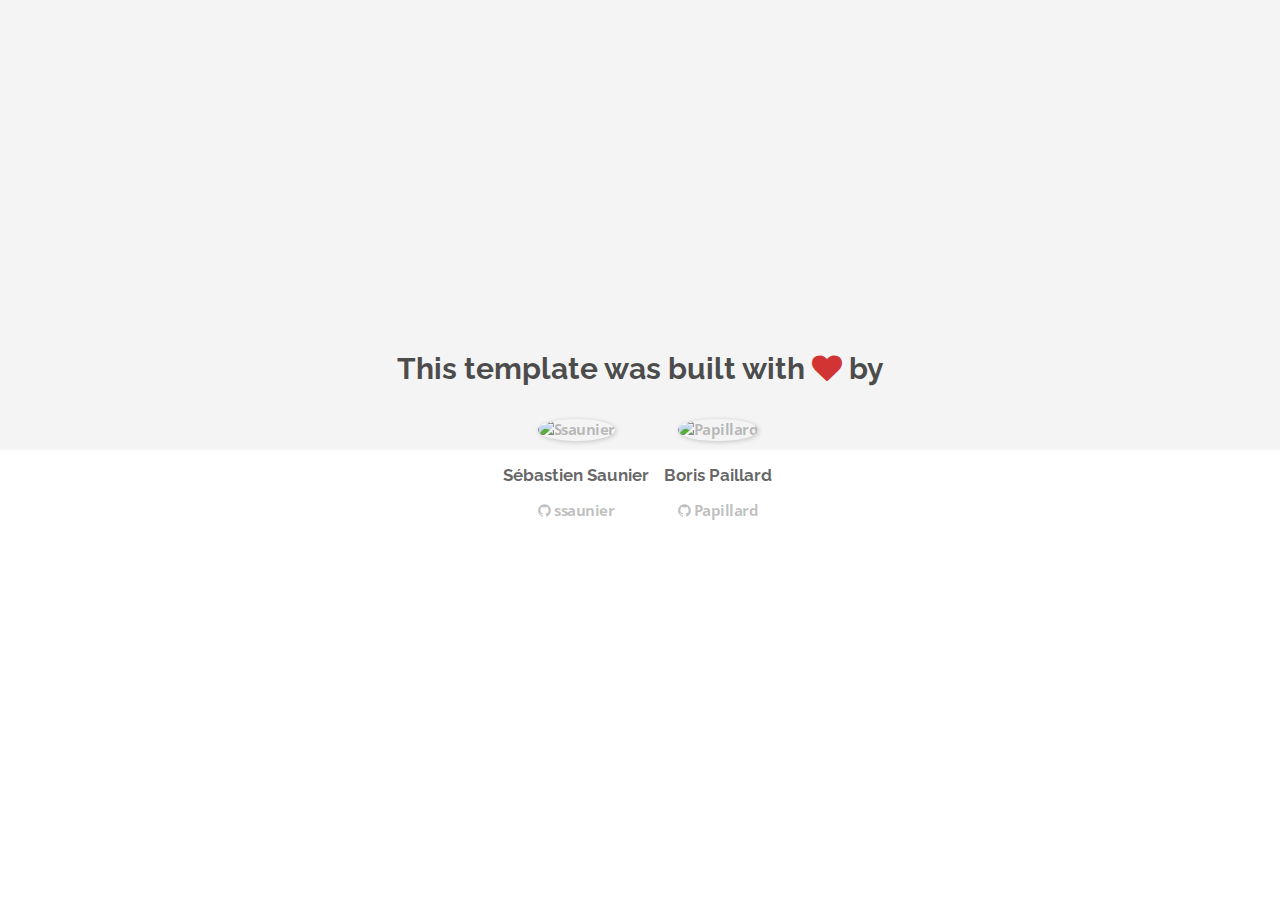
==== about.html @ d706201b "Automated commit at 2018-07-16 14:05:17 UTC by middleman-deploy 2.0.0-alpha" ====
<!doctype html>
<html>
  <head>
    <meta charset="utf-8">
    <meta http-equiv="x-ua-compatible" content="ie=edge">
    <meta name="viewport"
          content="width=device-width, initial-scale=1, shrink-to-fit=no">
    <!-- Use the title from a page's frontmatter if it has one -->
    <title>Le Wagon - Middleman - About</title>
    <link href="stylesheets/application-3c48b980.css" rel="stylesheet" />
    <script src="javascripts/application-93de88c9.js"></script>
    <link href="images/favicon-f15af148.png" rel="icon" type="image/png" />
  </head>
  <body>
    <div id="about">
  <div class="about-content">
    <h1>This template was built with <i class="fa fa-heart"></i> by</h1>
    <ul class="list-inline">
        <li>
<a href="https://kitt.lewagon.com/alumni/ssaunier" target="_blank">            <img src="https://kitt.lewagon.com/placeholder/users/ssaunier" class="img-circle" alt="Ssaunier" />
</a>          <h2>Sébastien Saunier</h2>
          <p>
<a href="https://github.com/ssaunier" target="_blank">              <i class="fa fa-github"></i> ssaunier
</a>          </p>
        </li>
        <li>
<a href="https://kitt.lewagon.com/alumni/Papillard" target="_blank">            <img src="https://kitt.lewagon.com/placeholder/users/Papillard" class="img-circle" alt="Papillard" />
</a>          <h2>Boris Paillard</h2>
          <p>
<a href="https://github.com/Papillard" target="_blank">              <i class="fa fa-github"></i> Papillard
</a>          </p>
        </li>
    </ul>
  </div>
</div>

  </body>
</html>
---- stylesheets/application-3c48b980.css ----
@import url("https://fonts.googleapis.com/css?family=Open+Sans:400,300,700|Raleway:400,100,300,700,500");/*!
 * Bootstrap v3.3.7 (http://getbootstrap.com)
 * Copyright 2011-2016 Twitter, Inc.
 * Licensed under MIT (https://github.com/twbs/bootstrap/blob/master/LICENSE)
 *//*! normalize.css v3.0.3 | MIT License | github.com/necolas/normalize.css */html{font-family:sans-serif;-ms-text-size-adjust:100%;-webkit-text-size-adjust:100%}body{margin:0}article,aside,details,figcaption,figure,footer,header,hgroup,main,menu,nav,section,summary{display:block}audio,canvas,progress,video{display:inline-block;vertical-align:baseline}audio:not([controls]){display:none;height:0}[hidden],template{display:none}a{background-color:transparent}a:active,a:hover{outline:0}abbr[title]{border-bottom:1px dotted}b,strong{font-weight:bold}dfn{font-style:italic}h1{font-size:2em;margin:0.67em 0}mark{background:#ff0;color:#000}small{font-size:80%}sub,sup{font-size:75%;line-height:0;position:relative;vertical-align:baseline}sup{top:-0.5em}sub{bottom:-0.25em}img{border:0}svg:not(:root){overflow:hidden}figure{margin:1em 40px}hr{-webkit-box-sizing:content-box;box-sizing:content-box;height:0}pre{overflow:auto}code,kbd,pre,samp{font-family:monospace, monospace;font-size:1em}button,input,optgroup,select,textarea{color:inherit;font:inherit;margin:0}button{overflow:visible}button,select{text-transform:none}button,html input[type="button"],input[type="reset"],input[type="submit"]{-webkit-appearance:button;cursor:pointer}button[disabled],html input[disabled]{cursor:default}button::-moz-focus-inner,input::-moz-focus-inner{border:0;padding:0}input{line-height:normal}input[type="checkbox"],input[type="radio"]{-webkit-box-sizing:border-box;box-sizing:border-box;padding:0}input[type="number"]::-webkit-inner-spin-button,input[type="number"]::-webkit-outer-spin-button{height:auto}input[type="search"]{-webkit-appearance:textfield;-webkit-box-sizing:content-box;box-sizing:content-box}input[type="search"]::-webkit-search-cancel-button,input[type="search"]::-webkit-search-decoration{-webkit-appearance:none}fieldset{border:1px solid #c0c0c0;margin:0 2px;padding:0.35em 0.625em 0.75em}legend{border:0;padding:0}textarea{overflow:auto}optgroup{font-weight:bold}table{border-collapse:collapse;border-spacing:0}td,th{padding:0}/*! Source: https://github.com/h5bp/html5-boilerplate/blob/master/src/css/main.css */@media print{*,*:before,*:after{background:transparent !important;color:#000 !important;-webkit-box-shadow:none !important;box-shadow:none !important;text-shadow:none !important}a,a:visited{text-decoration:underline}a[href]:after{content:" (" attr(href) ")"}abbr[title]:after{content:" (" attr(title) ")"}a[href^="#"]:after,a[href^="javascript:"]:after{content:""}pre,blockquote{border:1px solid #999;page-break-inside:avoid}thead{display:table-header-group}tr,img{page-break-inside:avoid}img{max-width:100% !important}p,h2,h3{orphans:3;widows:3}h2,h3{page-break-after:avoid}.navbar{display:none}.btn>.caret,.dropup>.btn>.caret{border-top-color:#000 !important}.label{border:1px solid #000}.table{border-collapse:collapse !important}.table td,.table th{background-color:#fff !important}.table-bordered th,.table-bordered td{border:1px solid #ddd !important}}@font-face{font-family:'Glyphicons Halflings';src:url("../assets/bootstrap/glyphicons-halflings-regular-86b6f62b.eot");src:url("../assets/bootstrap/glyphicons-halflings-regular-86b6f62b.eot?#iefix") format("embedded-opentype"),url("../assets/bootstrap/glyphicons-halflings-regular-ca35b697.woff2") format("woff2"),url("../assets/bootstrap/glyphicons-halflings-regular-278e49a8.woff") format("woff"),url("../assets/bootstrap/glyphicons-halflings-regular-44bc1850.ttf") format("truetype"),url("../assets/bootstrap/glyphicons-halflings-regular-de51a849.svg#glyphicons_halflingsregular") format("svg")}.glyphicon{position:relative;top:1px;display:inline-block;font-family:'Glyphicons Halflings';font-style:normal;font-weight:normal;line-height:1;-webkit-font-smoothing:antialiased;-moz-osx-font-smoothing:grayscale}.glyphicon-asterisk:before{content:"\002a"}.glyphicon-plus:before{content:"\002b"}.glyphicon-euro:before,.glyphicon-eur:before{content:"\20ac"}.glyphicon-minus:before{content:"\2212"}.glyphicon-cloud:before{content:"\2601"}.glyphicon-envelope:before{content:"\2709"}.glyphicon-pencil:before{content:"\270f"}.glyphicon-glass:before{content:"\e001"}.glyphicon-music:before{content:"\e002"}.glyphicon-search:before{content:"\e003"}.glyphicon-heart:before{content:"\e005"}.glyphicon-star:before{content:"\e006"}.glyphicon-star-empty:before{content:"\e007"}.glyphicon-user:before{content:"\e008"}.glyphicon-film:before{content:"\e009"}.glyphicon-th-large:before{content:"\e010"}.glyphicon-th:before{content:"\e011"}.glyphicon-th-list:before{content:"\e012"}.glyphicon-ok:before{content:"\e013"}.glyphicon-remove:before{content:"\e014"}.glyphicon-zoom-in:before{content:"\e015"}.glyphicon-zoom-out:before{content:"\e016"}.glyphicon-off:before{content:"\e017"}.glyphicon-signal:before{content:"\e018"}.glyphicon-cog:before{content:"\e019"}.glyphicon-trash:before{content:"\e020"}.glyphicon-home:before{content:"\e021"}.glyphicon-file:before{content:"\e022"}.glyphicon-time:before{content:"\e023"}.glyphicon-road:before{content:"\e024"}.glyphicon-download-alt:before{content:"\e025"}.glyphicon-download:before{content:"\e026"}.glyphicon-upload:before{content:"\e027"}.glyphicon-inbox:before{content:"\e028"}.glyphicon-play-circle:before{content:"\e029"}.glyphicon-repeat:before{content:"\e030"}.glyphicon-refresh:before{content:"\e031"}.glyphicon-list-alt:before{content:"\e032"}.glyphicon-lock:before{content:"\e033"}.glyphicon-flag:before{content:"\e034"}.glyphicon-headphones:before{content:"\e035"}.glyphicon-volume-off:before{content:"\e036"}.glyphicon-volume-down:before{content:"\e037"}.glyphicon-volume-up:before{content:"\e038"}.glyphicon-qrcode:before{content:"\e039"}.glyphicon-barcode:before{content:"\e040"}.glyphicon-tag:before{content:"\e041"}.glyphicon-tags:before{content:"\e042"}.glyphicon-book:before{content:"\e043"}.glyphicon-bookmark:before{content:"\e044"}.glyphicon-print:before{content:"\e045"}.glyphicon-camera:before{content:"\e046"}.glyphicon-font:before{content:"\e047"}.glyphicon-bold:before{content:"\e048"}.glyphicon-italic:before{content:"\e049"}.glyphicon-text-height:before{content:"\e050"}.glyphicon-text-width:before{content:"\e051"}.glyphicon-align-left:before{content:"\e052"}.glyphicon-align-center:before{content:"\e053"}.glyphicon-align-right:before{content:"\e054"}.glyphicon-align-justify:before{content:"\e055"}.glyphicon-list:before{content:"\e056"}.glyphicon-indent-left:before{content:"\e057"}.glyphicon-indent-right:before{content:"\e058"}.glyphicon-facetime-video:before{content:"\e059"}.glyphicon-picture:before{content:"\e060"}.glyphicon-map-marker:before{content:"\e062"}.glyphicon-adjust:before{content:"\e063"}.glyphicon-tint:before{content:"\e064"}.glyphicon-edit:before{content:"\e065"}.glyphicon-share:before{content:"\e066"}.glyphicon-check:before{content:"\e067"}.glyphicon-move:before{content:"\e068"}.glyphicon-step-backward:before{content:"\e069"}.glyphicon-fast-backward:before{content:"\e070"}.glyphicon-backward:before{content:"\e071"}.glyphicon-play:before{content:"\e072"}.glyphicon-pause:before{content:"\e073"}.glyphicon-stop:before{content:"\e074"}.glyphicon-forward:before{content:"\e075"}.glyphicon-fast-forward:before{content:"\e076"}.glyphicon-step-forward:before{content:"\e077"}.glyphicon-eject:before{content:"\e078"}.glyphicon-chevron-left:before{content:"\e079"}.glyphicon-chevron-right:before{content:"\e080"}.glyphicon-plus-sign:before{content:"\e081"}.glyphicon-minus-sign:before{content:"\e082"}.glyphicon-remove-sign:before{content:"\e083"}.glyphicon-ok-sign:before{content:"\e084"}.glyphicon-question-sign:before{content:"\e085"}.glyphicon-info-sign:before{content:"\e086"}.glyphicon-screenshot:before{content:"\e087"}.glyphicon-remove-circle:before{content:"\e088"}.glyphicon-ok-circle:before{content:"\e089"}.glyphicon-ban-circle:before{content:"\e090"}.glyphicon-arrow-left:before{content:"\e091"}.glyphicon-arrow-right:before{content:"\e092"}.glyphicon-arrow-up:before{content:"\e093"}.glyphicon-arrow-down:before{content:"\e094"}.glyphicon-share-alt:before{content:"\e095"}.glyphicon-resize-full:before{content:"\e096"}.glyphicon-resize-small:before{content:"\e097"}.glyphicon-exclamation-sign:before{content:"\e101"}.glyphicon-gift:before{content:"\e102"}.glyphicon-leaf:before{content:"\e103"}.glyphicon-fire:before{content:"\e104"}.glyphicon-eye-open:before{content:"\e105"}.glyphicon-eye-close:before{content:"\e106"}.glyphicon-warning-sign:before{content:"\e107"}.glyphicon-plane:before{content:"\e108"}.glyphicon-calendar:before{content:"\e109"}.glyphicon-random:before{content:"\e110"}.glyphicon-comment:before{content:"\e111"}.glyphicon-magnet:before{content:"\e112"}.glyphicon-chevron-up:before{content:"\e113"}.glyphicon-chevron-down:before{content:"\e114"}.glyphicon-retweet:before{content:"\e115"}.glyphicon-shopping-cart:before{content:"\e116"}.glyphicon-folder-close:before{content:"\e117"}.glyphicon-folder-open:before{content:"\e118"}.glyphicon-resize-vertical:before{content:"\e119"}.glyphicon-resize-horizontal:before{content:"\e120"}.glyphicon-hdd:before{content:"\e121"}.glyphicon-bullhorn:before{content:"\e122"}.glyphicon-bell:before{content:"\e123"}.glyphicon-certificate:before{content:"\e124"}.glyphicon-thumbs-up:before{content:"\e125"}.glyphicon-thumbs-down:before{content:"\e126"}.glyphicon-hand-right:before{content:"\e127"}.glyphicon-hand-left:before{content:"\e128"}.glyphicon-hand-up:before{content:"\e129"}.glyphicon-hand-down:before{content:"\e130"}.glyphicon-circle-arrow-right:before{content:"\e131"}.glyphicon-circle-arrow-left:before{content:"\e132"}.glyphicon-circle-arrow-up:before{content:"\e133"}.glyphicon-circle-arrow-down:before{content:"\e134"}.glyphicon-globe:before{content:"\e135"}.glyphicon-wrench:before{content:"\e136"}.glyphicon-tasks:before{content:"\e137"}.glyphicon-filter:before{content:"\e138"}.glyphicon-briefcase:before{content:"\e139"}.glyphicon-fullscreen:before{content:"\e140"}.glyphicon-dashboard:before{content:"\e141"}.glyphicon-paperclip:before{content:"\e142"}.glyphicon-heart-empty:before{content:"\e143"}.glyphicon-link:before{content:"\e144"}.glyphicon-phone:before{content:"\e145"}.glyphicon-pushpin:before{content:"\e146"}.glyphicon-usd:before{content:"\e148"}.glyphicon-gbp:before{content:"\e149"}.glyphicon-sort:before{content:"\e150"}.glyphicon-sort-by-alphabet:before{content:"\e151"}.glyphicon-sort-by-alphabet-alt:before{content:"\e152"}.glyphicon-sort-by-order:before{content:"\e153"}.glyphicon-sort-by-order-alt:before{content:"\e154"}.glyphicon-sort-by-attributes:before{content:"\e155"}.glyphicon-sort-by-attributes-alt:before{content:"\e156"}.glyphicon-unchecked:before{content:"\e157"}.glyphicon-expand:before{content:"\e158"}.glyphicon-collapse-down:before{content:"\e159"}.glyphicon-collapse-up:before{content:"\e160"}.glyphicon-log-in:before{content:"\e161"}.glyphicon-flash:before{content:"\e162"}.glyphicon-log-out:before{content:"\e163"}.glyphicon-new-window:before{content:"\e164"}.glyphicon-record:before{content:"\e165"}.glyphicon-save:before{content:"\e166"}.glyphicon-open:before{content:"\e167"}.glyphicon-saved:before{content:"\e168"}.glyphicon-import:before{content:"\e169"}.glyphicon-export:before{content:"\e170"}.glyphicon-send:before{content:"\e171"}.glyphicon-floppy-disk:before{content:"\e172"}.glyphicon-floppy-saved:before{content:"\e173"}.glyphicon-floppy-remove:before{content:"\e174"}.glyphicon-floppy-save:before{content:"\e175"}.glyphicon-floppy-open:before{content:"\e176"}.glyphicon-credit-card:before{content:"\e177"}.glyphicon-transfer:before{content:"\e178"}.glyphicon-cutlery:before{content:"\e179"}.glyphicon-header:before{content:"\e180"}.glyphicon-compressed:before{content:"\e181"}.glyphicon-earphone:before{content:"\e182"}.glyphicon-phone-alt:before{content:"\e183"}.glyphicon-tower:before{content:"\e184"}.glyphicon-stats:before{content:"\e185"}.glyphicon-sd-video:before{content:"\e186"}.glyphicon-hd-video:before{content:"\e187"}.glyphicon-subtitles:before{content:"\e188"}.glyphicon-sound-stereo:before{content:"\e189"}.glyphicon-sound-dolby:before{content:"\e190"}.glyphicon-sound-5-1:before{content:"\e191"}.glyphicon-sound-6-1:before{content:"\e192"}.glyphicon-sound-7-1:before{content:"\e193"}.glyphicon-copyright-mark:before{content:"\e194"}.glyphicon-registration-mark:before{content:"\e195"}.glyphicon-cloud-download:before{content:"\e197"}.glyphicon-cloud-upload:before{content:"\e198"}.glyphicon-tree-conifer:before{content:"\e199"}.glyphicon-tree-deciduous:before{content:"\e200"}.glyphicon-cd:before{content:"\e201"}.glyphicon-save-file:before{content:"\e202"}.glyphicon-open-file:before{content:"\e203"}.glyphicon-level-up:before{content:"\e204"}.glyphicon-copy:before{content:"\e205"}.glyphicon-paste:before{content:"\e206"}.glyphicon-alert:before{content:"\e209"}.glyphicon-equalizer:before{content:"\e210"}.glyphicon-king:before{content:"\e211"}.glyphicon-queen:before{content:"\e212"}.glyphicon-pawn:before{content:"\e213"}.glyphicon-bishop:before{content:"\e214"}.glyphicon-knight:before{content:"\e215"}.glyphicon-baby-formula:before{content:"\e216"}.glyphicon-tent:before{content:"\26fa"}.glyphicon-blackboard:before{content:"\e218"}.glyphicon-bed:before{content:"\e219"}.glyphicon-apple:before{content:"\f8ff"}.glyphicon-erase:before{content:"\e221"}.glyphicon-hourglass:before{content:"\231b"}.glyphicon-lamp:before{content:"\e223"}.glyphicon-duplicate:before{content:"\e224"}.glyphicon-piggy-bank:before{content:"\e225"}.glyphicon-scissors:before{content:"\e226"}.glyphicon-bitcoin:before{content:"\e227"}.glyphicon-btc:before{content:"\e227"}.glyphicon-xbt:before{content:"\e227"}.glyphicon-yen:before{content:"\00a5"}.glyphicon-jpy:before{content:"\00a5"}.glyphicon-ruble:before{content:"\20bd"}.glyphicon-rub:before{content:"\20bd"}.glyphicon-scale:before{content:"\e230"}.glyphicon-ice-lolly:before{content:"\e231"}.glyphicon-ice-lolly-tasted:before{content:"\e232"}.glyphicon-education:before{content:"\e233"}.glyphicon-option-horizontal:before{content:"\e234"}.glyphicon-option-vertical:before{content:"\e235"}.glyphicon-menu-hamburger:before{content:"\e236"}.glyphicon-modal-window:before{content:"\e237"}.glyphicon-oil:before{content:"\e238"}.glyphicon-grain:before{content:"\e239"}.glyphicon-sunglasses:before{content:"\e240"}.glyphicon-text-size:before{content:"\e241"}.glyphicon-text-color:before{content:"\e242"}.glyphicon-text-background:before{content:"\e243"}.glyphicon-object-align-top:before{content:"\e244"}.glyphicon-object-align-bottom:before{content:"\e245"}.glyphicon-object-align-horizontal:before{content:"\e246"}.glyphicon-object-align-left:before{content:"\e247"}.glyphicon-object-align-vertical:before{content:"\e248"}.glyphicon-object-align-right:before{content:"\e249"}.glyphicon-triangle-right:before{content:"\e250"}.glyphicon-triangle-left:before{content:"\e251"}.glyphicon-triangle-bottom:before{content:"\e252"}.glyphicon-triangle-top:before{content:"\e253"}.glyphicon-console:before{content:"\e254"}.glyphicon-superscript:before{content:"\e255"}.glyphicon-subscript:before{content:"\e256"}.glyphicon-menu-left:before{content:"\e257"}.glyphicon-menu-right:before{content:"\e258"}.glyphicon-menu-down:before{content:"\e259"}.glyphicon-menu-up:before{content:"\e260"}*{-webkit-box-sizing:border-box;box-sizing:border-box}*:before,*:after{-webkit-box-sizing:border-box;box-sizing:border-box}html{font-size:10px;-webkit-tap-highlight-color:transparent}body{font-family:"Open Sans", "Helvetica", "sans-serif";font-size:18px;line-height:1.42857143;color:#333333;background-color:#F4F4F4}input,button,select,textarea{font-family:inherit;font-size:inherit;line-height:inherit}a{color:#469AE0;text-decoration:none}a:hover,a:focus{color:#1f74ba;text-decoration:underline}a:focus{outline:5px auto -webkit-focus-ring-color;outline-offset:-2px}figure{margin:0}img{vertical-align:middle}.img-responsive{display:block;max-width:100%;height:auto}.img-rounded{border-radius:2px}.img-thumbnail{padding:4px;line-height:1.42857143;background-color:#F4F4F4;border:1px solid #ddd;border-radius:2px;-webkit-transition:all 0.2s ease-in-out;transition:all 0.2s ease-in-out;display:inline-block;max-width:100%;height:auto}.img-circle{border-radius:50%}hr{margin-top:25px;margin-bottom:25px;border:0;border-top:1px solid #eeeeee}.sr-only{position:absolute;width:1px;height:1px;margin:-1px;padding:0;overflow:hidden;clip:rect(0, 0, 0, 0);border:0}.sr-only-focusable:active,.sr-only-focusable:focus{position:static;width:auto;height:auto;margin:0;overflow:visible;clip:auto}[role="button"]{cursor:pointer}h1,h2,h3,h4,h5,h6,.h1,.h2,.h3,.h4,.h5,.h6{font-family:"Raleway", "Helvetica", "sans-serif";font-weight:500;line-height:1.1;color:inherit}h1 small,h1 .small,h2 small,h2 .small,h3 small,h3 .small,h4 small,h4 .small,h5 small,h5 .small,h6 small,h6 .small,.h1 small,.h1 .small,.h2 small,.h2 .small,.h3 small,.h3 .small,.h4 small,.h4 .small,.h5 small,.h5 .small,.h6 small,.h6 .small{font-weight:normal;line-height:1;color:#777777}h1,.h1,h2,.h2,h3,.h3{margin-top:25px;margin-bottom:12.5px}h1 small,h1 .small,.h1 small,.h1 .small,h2 small,h2 .small,.h2 small,.h2 .small,h3 small,h3 .small,.h3 small,.h3 .small{font-size:65%}h4,.h4,h5,.h5,h6,.h6{margin-top:12.5px;margin-bottom:12.5px}h4 small,h4 .small,.h4 small,.h4 .small,h5 small,h5 .small,.h5 small,.h5 .small,h6 small,h6 .small,.h6 small,.h6 .small{font-size:75%}h1,.h1{font-size:46px}h2,.h2{font-size:38px}h3,.h3{font-size:31px}h4,.h4{font-size:23px}h5,.h5{font-size:18px}h6,.h6{font-size:16px}p{margin:0 0 12.5px}.lead{margin-bottom:25px;font-size:20px;font-weight:300;line-height:1.4}@media (min-width: 768px){.lead{font-size:27px}}small,.small{font-size:88%}mark,.mark{background-color:#fcf8e3;padding:.2em}.text-left{text-align:left}.text-right{text-align:right}.text-center{text-align:center}.text-justify{text-align:justify}.text-nowrap{white-space:nowrap}.text-lowercase{text-transform:lowercase}.text-uppercase,.initialism{text-transform:uppercase}.text-capitalize{text-transform:capitalize}.text-muted{color:#777777}.text-primary{color:#469AE0}a.text-primary:hover,a.text-primary:focus{color:#2381d0}.text-success{color:#3c763d}a.text-success:hover,a.text-success:focus{color:#2b542c}.text-info{color:#31708f}a.text-info:hover,a.text-info:focus{color:#245269}.text-warning{color:#8a6d3b}a.text-warning:hover,a.text-warning:focus{color:#66512c}.text-danger{color:#a94442}a.text-danger:hover,a.text-danger:focus{color:#843534}.bg-primary{color:#fff}.bg-primary{background-color:#469AE0}a.bg-primary:hover,a.bg-primary:focus{background-color:#2381d0}.bg-success{background-color:#dff0d8}a.bg-success:hover,a.bg-success:focus{background-color:#c1e2b3}.bg-info{background-color:#d9edf7}a.bg-info:hover,a.bg-info:focus{background-color:#afd9ee}.bg-warning{background-color:#fcf8e3}a.bg-warning:hover,a.bg-warning:focus{background-color:#f7ecb5}.bg-danger{background-color:#f2dede}a.bg-danger:hover,a.bg-danger:focus{background-color:#e4b9b9}.page-header{padding-bottom:11.5px;margin:50px 0 25px;border-bottom:1px solid #eeeeee}ul,ol{margin-top:0;margin-bottom:12.5px}ul ul,ul ol,ol ul,ol ol{margin-bottom:0}.list-unstyled{padding-left:0;list-style:none}.list-inline{padding-left:0;list-style:none;margin-left:-5px}.list-inline>li{display:inline-block;padding-left:5px;padding-right:5px}dl{margin-top:0;margin-bottom:25px}dt,dd{line-height:1.42857143}dt{font-weight:bold}dd{margin-left:0}.dl-horizontal dd:before,.dl-horizontal dd:after{content:" ";display:table}.dl-horizontal dd:after{clear:both}@media (min-width: 768px){.dl-horizontal dt{float:left;width:160px;clear:left;text-align:right;overflow:hidden;text-overflow:ellipsis;white-space:nowrap}.dl-horizontal dd{margin-left:180px}}abbr[title],abbr[data-original-title]{cursor:help;border-bottom:1px dotted #777777}.initialism{font-size:90%}blockquote{padding:12.5px 25px;margin:0 0 25px;font-size:22.5px;border-left:5px solid #eeeeee}blockquote p:last-child,blockquote ul:last-child,blockquote ol:last-child{margin-bottom:0}blockquote footer,blockquote small,blockquote .small{display:block;font-size:80%;line-height:1.42857143;color:#777777}blockquote footer:before,blockquote small:before,blockquote .small:before{content:'\2014 \00A0'}.blockquote-reverse,blockquote.pull-right{padding-right:15px;padding-left:0;border-right:5px solid #eeeeee;border-left:0;text-align:right}.blockquote-reverse footer:before,.blockquote-reverse small:before,.blockquote-reverse .small:before,blockquote.pull-right footer:before,blockquote.pull-right small:before,blockquote.pull-right .small:before{content:''}.blockquote-reverse footer:after,.blockquote-reverse small:after,.blockquote-reverse .small:after,blockquote.pull-right footer:after,blockquote.pull-right small:after,blockquote.pull-right .small:after{content:'\00A0 \2014'}address{margin-bottom:25px;font-style:normal;line-height:1.42857143}code,kbd,pre,samp{font-family:Menlo, Monaco, Consolas, "Courier New", monospace}code{padding:2px 4px;font-size:90%;color:#c7254e;background-color:#f9f2f4;border-radius:2px}kbd{padding:2px 4px;font-size:90%;color:#fff;background-color:#333;border-radius:2px;-webkit-box-shadow:inset 0 -1px 0 rgba(0,0,0,0.25);box-shadow:inset 0 -1px 0 rgba(0,0,0,0.25)}kbd kbd{padding:0;font-size:100%;font-weight:bold;-webkit-box-shadow:none;box-shadow:none}pre{display:block;padding:12px;margin:0 0 12.5px;font-size:17px;line-height:1.42857143;word-break:break-all;word-wrap:break-word;color:#333333;background-color:#f5f5f5;border:1px solid #ccc;border-radius:2px}pre code{padding:0;font-size:inherit;color:inherit;white-space:pre-wrap;background-color:transparent;border-radius:0}.pre-scrollable{max-height:340px;overflow-y:scroll}.container{margin-right:auto;margin-left:auto;padding-left:15px;padding-right:15px}.container:before,.container:after{content:" ";display:table}.container:after{clear:both}@media (min-width: 768px){.container{width:750px}}@media (min-width: 992px){.container{width:970px}}@media (min-width: 1200px){.container{width:1170px}}.container-fluid{margin-right:auto;margin-left:auto;padding-left:15px;padding-right:15px}.container-fluid:before,.container-fluid:after{content:" ";display:table}.container-fluid:after{clear:both}.row{margin-left:-15px;margin-right:-15px}.row:before,.row:after{content:" ";display:table}.row:after{clear:both}.col-xs-1,.col-sm-1,.col-md-1,.col-lg-1,.col-xs-2,.col-sm-2,.col-md-2,.col-lg-2,.col-xs-3,.col-sm-3,.col-md-3,.col-lg-3,.col-xs-4,.col-sm-4,.col-md-4,.col-lg-4,.col-xs-5,.col-sm-5,.col-md-5,.col-lg-5,.col-xs-6,.col-sm-6,.col-md-6,.col-lg-6,.col-xs-7,.col-sm-7,.col-md-7,.col-lg-7,.col-xs-8,.col-sm-8,.col-md-8,.col-lg-8,.col-xs-9,.col-sm-9,.col-md-9,.col-lg-9,.col-xs-10,.col-sm-10,.col-md-10,.col-lg-10,.col-xs-11,.col-sm-11,.col-md-11,.col-lg-11,.col-xs-12,.col-sm-12,.col-md-12,.col-lg-12{position:relative;min-height:1px;padding-left:15px;padding-right:15px}.col-xs-1,.col-xs-2,.col-xs-3,.col-xs-4,.col-xs-5,.col-xs-6,.col-xs-7,.col-xs-8,.col-xs-9,.col-xs-10,.col-xs-11,.col-xs-12{float:left}.col-xs-1{width:8.33333333%}.col-xs-2{width:16.66666667%}.col-xs-3{width:25%}.col-xs-4{width:33.33333333%}.col-xs-5{width:41.66666667%}.col-xs-6{width:50%}.col-xs-7{width:58.33333333%}.col-xs-8{width:66.66666667%}.col-xs-9{width:75%}.col-xs-10{width:83.33333333%}.col-xs-11{width:91.66666667%}.col-xs-12{width:100%}.col-xs-pull-0{right:auto}.col-xs-pull-1{right:8.33333333%}.col-xs-pull-2{right:16.66666667%}.col-xs-pull-3{right:25%}.col-xs-pull-4{right:33.33333333%}.col-xs-pull-5{right:41.66666667%}.col-xs-pull-6{right:50%}.col-xs-pull-7{right:58.33333333%}.col-xs-pull-8{right:66.66666667%}.col-xs-pull-9{right:75%}.col-xs-pull-10{right:83.33333333%}.col-xs-pull-11{right:91.66666667%}.col-xs-pull-12{right:100%}.col-xs-push-0{left:auto}.col-xs-push-1{left:8.33333333%}.col-xs-push-2{left:16.66666667%}.col-xs-push-3{left:25%}.col-xs-push-4{left:33.33333333%}.col-xs-push-5{left:41.66666667%}.col-xs-push-6{left:50%}.col-xs-push-7{left:58.33333333%}.col-xs-push-8{left:66.66666667%}.col-xs-push-9{left:75%}.col-xs-push-10{left:83.33333333%}.col-xs-push-11{left:91.66666667%}.col-xs-push-12{left:100%}.col-xs-offset-0{margin-left:0%}.col-xs-offset-1{margin-left:8.33333333%}.col-xs-offset-2{margin-left:16.66666667%}.col-xs-offset-3{margin-left:25%}.col-xs-offset-4{margin-left:33.33333333%}.col-xs-offset-5{margin-left:41.66666667%}.col-xs-offset-6{margin-left:50%}.col-xs-offset-7{margin-left:58.33333333%}.col-xs-offset-8{margin-left:66.66666667%}.col-xs-offset-9{margin-left:75%}.col-xs-offset-10{margin-left:83.33333333%}.col-xs-offset-11{margin-left:91.66666667%}.col-xs-offset-12{margin-left:100%}@media (min-width: 768px){.col-sm-1,.col-sm-2,.col-sm-3,.col-sm-4,.col-sm-5,.col-sm-6,.col-sm-7,.col-sm-8,.col-sm-9,.col-sm-10,.col-sm-11,.col-sm-12{float:left}.col-sm-1{width:8.33333333%}.col-sm-2{width:16.66666667%}.col-sm-3{width:25%}.col-sm-4{width:33.33333333%}.col-sm-5{width:41.66666667%}.col-sm-6{width:50%}.col-sm-7{width:58.33333333%}.col-sm-8{width:66.66666667%}.col-sm-9{width:75%}.col-sm-10{width:83.33333333%}.col-sm-11{width:91.66666667%}.col-sm-12{width:100%}.col-sm-pull-0{right:auto}.col-sm-pull-1{right:8.33333333%}.col-sm-pull-2{right:16.66666667%}.col-sm-pull-3{right:25%}.col-sm-pull-4{right:33.33333333%}.col-sm-pull-5{right:41.66666667%}.col-sm-pull-6{right:50%}.col-sm-pull-7{right:58.33333333%}.col-sm-pull-8{right:66.66666667%}.col-sm-pull-9{right:75%}.col-sm-pull-10{right:83.33333333%}.col-sm-pull-11{right:91.66666667%}.col-sm-pull-12{right:100%}.col-sm-push-0{left:auto}.col-sm-push-1{left:8.33333333%}.col-sm-push-2{left:16.66666667%}.col-sm-push-3{left:25%}.col-sm-push-4{left:33.33333333%}.col-sm-push-5{left:41.66666667%}.col-sm-push-6{left:50%}.col-sm-push-7{left:58.33333333%}.col-sm-push-8{left:66.66666667%}.col-sm-push-9{left:75%}.col-sm-push-10{left:83.33333333%}.col-sm-push-11{left:91.66666667%}.col-sm-push-12{left:100%}.col-sm-offset-0{margin-left:0%}.col-sm-offset-1{margin-left:8.33333333%}.col-sm-offset-2{margin-left:16.66666667%}.col-sm-offset-3{margin-left:25%}.col-sm-offset-4{margin-left:33.33333333%}.col-sm-offset-5{margin-left:41.66666667%}.col-sm-offset-6{margin-left:50%}.col-sm-offset-7{margin-left:58.33333333%}.col-sm-offset-8{margin-left:66.66666667%}.col-sm-offset-9{margin-left:75%}.col-sm-offset-10{margin-left:83.33333333%}.col-sm-offset-11{margin-left:91.66666667%}.col-sm-offset-12{margin-left:100%}}@media (min-width: 992px){.col-md-1,.col-md-2,.col-md-3,.col-md-4,.col-md-5,.col-md-6,.col-md-7,.col-md-8,.col-md-9,.col-md-10,.col-md-11,.col-md-12{float:left}.col-md-1{width:8.33333333%}.col-md-2{width:16.66666667%}.col-md-3{width:25%}.col-md-4{width:33.33333333%}.col-md-5{width:41.66666667%}.col-md-6{width:50%}.col-md-7{width:58.33333333%}.col-md-8{width:66.66666667%}.col-md-9{width:75%}.col-md-10{width:83.33333333%}.col-md-11{width:91.66666667%}.col-md-12{width:100%}.col-md-pull-0{right:auto}.col-md-pull-1{right:8.33333333%}.col-md-pull-2{right:16.66666667%}.col-md-pull-3{right:25%}.col-md-pull-4{right:33.33333333%}.col-md-pull-5{right:41.66666667%}.col-md-pull-6{right:50%}.col-md-pull-7{right:58.33333333%}.col-md-pull-8{right:66.66666667%}.col-md-pull-9{right:75%}.col-md-pull-10{right:83.33333333%}.col-md-pull-11{right:91.66666667%}.col-md-pull-12{right:100%}.col-md-push-0{left:auto}.col-md-push-1{left:8.33333333%}.col-md-push-2{left:16.66666667%}.col-md-push-3{left:25%}.col-md-push-4{left:33.33333333%}.col-md-push-5{left:41.66666667%}.col-md-push-6{left:50%}.col-md-push-7{left:58.33333333%}.col-md-push-8{left:66.66666667%}.col-md-push-9{left:75%}.col-md-push-10{left:83.33333333%}.col-md-push-11{left:91.66666667%}.col-md-push-12{left:100%}.col-md-offset-0{margin-left:0%}.col-md-offset-1{margin-left:8.33333333%}.col-md-offset-2{margin-left:16.66666667%}.col-md-offset-3{margin-left:25%}.col-md-offset-4{margin-left:33.33333333%}.col-md-offset-5{margin-left:41.66666667%}.col-md-offset-6{margin-left:50%}.col-md-offset-7{margin-left:58.33333333%}.col-md-offset-8{margin-left:66.66666667%}.col-md-offset-9{margin-left:75%}.col-md-offset-10{margin-left:83.33333333%}.col-md-offset-11{margin-left:91.66666667%}.col-md-offset-12{margin-left:100%}}@media (min-width: 1200px){.col-lg-1,.col-lg-2,.col-lg-3,.col-lg-4,.col-lg-5,.col-lg-6,.col-lg-7,.col-lg-8,.col-lg-9,.col-lg-10,.col-lg-11,.col-lg-12{float:left}.col-lg-1{width:8.33333333%}.col-lg-2{width:16.66666667%}.col-lg-3{width:25%}.col-lg-4{width:33.33333333%}.col-lg-5{width:41.66666667%}.col-lg-6{width:50%}.col-lg-7{width:58.33333333%}.col-lg-8{width:66.66666667%}.col-lg-9{width:75%}.col-lg-10{width:83.33333333%}.col-lg-11{width:91.66666667%}.col-lg-12{width:100%}.col-lg-pull-0{right:auto}.col-lg-pull-1{right:8.33333333%}.col-lg-pull-2{right:16.66666667%}.col-lg-pull-3{right:25%}.col-lg-pull-4{right:33.33333333%}.col-lg-pull-5{right:41.66666667%}.col-lg-pull-6{right:50%}.col-lg-pull-7{right:58.33333333%}.col-lg-pull-8{right:66.66666667%}.col-lg-pull-9{right:75%}.col-lg-pull-10{right:83.33333333%}.col-lg-pull-11{right:91.66666667%}.col-lg-pull-12{right:100%}.col-lg-push-0{left:auto}.col-lg-push-1{left:8.33333333%}.col-lg-push-2{left:16.66666667%}.col-lg-push-3{left:25%}.col-lg-push-4{left:33.33333333%}.col-lg-push-5{left:41.66666667%}.col-lg-push-6{left:50%}.col-lg-push-7{left:58.33333333%}.col-lg-push-8{left:66.66666667%}.col-lg-push-9{left:75%}.col-lg-push-10{left:83.33333333%}.col-lg-push-11{left:91.66666667%}.col-lg-push-12{left:100%}.col-lg-offset-0{margin-left:0%}.col-lg-offset-1{margin-left:8.33333333%}.col-lg-offset-2{margin-left:16.66666667%}.col-lg-offset-3{margin-left:25%}.col-lg-offset-4{margin-left:33.33333333%}.col-lg-offset-5{margin-left:41.66666667%}.col-lg-offset-6{margin-left:50%}.col-lg-offset-7{margin-left:58.33333333%}.col-lg-offset-8{margin-left:66.66666667%}.col-lg-offset-9{margin-left:75%}.col-lg-offset-10{margin-left:83.33333333%}.col-lg-offset-11{margin-left:91.66666667%}.col-lg-offset-12{margin-left:100%}}table{background-color:transparent}caption{padding-top:8px;padding-bottom:8px;color:#777777;text-align:left}th{text-align:left}.table{width:100%;max-width:100%;margin-bottom:25px}.table>thead>tr>th,.table>thead>tr>td,.table>tbody>tr>th,.table>tbody>tr>td,.table>tfoot>tr>th,.table>tfoot>tr>td{padding:8px;line-height:1.42857143;vertical-align:top;border-top:1px solid #ddd}.table>thead>tr>th{vertical-align:bottom;border-bottom:2px solid #ddd}.table>caption+thead>tr:first-child>th,.table>caption+thead>tr:first-child>td,.table>colgroup+thead>tr:first-child>th,.table>colgroup+thead>tr:first-child>td,.table>thead:first-child>tr:first-child>th,.table>thead:first-child>tr:first-child>td{border-top:0}.table>tbody+tbody{border-top:2px solid #ddd}.table .table{background-color:#F4F4F4}.table-condensed>thead>tr>th,.table-condensed>thead>tr>td,.table-condensed>tbody>tr>th,.table-condensed>tbody>tr>td,.table-condensed>tfoot>tr>th,.table-condensed>tfoot>tr>td{padding:5px}.table-bordered{border:1px solid #ddd}.table-bordered>thead>tr>th,.table-bordered>thead>tr>td,.table-bordered>tbody>tr>th,.table-bordered>tbody>tr>td,.table-bordered>tfoot>tr>th,.table-bordered>tfoot>tr>td{border:1px solid #ddd}.table-bordered>thead>tr>th,.table-bordered>thead>tr>td{border-bottom-width:2px}.table-striped>tbody>tr:nth-of-type(odd){background-color:#f9f9f9}.table-hover>tbody>tr:hover{background-color:#f5f5f5}table col[class*="col-"]{position:static;float:none;display:table-column}table td[class*="col-"],table th[class*="col-"]{position:static;float:none;display:table-cell}.table>thead>tr>td.active,.table>thead>tr>th.active,.table>thead>tr.active>td,.table>thead>tr.active>th,.table>tbody>tr>td.active,.table>tbody>tr>th.active,.table>tbody>tr.active>td,.table>tbody>tr.active>th,.table>tfoot>tr>td.active,.table>tfoot>tr>th.active,.table>tfoot>tr.active>td,.table>tfoot>tr.active>th{background-color:#f5f5f5}.table-hover>tbody>tr>td.active:hover,.table-hover>tbody>tr>th.active:hover,.table-hover>tbody>tr.active:hover>td,.table-hover>tbody>tr:hover>.active,.table-hover>tbody>tr.active:hover>th{background-color:#e8e8e8}.table>thead>tr>td.success,.table>thead>tr>th.success,.table>thead>tr.success>td,.table>thead>tr.success>th,.table>tbody>tr>td.success,.table>tbody>tr>th.success,.table>tbody>tr.success>td,.table>tbody>tr.success>th,.table>tfoot>tr>td.success,.table>tfoot>tr>th.success,.table>tfoot>tr.success>td,.table>tfoot>tr.success>th{background-color:#dff0d8}.table-hover>tbody>tr>td.success:hover,.table-hover>tbody>tr>th.success:hover,.table-hover>tbody>tr.success:hover>td,.table-hover>tbody>tr:hover>.success,.table-hover>tbody>tr.success:hover>th{background-color:#d0e9c6}.table>thead>tr>td.info,.table>thead>tr>th.info,.table>thead>tr.info>td,.table>thead>tr.info>th,.table>tbody>tr>td.info,.table>tbody>tr>th.info,.table>tbody>tr.info>td,.table>tbody>tr.info>th,.table>tfoot>tr>td.info,.table>tfoot>tr>th.info,.table>tfoot>tr.info>td,.table>tfoot>tr.info>th{background-color:#d9edf7}.table-hover>tbody>tr>td.info:hover,.table-hover>tbody>tr>th.info:hover,.table-hover>tbody>tr.info:hover>td,.table-hover>tbody>tr:hover>.info,.table-hover>tbody>tr.info:hover>th{background-color:#c4e3f3}.table>thead>tr>td.warning,.table>thead>tr>th.warning,.table>thead>tr.warning>td,.table>thead>tr.warning>th,.table>tbody>tr>td.warning,.table>tbody>tr>th.warning,.table>tbody>tr.warning>td,.table>tbody>tr.warning>th,.table>tfoot>tr>td.warning,.table>tfoot>tr>th.warning,.table>tfoot>tr.warning>td,.table>tfoot>tr.warning>th{background-color:#fcf8e3}.table-hover>tbody>tr>td.warning:hover,.table-hover>tbody>tr>th.warning:hover,.table-hover>tbody>tr.warning:hover>td,.table-hover>tbody>tr:hover>.warning,.table-hover>tbody>tr.warning:hover>th{background-color:#faf2cc}.table>thead>tr>td.danger,.table>thead>tr>th.danger,.table>thead>tr.danger>td,.table>thead>tr.danger>th,.table>tbody>tr>td.danger,.table>tbody>tr>th.danger,.table>tbody>tr.danger>td,.table>tbody>tr.danger>th,.table>tfoot>tr>td.danger,.table>tfoot>tr>th.danger,.table>tfoot>tr.danger>td,.table>tfoot>tr.danger>th{background-color:#f2dede}.table-hover>tbody>tr>td.danger:hover,.table-hover>tbody>tr>th.danger:hover,.table-hover>tbody>tr.danger:hover>td,.table-hover>tbody>tr:hover>.danger,.table-hover>tbody>tr.danger:hover>th{background-color:#ebcccc}.table-responsive{overflow-x:auto;min-height:0.01%}@media screen and (max-width: 767px){.table-responsive{width:100%;margin-bottom:18.75px;overflow-y:hidden;-ms-overflow-style:-ms-autohiding-scrollbar;border:1px solid #ddd}.table-responsive>.table{margin-bottom:0}.table-responsive>.table>thead>tr>th,.table-responsive>.table>thead>tr>td,.table-responsive>.table>tbody>tr>th,.table-responsive>.table>tbody>tr>td,.table-responsive>.table>tfoot>tr>th,.table-responsive>.table>tfoot>tr>td{white-space:nowrap}.table-responsive>.table-bordered{border:0}.table-responsive>.table-bordered>thead>tr>th:first-child,.table-responsive>.table-bordered>thead>tr>td:first-child,.table-responsive>.table-bordered>tbody>tr>th:first-child,.table-responsive>.table-bordered>tbody>tr>td:first-child,.table-responsive>.table-bordered>tfoot>tr>th:first-child,.table-responsive>.table-bordered>tfoot>tr>td:first-child{border-left:0}.table-responsive>.table-bordered>thead>tr>th:last-child,.table-responsive>.table-bordered>thead>tr>td:last-child,.table-responsive>.table-bordered>tbody>tr>th:last-child,.table-responsive>.table-bordered>tbody>tr>td:last-child,.table-responsive>.table-bordered>tfoot>tr>th:last-child,.table-responsive>.table-bordered>tfoot>tr>td:last-child{border-right:0}.table-responsive>.table-bordered>tbody>tr:last-child>th,.table-responsive>.table-bordered>tbody>tr:last-child>td,.table-responsive>.table-bordered>tfoot>tr:last-child>th,.table-responsive>.table-bordered>tfoot>tr:last-child>td{border-bottom:0}}fieldset{padding:0;margin:0;border:0;min-width:0}legend{display:block;width:100%;padding:0;margin-bottom:25px;font-size:27px;line-height:inherit;color:#333333;border:0;border-bottom:1px solid #e5e5e5}label{display:inline-block;max-width:100%;margin-bottom:5px;font-weight:bold}input[type="search"]{-webkit-box-sizing:border-box;box-sizing:border-box}input[type="radio"],input[type="checkbox"]{margin:4px 0 0;margin-top:1px \9;line-height:normal}input[type="file"]{display:block}input[type="range"]{display:block;width:100%}select[multiple],select[size]{height:auto}input[type="file"]:focus,input[type="radio"]:focus,input[type="checkbox"]:focus{outline:5px auto -webkit-focus-ring-color;outline-offset:-2px}output{display:block;padding-top:7px;font-size:18px;line-height:1.42857143;color:#000000}.form-control{display:block;width:100%;height:39px;padding:6px 12px;font-size:18px;line-height:1.42857143;color:#000000;background-color:#fff;background-image:none;border:1px solid #ccc;border-radius:2px;-webkit-box-shadow:inset 0 1px 1px rgba(0,0,0,0.075);box-shadow:inset 0 1px 1px rgba(0,0,0,0.075);-webkit-transition:border-color ease-in-out 0.15s, box-shadow ease-in-out 0.15s;-webkit-transition:border-color ease-in-out 0.15s, -webkit-box-shadow ease-in-out 0.15s;transition:border-color ease-in-out 0.15s, -webkit-box-shadow ease-in-out 0.15s;transition:border-color ease-in-out 0.15s, box-shadow ease-in-out 0.15s;transition:border-color ease-in-out 0.15s, box-shadow ease-in-out 0.15s, -webkit-box-shadow ease-in-out 0.15s}.form-control:focus{border-color:#66afe9;outline:0;-webkit-box-shadow:inset 0 1px 1px rgba(0,0,0,0.075),0 0 8px rgba(102,175,233,0.6);box-shadow:inset 0 1px 1px rgba(0,0,0,0.075),0 0 8px rgba(102,175,233,0.6)}.form-control::-moz-placeholder{color:#999;opacity:1}.form-control:-ms-input-placeholder{color:#999}.form-control::-webkit-input-placeholder{color:#999}.form-control::-ms-expand{border:0;background-color:transparent}.form-control[disabled],.form-control[readonly],fieldset[disabled] .form-control{background-color:#eeeeee;opacity:1}.form-control[disabled],fieldset[disabled] .form-control{cursor:not-allowed}textarea.form-control{height:auto}input[type="search"]{-webkit-appearance:none}@media screen and (-webkit-min-device-pixel-ratio: 0){input[type="date"].form-control,input[type="time"].form-control,input[type="datetime-local"].form-control,input[type="month"].form-control{line-height:39px}input[type="date"].input-sm,.input-group-sm>input[type="date"].form-control,.input-group-sm>input[type="date"].input-group-addon,.input-group-sm>.input-group-btn>input[type="date"].btn,.input-group-sm input[type="date"],input[type="time"].input-sm,.input-group-sm>input[type="time"].form-control,.input-group-sm>input[type="time"].input-group-addon,.input-group-sm>.input-group-btn>input[type="time"].btn,.input-group-sm input[type="time"],input[type="datetime-local"].input-sm,.input-group-sm>input[type="datetime-local"].form-control,.input-group-sm>input[type="datetime-local"].input-group-addon,.input-group-sm>.input-group-btn>input[type="datetime-local"].btn,.input-group-sm input[type="datetime-local"],input[type="month"].input-sm,.input-group-sm>input[type="month"].form-control,.input-group-sm>input[type="month"].input-group-addon,.input-group-sm>.input-group-btn>input[type="month"].btn,.input-group-sm input[type="month"]{line-height:36px}input[type="date"].input-lg,.input-group-lg>input[type="date"].form-control,.input-group-lg>input[type="date"].input-group-addon,.input-group-lg>.input-group-btn>input[type="date"].btn,.input-group-lg input[type="date"],input[type="time"].input-lg,.input-group-lg>input[type="time"].form-control,.input-group-lg>input[type="time"].input-group-addon,.input-group-lg>.input-group-btn>input[type="time"].btn,.input-group-lg input[type="time"],input[type="datetime-local"].input-lg,.input-group-lg>input[type="datetime-local"].form-control,.input-group-lg>input[type="datetime-local"].input-group-addon,.input-group-lg>.input-group-btn>input[type="datetime-local"].btn,.input-group-lg input[type="datetime-local"],input[type="month"].input-lg,.input-group-lg>input[type="month"].form-control,.input-group-lg>input[type="month"].input-group-addon,.input-group-lg>.input-group-btn>input[type="month"].btn,.input-group-lg input[type="month"]{line-height:53px}}.form-group{margin-bottom:15px}.radio,.checkbox{position:relative;display:block;margin-top:10px;margin-bottom:10px}.radio label,.checkbox label{min-height:25px;padding-left:20px;margin-bottom:0;font-weight:normal;cursor:pointer}.radio input[type="radio"],.radio-inline input[type="radio"],.checkbox input[type="checkbox"],.checkbox-inline input[type="checkbox"]{position:absolute;margin-left:-20px;margin-top:4px \9}.radio+.radio,.checkbox+.checkbox{margin-top:-5px}.radio-inline,.checkbox-inline{position:relative;display:inline-block;padding-left:20px;margin-bottom:0;vertical-align:middle;font-weight:normal;cursor:pointer}.radio-inline+.radio-inline,.checkbox-inline+.checkbox-inline{margin-top:0;margin-left:10px}input[type="radio"][disabled],input[type="radio"].disabled,fieldset[disabled] input[type="radio"],input[type="checkbox"][disabled],input[type="checkbox"].disabled,fieldset[disabled] input[type="checkbox"]{cursor:not-allowed}.radio-inline.disabled,fieldset[disabled] .radio-inline,.checkbox-inline.disabled,fieldset[disabled] .checkbox-inline{cursor:not-allowed}.radio.disabled label,fieldset[disabled] .radio label,.checkbox.disabled label,fieldset[disabled] .checkbox label{cursor:not-allowed}.form-control-static{padding-top:7px;padding-bottom:7px;margin-bottom:0;min-height:43px}.form-control-static.input-lg,.input-group-lg>.form-control-static.form-control,.input-group-lg>.form-control-static.input-group-addon,.input-group-lg>.input-group-btn>.form-control-static.btn,.form-control-static.input-sm,.input-group-sm>.form-control-static.form-control,.input-group-sm>.form-control-static.input-group-addon,.input-group-sm>.input-group-btn>.form-control-static.btn{padding-left:0;padding-right:0}.input-sm,.input-group-sm>.form-control,.input-group-sm>.input-group-addon,.input-group-sm>.input-group-btn>.btn{height:36px;padding:5px 10px;font-size:16px;line-height:1.5;border-radius:2px}select.input-sm,.input-group-sm>select.form-control,.input-group-sm>select.input-group-addon,.input-group-sm>.input-group-btn>select.btn{height:36px;line-height:36px}textarea.input-sm,.input-group-sm>textarea.form-control,.input-group-sm>textarea.input-group-addon,.input-group-sm>.input-group-btn>textarea.btn,select[multiple].input-sm,.input-group-sm>select[multiple].form-control,.input-group-sm>select[multiple].input-group-addon,.input-group-sm>.input-group-btn>select[multiple].btn{height:auto}.form-group-sm .form-control{height:36px;padding:5px 10px;font-size:16px;line-height:1.5;border-radius:2px}.form-group-sm select.form-control{height:36px;line-height:36px}.form-group-sm textarea.form-control,.form-group-sm select[multiple].form-control{height:auto}.form-group-sm .form-control-static{height:36px;min-height:41px;padding:6px 10px;font-size:16px;line-height:1.5}.input-lg,.input-group-lg>.form-control,.input-group-lg>.input-group-addon,.input-group-lg>.input-group-btn>.btn{height:53px;padding:10px 16px;font-size:23px;line-height:1.3333333;border-radius:2px}select.input-lg,.input-group-lg>select.form-control,.input-group-lg>select.input-group-addon,.input-group-lg>.input-group-btn>select.btn{height:53px;line-height:53px}textarea.input-lg,.input-group-lg>textarea.form-control,.input-group-lg>textarea.input-group-addon,.input-group-lg>.input-group-btn>textarea.btn,select[multiple].input-lg,.input-group-lg>select[multiple].form-control,.input-group-lg>select[multiple].input-group-addon,.input-group-lg>.input-group-btn>select[multiple].btn{height:auto}.form-group-lg .form-control{height:53px;padding:10px 16px;font-size:23px;line-height:1.3333333;border-radius:2px}.form-group-lg select.form-control{height:53px;line-height:53px}.form-group-lg textarea.form-control,.form-group-lg select[multiple].form-control{height:auto}.form-group-lg .form-control-static{height:53px;min-height:48px;padding:11px 16px;font-size:23px;line-height:1.3333333}.has-feedback{position:relative}.has-feedback .form-control{padding-right:48.75px}.form-control-feedback{position:absolute;top:0;right:0;z-index:2;display:block;width:39px;height:39px;line-height:39px;text-align:center;pointer-events:none}.input-lg+.form-control-feedback,.input-group-lg>.form-control+.form-control-feedback,.input-group-lg>.input-group-addon+.form-control-feedback,.input-group-lg>.input-group-btn>.btn+.form-control-feedback,.input-group-lg+.form-control-feedback,.form-group-lg .form-control+.form-control-feedback{width:53px;height:53px;line-height:53px}.input-sm+.form-control-feedback,.input-group-sm>.form-control+.form-control-feedback,.input-group-sm>.input-group-addon+.form-control-feedback,.input-group-sm>.input-group-btn>.btn+.form-control-feedback,.input-group-sm+.form-control-feedback,.form-group-sm .form-control+.form-control-feedback{width:36px;height:36px;line-height:36px}.has-success .help-block,.has-success .control-label,.has-success .radio,.has-success .checkbox,.has-success .radio-inline,.has-success .checkbox-inline,.has-success.radio label,.has-success.checkbox label,.has-success.radio-inline label,.has-success.checkbox-inline label{color:#3c763d}.has-success .form-control{border-color:#3c763d;-webkit-box-shadow:inset 0 1px 1px rgba(0,0,0,0.075);box-shadow:inset 0 1px 1px rgba(0,0,0,0.075)}.has-success .form-control:focus{border-color:#2b542c;-webkit-box-shadow:inset 0 1px 1px rgba(0,0,0,0.075),0 0 6px #67b168;box-shadow:inset 0 1px 1px rgba(0,0,0,0.075),0 0 6px #67b168}.has-success .input-group-addon{color:#3c763d;border-color:#3c763d;background-color:#dff0d8}.has-success .form-control-feedback{color:#3c763d}.has-warning .help-block,.has-warning .control-label,.has-warning .radio,.has-warning .checkbox,.has-warning .radio-inline,.has-warning .checkbox-inline,.has-warning.radio label,.has-warning.checkbox label,.has-warning.radio-inline label,.has-warning.checkbox-inline label{color:#8a6d3b}.has-warning .form-control{border-color:#8a6d3b;-webkit-box-shadow:inset 0 1px 1px rgba(0,0,0,0.075);box-shadow:inset 0 1px 1px rgba(0,0,0,0.075)}.has-warning .form-control:focus{border-color:#66512c;-webkit-box-shadow:inset 0 1px 1px rgba(0,0,0,0.075),0 0 6px #c0a16b;box-shadow:inset 0 1px 1px rgba(0,0,0,0.075),0 0 6px #c0a16b}.has-warning .input-group-addon{color:#8a6d3b;border-color:#8a6d3b;background-color:#fcf8e3}.has-warning .form-control-feedback{color:#8a6d3b}.has-error .help-block,.has-error .control-label,.has-error .radio,.has-error .checkbox,.has-error .radio-inline,.has-error .checkbox-inline,.has-error.radio label,.has-error.checkbox label,.has-error.radio-inline label,.has-error.checkbox-inline label{color:#a94442}.has-error .form-control{border-color:#a94442;-webkit-box-shadow:inset 0 1px 1px rgba(0,0,0,0.075);box-shadow:inset 0 1px 1px rgba(0,0,0,0.075)}.has-error .form-control:focus{border-color:#843534;-webkit-box-shadow:inset 0 1px 1px rgba(0,0,0,0.075),0 0 6px #ce8483;box-shadow:inset 0 1px 1px rgba(0,0,0,0.075),0 0 6px #ce8483}.has-error .input-group-addon{color:#a94442;border-color:#a94442;background-color:#f2dede}.has-error .form-control-feedback{color:#a94442}.has-feedback label ~ .form-control-feedback{top:30px}.has-feedback label.sr-only ~ .form-control-feedback{top:0}.help-block{display:block;margin-top:5px;margin-bottom:10px;color:#737373}@media (min-width: 768px){.form-inline .form-group{display:inline-block;margin-bottom:0;vertical-align:middle}.form-inline .form-control{display:inline-block;width:auto;vertical-align:middle}.form-inline .form-control-static{display:inline-block}.form-inline .input-group{display:inline-table;vertical-align:middle}.form-inline .input-group .input-group-addon,.form-inline .input-group .input-group-btn,.form-inline .input-group .form-control{width:auto}.form-inline .input-group>.form-control{width:100%}.form-inline .control-label{margin-bottom:0;vertical-align:middle}.form-inline .radio,.form-inline .checkbox{display:inline-block;margin-top:0;margin-bottom:0;vertical-align:middle}.form-inline .radio label,.form-inline .checkbox label{padding-left:0}.form-inline .radio input[type="radio"],.form-inline .checkbox input[type="checkbox"]{position:relative;margin-left:0}.form-inline .has-feedback .form-control-feedback{top:0}}.form-horizontal .radio,.form-horizontal .checkbox,.form-horizontal .radio-inline,.form-horizontal .checkbox-inline{margin-top:0;margin-bottom:0;padding-top:7px}.form-horizontal .radio,.form-horizontal .checkbox{min-height:32px}.form-horizontal .form-group{margin-left:-15px;margin-right:-15px}.form-horizontal .form-group:before,.form-horizontal .form-group:after{content:" ";display:table}.form-horizontal .form-group:after{clear:both}@media (min-width: 768px){.form-horizontal .control-label{text-align:right;margin-bottom:0;padding-top:7px}}.form-horizontal .has-feedback .form-control-feedback{right:15px}@media (min-width: 768px){.form-horizontal .form-group-lg .control-label{padding-top:11px;font-size:23px}}@media (min-width: 768px){.form-horizontal .form-group-sm .control-label{padding-top:6px;font-size:16px}}.btn{display:inline-block;margin-bottom:0;font-weight:normal;text-align:center;vertical-align:middle;-ms-touch-action:manipulation;touch-action:manipulation;cursor:pointer;background-image:none;border:1px solid transparent;white-space:nowrap;padding:6px 12px;font-size:18px;line-height:1.42857143;border-radius:2px;-webkit-user-select:none;-moz-user-select:none;-ms-user-select:none;user-select:none}.btn:focus,.btn.focus,.btn:active:focus,.btn:active.focus,.btn.active:focus,.btn.active.focus{outline:5px auto -webkit-focus-ring-color;outline-offset:-2px}.btn:hover,.btn:focus,.btn.focus{color:#333;text-decoration:none}.btn:active,.btn.active{outline:0;background-image:none;-webkit-box-shadow:inset 0 3px 5px rgba(0,0,0,0.125);box-shadow:inset 0 3px 5px rgba(0,0,0,0.125)}.btn.disabled,.btn[disabled],fieldset[disabled] .btn{cursor:not-allowed;opacity:0.65;filter:alpha(opacity=65);-webkit-box-shadow:none;box-shadow:none}a.btn.disabled,fieldset[disabled] a.btn{pointer-events:none}.btn-default{color:#333;background-color:#fff;border-color:#ccc}.btn-default:focus,.btn-default.focus{color:#333;background-color:#e6e6e6;border-color:#8c8c8c}.btn-default:hover{color:#333;background-color:#e6e6e6;border-color:#adadad}.btn-default:active,.btn-default.active,.open>.btn-default.dropdown-toggle{color:#333;background-color:#e6e6e6;border-color:#adadad}.btn-default:active:hover,.btn-default:active:focus,.btn-default:active.focus,.btn-default.active:hover,.btn-default.active:focus,.btn-default.active.focus,.open>.btn-default.dropdown-toggle:hover,.open>.btn-default.dropdown-toggle:focus,.open>.btn-default.dropdown-toggle.focus{color:#333;background-color:#d4d4d4;border-color:#8c8c8c}.btn-default:active,.btn-default.active,.open>.btn-default.dropdown-toggle{background-image:none}.btn-default.disabled:hover,.btn-default.disabled:focus,.btn-default.disabled.focus,.btn-default[disabled]:hover,.btn-default[disabled]:focus,.btn-default[disabled].focus,fieldset[disabled] .btn-default:hover,fieldset[disabled] .btn-default:focus,fieldset[disabled] .btn-default.focus{background-color:#fff;border-color:#ccc}.btn-default .badge{color:#fff;background-color:#333}.btn-primary{color:#fff;background-color:#469AE0;border-color:#308edc}.btn-primary:focus,.btn-primary.focus{color:#fff;background-color:#2381d0;border-color:#144b79}.btn-primary:hover{color:#fff;background-color:#2381d0;border-color:#1e6eb2}.btn-primary:active,.btn-primary.active,.open>.btn-primary.dropdown-toggle{color:#fff;background-color:#2381d0;border-color:#1e6eb2}.btn-primary:active:hover,.btn-primary:active:focus,.btn-primary:active.focus,.btn-primary.active:hover,.btn-primary.active:focus,.btn-primary.active.focus,.open>.btn-primary.dropdown-toggle:hover,.open>.btn-primary.dropdown-toggle:focus,.open>.btn-primary.dropdown-toggle.focus{color:#fff;background-color:#1e6eb2;border-color:#144b79}.btn-primary:active,.btn-primary.active,.open>.btn-primary.dropdown-toggle{background-image:none}.btn-primary.disabled:hover,.btn-primary.disabled:focus,.btn-primary.disabled.focus,.btn-primary[disabled]:hover,.btn-primary[disabled]:focus,.btn-primary[disabled].focus,fieldset[disabled] .btn-primary:hover,fieldset[disabled] .btn-primary:focus,fieldset[disabled] .btn-primary.focus{background-color:#469AE0;border-color:#308edc}.btn-primary .badge{color:#469AE0;background-color:#fff}.btn-success{color:#fff;background-color:#32B796;border-color:#2da386}.btn-success:focus,.btn-success.focus{color:#fff;background-color:#278f75;border-color:#113f34}.btn-success:hover{color:#fff;background-color:#278f75;border-color:#1f735e}.btn-success:active,.btn-success.active,.open>.btn-success.dropdown-toggle{color:#fff;background-color:#278f75;border-color:#1f735e}.btn-success:active:hover,.btn-success:active:focus,.btn-success:active.focus,.btn-success.active:hover,.btn-success.active:focus,.btn-success.active.focus,.open>.btn-success.dropdown-toggle:hover,.open>.btn-success.dropdown-toggle:focus,.open>.btn-success.dropdown-toggle.focus{color:#fff;background-color:#1f735e;border-color:#113f34}.btn-success:active,.btn-success.active,.open>.btn-success.dropdown-toggle{background-image:none}.btn-success.disabled:hover,.btn-success.disabled:focus,.btn-success.disabled.focus,.btn-success[disabled]:hover,.btn-success[disabled]:focus,.btn-success[disabled].focus,fieldset[disabled] .btn-success:hover,fieldset[disabled] .btn-success:focus,fieldset[disabled] .btn-success.focus{background-color:#32B796;border-color:#2da386}.btn-success .badge{color:#32B796;background-color:#fff}.btn-info{color:#fff;background-color:#FDB631;border-color:#fdad18}.btn-info:focus,.btn-info.focus{color:#fff;background-color:#f9a302;border-color:#946101}.btn-info:hover{color:#fff;background-color:#f9a302;border-color:#d58c02}.btn-info:active,.btn-info.active,.open>.btn-info.dropdown-toggle{color:#fff;background-color:#f9a302;border-color:#d58c02}.btn-info:active:hover,.btn-info:active:focus,.btn-info:active.focus,.btn-info.active:hover,.btn-info.active:focus,.btn-info.active.focus,.open>.btn-info.dropdown-toggle:hover,.open>.btn-info.dropdown-toggle:focus,.open>.btn-info.dropdown-toggle.focus{color:#fff;background-color:#d58c02;border-color:#946101}.btn-info:active,.btn-info.active,.open>.btn-info.dropdown-toggle{background-image:none}.btn-info.disabled:hover,.btn-info.disabled:focus,.btn-info.disabled.focus,.btn-info[disabled]:hover,.btn-info[disabled]:focus,.btn-info[disabled].focus,fieldset[disabled] .btn-info:hover,fieldset[disabled] .btn-info:focus,fieldset[disabled] .btn-info.focus{background-color:#FDB631;border-color:#fdad18}.btn-info .badge{color:#FDB631;background-color:#fff}.btn-warning{color:#fff;background-color:#E67E22;border-color:#d67118}.btn-warning:focus,.btn-warning.focus{color:#fff;background-color:#bf6516;border-color:#64350b}.btn-warning:hover{color:#fff;background-color:#bf6516;border-color:#9f5412}.btn-warning:active,.btn-warning.active,.open>.btn-warning.dropdown-toggle{color:#fff;background-color:#bf6516;border-color:#9f5412}.btn-warning:active:hover,.btn-warning:active:focus,.btn-warning:active.focus,.btn-warning.active:hover,.btn-warning.active:focus,.btn-warning.active.focus,.open>.btn-warning.dropdown-toggle:hover,.open>.btn-warning.dropdown-toggle:focus,.open>.btn-warning.dropdown-toggle.focus{color:#fff;background-color:#9f5412;border-color:#64350b}.btn-warning:active,.btn-warning.active,.open>.btn-warning.dropdown-toggle{background-image:none}.btn-warning.disabled:hover,.btn-warning.disabled:focus,.btn-warning.disabled.focus,.btn-warning[disabled]:hover,.btn-warning[disabled]:focus,.btn-warning[disabled].focus,fieldset[disabled] .btn-warning:hover,fieldset[disabled] .btn-warning:focus,fieldset[disabled] .btn-warning.focus{background-color:#E67E22;border-color:#d67118}.btn-warning .badge{color:#E67E22;background-color:#fff}.btn-danger{color:#fff;background-color:#EE5F5B;border-color:#ec4844}.btn-danger:focus,.btn-danger.focus{color:#fff;background-color:#e9322d;border-color:#9f1411}.btn-danger:hover{color:#fff;background-color:#e9322d;border-color:#dc1c17}.btn-danger:active,.btn-danger.active,.open>.btn-danger.dropdown-toggle{color:#fff;background-color:#e9322d;border-color:#dc1c17}.btn-danger:active:hover,.btn-danger:active:focus,.btn-danger:active.focus,.btn-danger.active:hover,.btn-danger.active:focus,.btn-danger.active.focus,.open>.btn-danger.dropdown-toggle:hover,.open>.btn-danger.dropdown-toggle:focus,.open>.btn-danger.dropdown-toggle.focus{color:#fff;background-color:#dc1c17;border-color:#9f1411}.btn-danger:active,.btn-danger.active,.open>.btn-danger.dropdown-toggle{background-image:none}.btn-danger.disabled:hover,.btn-danger.disabled:focus,.btn-danger.disabled.focus,.btn-danger[disabled]:hover,.btn-danger[disabled]:focus,.btn-danger[disabled].focus,fieldset[disabled] .btn-danger:hover,fieldset[disabled] .btn-danger:focus,fieldset[disabled] .btn-danger.focus{background-color:#EE5F5B;border-color:#ec4844}.btn-danger .badge{color:#EE5F5B;background-color:#fff}.btn-link{color:#469AE0;font-weight:normal;border-radius:0}.btn-link,.btn-link:active,.btn-link.active,.btn-link[disabled],fieldset[disabled] .btn-link{background-color:transparent;-webkit-box-shadow:none;box-shadow:none}.btn-link,.btn-link:hover,.btn-link:focus,.btn-link:active{border-color:transparent}.btn-link:hover,.btn-link:focus{color:#1f74ba;text-decoration:underline;background-color:transparent}.btn-link[disabled]:hover,.btn-link[disabled]:focus,fieldset[disabled] .btn-link:hover,fieldset[disabled] .btn-link:focus{color:#777777;text-decoration:none}.btn-lg,.btn-group-lg>.btn{padding:10px 16px;font-size:23px;line-height:1.3333333;border-radius:2px}.btn-sm,.btn-group-sm>.btn{padding:5px 10px;font-size:16px;line-height:1.5;border-radius:2px}.btn-xs,.btn-group-xs>.btn{padding:1px 5px;font-size:16px;line-height:1.5;border-radius:2px}.btn-block{display:block;width:100%}.btn-block+.btn-block{margin-top:5px}input[type="submit"].btn-block,input[type="reset"].btn-block,input[type="button"].btn-block{width:100%}.fade{opacity:0;-webkit-transition:opacity 0.15s linear;transition:opacity 0.15s linear}.fade.in{opacity:1}.collapse{display:none}.collapse.in{display:block}tr.collapse.in{display:table-row}tbody.collapse.in{display:table-row-group}.collapsing{position:relative;height:0;overflow:hidden;-webkit-transition-property:height, visibility;transition-property:height, visibility;-webkit-transition-duration:0.35s;transition-duration:0.35s;-webkit-transition-timing-function:ease;transition-timing-function:ease}.caret{display:inline-block;width:0;height:0;margin-left:2px;vertical-align:middle;border-top:4px dashed;border-top:4px solid \9;border-right:4px solid transparent;border-left:4px solid transparent}.dropup,.dropdown{position:relative}.dropdown-toggle:focus{outline:0}.dropdown-menu{position:absolute;top:100%;left:0;z-index:1000;display:none;float:left;min-width:160px;padding:5px 0;margin:2px 0 0;list-style:none;font-size:18px;text-align:left;background-color:#fff;border:1px solid #ccc;border:1px solid rgba(0,0,0,0.15);border-radius:2px;-webkit-box-shadow:0 6px 12px rgba(0,0,0,0.175);box-shadow:0 6px 12px rgba(0,0,0,0.175);background-clip:padding-box}.dropdown-menu.pull-right{right:0;left:auto}.dropdown-menu .divider{height:1px;margin:11.5px 0;overflow:hidden;background-color:#e5e5e5}.dropdown-menu>li>a{display:block;padding:3px 20px;clear:both;font-weight:normal;line-height:1.42857143;color:#333333;white-space:nowrap}.dropdown-menu>li>a:hover,.dropdown-menu>li>a:focus{text-decoration:none;color:#262626;background-color:#f5f5f5}.dropdown-menu>.active>a,.dropdown-menu>.active>a:hover,.dropdown-menu>.active>a:focus{color:#fff;text-decoration:none;outline:0;background-color:#469AE0}.dropdown-menu>.disabled>a,.dropdown-menu>.disabled>a:hover,.dropdown-menu>.disabled>a:focus{color:#777777}.dropdown-menu>.disabled>a:hover,.dropdown-menu>.disabled>a:focus{text-decoration:none;background-color:transparent;background-image:none;filter:progid:DXImageTransform.Microsoft.gradient(enabled = false);cursor:not-allowed}.open>.dropdown-menu{display:block}.open>a{outline:0}.dropdown-menu-right{left:auto;right:0}.dropdown-menu-left{left:0;right:auto}.dropdown-header{display:block;padding:3px 20px;font-size:16px;line-height:1.42857143;color:#777777;white-space:nowrap}.dropdown-backdrop{position:fixed;left:0;right:0;bottom:0;top:0;z-index:990}.pull-right>.dropdown-menu{right:0;left:auto}.dropup .caret,.navbar-fixed-bottom .dropdown .caret{border-top:0;border-bottom:4px dashed;border-bottom:4px solid \9;content:""}.dropup .dropdown-menu,.navbar-fixed-bottom .dropdown .dropdown-menu{top:auto;bottom:100%;margin-bottom:2px}@media (min-width: 768px){.navbar-right .dropdown-menu{right:0;left:auto}.navbar-right .dropdown-menu-left{left:0;right:auto}}.btn-group,.btn-group-vertical{position:relative;display:inline-block;vertical-align:middle}.btn-group>.btn,.btn-group-vertical>.btn{position:relative;float:left}.btn-group>.btn:hover,.btn-group>.btn:focus,.btn-group>.btn:active,.btn-group>.btn.active,.btn-group-vertical>.btn:hover,.btn-group-vertical>.btn:focus,.btn-group-vertical>.btn:active,.btn-group-vertical>.btn.active{z-index:2}.btn-group .btn+.btn,.btn-group .btn+.btn-group,.btn-group .btn-group+.btn,.btn-group .btn-group+.btn-group{margin-left:-1px}.btn-toolbar{margin-left:-5px}.btn-toolbar:before,.btn-toolbar:after{content:" ";display:table}.btn-toolbar:after{clear:both}.btn-toolbar .btn,.btn-toolbar .btn-group,.btn-toolbar .input-group{float:left}.btn-toolbar>.btn,.btn-toolbar>.btn-group,.btn-toolbar>.input-group{margin-left:5px}.btn-group>.btn:not(:first-child):not(:last-child):not(.dropdown-toggle){border-radius:0}.btn-group>.btn:first-child{margin-left:0}.btn-group>.btn:first-child:not(:last-child):not(.dropdown-toggle){border-bottom-right-radius:0;border-top-right-radius:0}.btn-group>.btn:last-child:not(:first-child),.btn-group>.dropdown-toggle:not(:first-child){border-bottom-left-radius:0;border-top-left-radius:0}.btn-group>.btn-group{float:left}.btn-group>.btn-group:not(:first-child):not(:last-child)>.btn{border-radius:0}.btn-group>.btn-group:first-child:not(:last-child)>.btn:last-child,.btn-group>.btn-group:first-child:not(:last-child)>.dropdown-toggle{border-bottom-right-radius:0;border-top-right-radius:0}.btn-group>.btn-group:last-child:not(:first-child)>.btn:first-child{border-bottom-left-radius:0;border-top-left-radius:0}.btn-group .dropdown-toggle:active,.btn-group.open .dropdown-toggle{outline:0}.btn-group>.btn+.dropdown-toggle{padding-left:8px;padding-right:8px}.btn-group>.btn-lg+.dropdown-toggle,.btn-group-lg.btn-group>.btn+.dropdown-toggle{padding-left:12px;padding-right:12px}.btn-group.open .dropdown-toggle{-webkit-box-shadow:inset 0 3px 5px rgba(0,0,0,0.125);box-shadow:inset 0 3px 5px rgba(0,0,0,0.125)}.btn-group.open .dropdown-toggle.btn-link{-webkit-box-shadow:none;box-shadow:none}.btn .caret{margin-left:0}.btn-lg .caret,.btn-group-lg>.btn .caret{border-width:5px 5px 0;border-bottom-width:0}.dropup .btn-lg .caret,.dropup .btn-group-lg>.btn .caret{border-width:0 5px 5px}.btn-group-vertical>.btn,.btn-group-vertical>.btn-group,.btn-group-vertical>.btn-group>.btn{display:block;float:none;width:100%;max-width:100%}.btn-group-vertical>.btn-group:before,.btn-group-vertical>.btn-group:after{content:" ";display:table}.btn-group-vertical>.btn-group:after{clear:both}.btn-group-vertical>.btn-group>.btn{float:none}.btn-group-vertical>.btn+.btn,.btn-group-vertical>.btn+.btn-group,.btn-group-vertical>.btn-group+.btn,.btn-group-vertical>.btn-group+.btn-group{margin-top:-1px;margin-left:0}.btn-group-vertical>.btn:not(:first-child):not(:last-child){border-radius:0}.btn-group-vertical>.btn:first-child:not(:last-child){border-top-right-radius:2px;border-top-left-radius:2px;border-bottom-right-radius:0;border-bottom-left-radius:0}.btn-group-vertical>.btn:last-child:not(:first-child){border-top-right-radius:0;border-top-left-radius:0;border-bottom-right-radius:2px;border-bottom-left-radius:2px}.btn-group-vertical>.btn-group:not(:first-child):not(:last-child)>.btn{border-radius:0}.btn-group-vertical>.btn-group:first-child:not(:last-child)>.btn:last-child,.btn-group-vertical>.btn-group:first-child:not(:last-child)>.dropdown-toggle{border-bottom-right-radius:0;border-bottom-left-radius:0}.btn-group-vertical>.btn-group:last-child:not(:first-child)>.btn:first-child{border-top-right-radius:0;border-top-left-radius:0}.btn-group-justified{display:table;width:100%;table-layout:fixed;border-collapse:separate}.btn-group-justified>.btn,.btn-group-justified>.btn-group{float:none;display:table-cell;width:1%}.btn-group-justified>.btn-group .btn{width:100%}.btn-group-justified>.btn-group .dropdown-menu{left:auto}[data-toggle="buttons"]>.btn input[type="radio"],[data-toggle="buttons"]>.btn input[type="checkbox"],[data-toggle="buttons"]>.btn-group>.btn input[type="radio"],[data-toggle="buttons"]>.btn-group>.btn input[type="checkbox"]{position:absolute;clip:rect(0, 0, 0, 0);pointer-events:none}.input-group{position:relative;display:table;border-collapse:separate}.input-group[class*="col-"]{float:none;padding-left:0;padding-right:0}.input-group .form-control{position:relative;z-index:2;float:left;width:100%;margin-bottom:0}.input-group .form-control:focus{z-index:3}.input-group-addon,.input-group-btn,.input-group .form-control{display:table-cell}.input-group-addon:not(:first-child):not(:last-child),.input-group-btn:not(:first-child):not(:last-child),.input-group .form-control:not(:first-child):not(:last-child){border-radius:0}.input-group-addon,.input-group-btn{width:1%;white-space:nowrap;vertical-align:middle}.input-group-addon{padding:6px 12px;font-size:18px;font-weight:normal;line-height:1;color:#000000;text-align:center;background-color:#eeeeee;border:1px solid #ccc;border-radius:2px}.input-group-addon.input-sm,.input-group-sm>.input-group-addon,.input-group-sm>.input-group-btn>.input-group-addon.btn{padding:5px 10px;font-size:16px;border-radius:2px}.input-group-addon.input-lg,.input-group-lg>.input-group-addon,.input-group-lg>.input-group-btn>.input-group-addon.btn{padding:10px 16px;font-size:23px;border-radius:2px}.input-group-addon input[type="radio"],.input-group-addon input[type="checkbox"]{margin-top:0}.input-group .form-control:first-child,.input-group-addon:first-child,.input-group-btn:first-child>.btn,.input-group-btn:first-child>.btn-group>.btn,.input-group-btn:first-child>.dropdown-toggle,.input-group-btn:last-child>.btn:not(:last-child):not(.dropdown-toggle),.input-group-btn:last-child>.btn-group:not(:last-child)>.btn{border-bottom-right-radius:0;border-top-right-radius:0}.input-group-addon:first-child{border-right:0}.input-group .form-control:last-child,.input-group-addon:last-child,.input-group-btn:last-child>.btn,.input-group-btn:last-child>.btn-group>.btn,.input-group-btn:last-child>.dropdown-toggle,.input-group-btn:first-child>.btn:not(:first-child),.input-group-btn:first-child>.btn-group:not(:first-child)>.btn{border-bottom-left-radius:0;border-top-left-radius:0}.input-group-addon:last-child{border-left:0}.input-group-btn{position:relative;font-size:0;white-space:nowrap}.input-group-btn>.btn{position:relative}.input-group-btn>.btn+.btn{margin-left:-1px}.input-group-btn>.btn:hover,.input-group-btn>.btn:focus,.input-group-btn>.btn:active{z-index:2}.input-group-btn:first-child>.btn,.input-group-btn:first-child>.btn-group{margin-right:-1px}.input-group-btn:last-child>.btn,.input-group-btn:last-child>.btn-group{z-index:2;margin-left:-1px}.nav{margin-bottom:0;padding-left:0;list-style:none}.nav:before,.nav:after{content:" ";display:table}.nav:after{clear:both}.nav>li{position:relative;display:block}.nav>li>a{position:relative;display:block;padding:10px 15px}.nav>li>a:hover,.nav>li>a:focus{text-decoration:none;background-color:#eeeeee}.nav>li.disabled>a{color:#777777}.nav>li.disabled>a:hover,.nav>li.disabled>a:focus{color:#777777;text-decoration:none;background-color:transparent;cursor:not-allowed}.nav .open>a,.nav .open>a:hover,.nav .open>a:focus{background-color:#eeeeee;border-color:#469AE0}.nav .nav-divider{height:1px;margin:11.5px 0;overflow:hidden;background-color:#e5e5e5}.nav>li>a>img{max-width:none}.nav-tabs{border-bottom:1px solid #ddd}.nav-tabs>li{float:left;margin-bottom:-1px}.nav-tabs>li>a{margin-right:2px;line-height:1.42857143;border:1px solid transparent;border-radius:2px 2px 0 0}.nav-tabs>li>a:hover{border-color:#eeeeee #eeeeee #ddd}.nav-tabs>li.active>a,.nav-tabs>li.active>a:hover,.nav-tabs>li.active>a:focus{color:#000000;background-color:#F4F4F4;border:1px solid #ddd;border-bottom-color:transparent;cursor:default}.nav-pills>li{float:left}.nav-pills>li>a{border-radius:2px}.nav-pills>li+li{margin-left:2px}.nav-pills>li.active>a,.nav-pills>li.active>a:hover,.nav-pills>li.active>a:focus{color:#fff;background-color:#469AE0}.nav-stacked>li{float:none}.nav-stacked>li+li{margin-top:2px;margin-left:0}.nav-justified,.nav-tabs.nav-justified{width:100%}.nav-justified>li,.nav-tabs.nav-justified>li{float:none}.nav-justified>li>a,.nav-tabs.nav-justified>li>a{text-align:center;margin-bottom:5px}.nav-justified>.dropdown .dropdown-menu{top:auto;left:auto}@media (min-width: 768px){.nav-justified>li,.nav-tabs.nav-justified>li{display:table-cell;width:1%}.nav-justified>li>a,.nav-tabs.nav-justified>li>a{margin-bottom:0}}.nav-tabs-justified,.nav-tabs.nav-justified{border-bottom:0}.nav-tabs-justified>li>a,.nav-tabs.nav-justified>li>a{margin-right:0;border-radius:2px}.nav-tabs-justified>.active>a,.nav-tabs.nav-justified>.active>a,.nav-tabs-justified>.active>a:hover,.nav-tabs.nav-justified>.active>a:hover,.nav-tabs-justified>.active>a:focus,.nav-tabs.nav-justified>.active>a:focus{border:1px solid #ddd}@media (min-width: 768px){.nav-tabs-justified>li>a,.nav-tabs.nav-justified>li>a{border-bottom:1px solid #ddd;border-radius:2px 2px 0 0}.nav-tabs-justified>.active>a,.nav-tabs.nav-justified>.active>a,.nav-tabs-justified>.active>a:hover,.nav-tabs.nav-justified>.active>a:hover,.nav-tabs-justified>.active>a:focus,.nav-tabs.nav-justified>.active>a:focus{border-bottom-color:#F4F4F4}}.tab-content>.tab-pane{display:none}.tab-content>.active{display:block}.nav-tabs .dropdown-menu{margin-top:-1px;border-top-right-radius:0;border-top-left-radius:0}.navbar{position:relative;min-height:50px;margin-bottom:25px;border:1px solid transparent}.navbar:before,.navbar:after{content:" ";display:table}.navbar:after{clear:both}@media (min-width: 768px){.navbar{border-radius:2px}}.navbar-header:before,.navbar-header:after{content:" ";display:table}.navbar-header:after{clear:both}@media (min-width: 768px){.navbar-header{float:left}}.navbar-collapse{overflow-x:visible;padding-right:15px;padding-left:15px;border-top:1px solid transparent;-webkit-box-shadow:inset 0 1px 0 rgba(255,255,255,0.1);box-shadow:inset 0 1px 0 rgba(255,255,255,0.1);-webkit-overflow-scrolling:touch}.navbar-collapse:before,.navbar-collapse:after{content:" ";display:table}.navbar-collapse:after{clear:both}.navbar-collapse.in{overflow-y:auto}@media (min-width: 768px){.navbar-collapse{width:auto;border-top:0;-webkit-box-shadow:none;box-shadow:none}.navbar-collapse.collapse{display:block !important;height:auto !important;padding-bottom:0;overflow:visible !important}.navbar-collapse.in{overflow-y:visible}.navbar-fixed-top .navbar-collapse,.navbar-static-top .navbar-collapse,.navbar-fixed-bottom .navbar-collapse{padding-left:0;padding-right:0}}.navbar-fixed-top .navbar-collapse,.navbar-fixed-bottom .navbar-collapse{max-height:340px}@media (max-device-width: 480px) and (orientation: landscape){.navbar-fixed-top .navbar-collapse,.navbar-fixed-bottom .navbar-collapse{max-height:200px}}.container>.navbar-header,.container>.navbar-collapse,.container-fluid>.navbar-header,.container-fluid>.navbar-collapse{margin-right:-15px;margin-left:-15px}@media (min-width: 768px){.container>.navbar-header,.container>.navbar-collapse,.container-fluid>.navbar-header,.container-fluid>.navbar-collapse{margin-right:0;margin-left:0}}.navbar-static-top{z-index:1000;border-width:0 0 1px}@media (min-width: 768px){.navbar-static-top{border-radius:0}}.navbar-fixed-top,.navbar-fixed-bottom{position:fixed;right:0;left:0;z-index:1030}@media (min-width: 768px){.navbar-fixed-top,.navbar-fixed-bottom{border-radius:0}}.navbar-fixed-top{top:0;border-width:0 0 1px}.navbar-fixed-bottom{bottom:0;margin-bottom:0;border-width:1px 0 0}.navbar-brand{float:left;padding:12.5px 15px;font-size:23px;line-height:25px;height:50px}.navbar-brand:hover,.navbar-brand:focus{text-decoration:none}.navbar-brand>img{display:block}@media (min-width: 768px){.navbar>.container .navbar-brand,.navbar>.container-fluid .navbar-brand{margin-left:-15px}}.navbar-toggle{position:relative;float:right;margin-right:15px;padding:9px 10px;margin-top:8px;margin-bottom:8px;background-color:transparent;background-image:none;border:1px solid transparent;border-radius:2px}.navbar-toggle:focus{outline:0}.navbar-toggle .icon-bar{display:block;width:22px;height:2px;border-radius:1px}.navbar-toggle .icon-bar+.icon-bar{margin-top:4px}@media (min-width: 768px){.navbar-toggle{display:none}}.navbar-nav{margin:6.25px -15px}.navbar-nav>li>a{padding-top:10px;padding-bottom:10px;line-height:25px}@media (max-width: 767px){.navbar-nav .open .dropdown-menu{position:static;float:none;width:auto;margin-top:0;background-color:transparent;border:0;-webkit-box-shadow:none;box-shadow:none}.navbar-nav .open .dropdown-menu>li>a,.navbar-nav .open .dropdown-menu .dropdown-header{padding:5px 15px 5px 25px}.navbar-nav .open .dropdown-menu>li>a{line-height:25px}.navbar-nav .open .dropdown-menu>li>a:hover,.navbar-nav .open .dropdown-menu>li>a:focus{background-image:none}}@media (min-width: 768px){.navbar-nav{float:left;margin:0}.navbar-nav>li{float:left}.navbar-nav>li>a{padding-top:12.5px;padding-bottom:12.5px}}.navbar-form{margin-left:-15px;margin-right:-15px;padding:10px 15px;border-top:1px solid transparent;border-bottom:1px solid transparent;-webkit-box-shadow:inset 0 1px 0 rgba(255,255,255,0.1),0 1px 0 rgba(255,255,255,0.1);box-shadow:inset 0 1px 0 rgba(255,255,255,0.1),0 1px 0 rgba(255,255,255,0.1);margin-top:5.5px;margin-bottom:5.5px}@media (min-width: 768px){.navbar-form .form-group{display:inline-block;margin-bottom:0;vertical-align:middle}.navbar-form .form-control{display:inline-block;width:auto;vertical-align:middle}.navbar-form .form-control-static{display:inline-block}.navbar-form .input-group{display:inline-table;vertical-align:middle}.navbar-form .input-group .input-group-addon,.navbar-form .input-group .input-group-btn,.navbar-form .input-group .form-control{width:auto}.navbar-form .input-group>.form-control{width:100%}.navbar-form .control-label{margin-bottom:0;vertical-align:middle}.navbar-form .radio,.navbar-form .checkbox{display:inline-block;margin-top:0;margin-bottom:0;vertical-align:middle}.navbar-form .radio label,.navbar-form .checkbox label{padding-left:0}.navbar-form .radio input[type="radio"],.navbar-form .checkbox input[type="checkbox"]{position:relative;margin-left:0}.navbar-form .has-feedback .form-control-feedback{top:0}}@media (max-width: 767px){.navbar-form .form-group{margin-bottom:5px}.navbar-form .form-group:last-child{margin-bottom:0}}@media (min-width: 768px){.navbar-form{width:auto;border:0;margin-left:0;margin-right:0;padding-top:0;padding-bottom:0;-webkit-box-shadow:none;box-shadow:none}}.navbar-nav>li>.dropdown-menu{margin-top:0;border-top-right-radius:0;border-top-left-radius:0}.navbar-fixed-bottom .navbar-nav>li>.dropdown-menu{margin-bottom:0;border-top-right-radius:2px;border-top-left-radius:2px;border-bottom-right-radius:0;border-bottom-left-radius:0}.navbar-btn{margin-top:5.5px;margin-bottom:5.5px}.navbar-btn.btn-sm,.btn-group-sm>.navbar-btn.btn{margin-top:7px;margin-bottom:7px}.navbar-btn.btn-xs,.btn-group-xs>.navbar-btn.btn{margin-top:14px;margin-bottom:14px}.navbar-text{margin-top:12.5px;margin-bottom:12.5px}@media (min-width: 768px){.navbar-text{float:left;margin-left:15px;margin-right:15px}}@media (min-width: 768px){.navbar-left{float:left !important}.navbar-right{float:right !important;margin-right:-15px}.navbar-right ~ .navbar-right{margin-right:0}}.navbar-default{background-color:#f8f8f8;border-color:#e7e7e7}.navbar-default .navbar-brand{color:#777}.navbar-default .navbar-brand:hover,.navbar-default .navbar-brand:focus{color:#5e5e5e;background-color:transparent}.navbar-default .navbar-text{color:#777}.navbar-default .navbar-nav>li>a{color:#777}.navbar-default .navbar-nav>li>a:hover,.navbar-default .navbar-nav>li>a:focus{color:#333;background-color:transparent}.navbar-default .navbar-nav>.active>a,.navbar-default .navbar-nav>.active>a:hover,.navbar-default .navbar-nav>.active>a:focus{color:#555;background-color:#e7e7e7}.navbar-default .navbar-nav>.disabled>a,.navbar-default .navbar-nav>.disabled>a:hover,.navbar-default .navbar-nav>.disabled>a:focus{color:#ccc;background-color:transparent}.navbar-default .navbar-toggle{border-color:#ddd}.navbar-default .navbar-toggle:hover,.navbar-default .navbar-toggle:focus{background-color:#ddd}.navbar-default .navbar-toggle .icon-bar{background-color:#888}.navbar-default .navbar-collapse,.navbar-default .navbar-form{border-color:#e7e7e7}.navbar-default .navbar-nav>.open>a,.navbar-default .navbar-nav>.open>a:hover,.navbar-default .navbar-nav>.open>a:focus{background-color:#e7e7e7;color:#555}@media (max-width: 767px){.navbar-default .navbar-nav .open .dropdown-menu>li>a{color:#777}.navbar-default .navbar-nav .open .dropdown-menu>li>a:hover,.navbar-default .navbar-nav .open .dropdown-menu>li>a:focus{color:#333;background-color:transparent}.navbar-default .navbar-nav .open .dropdown-menu>.active>a,.navbar-default .navbar-nav .open .dropdown-menu>.active>a:hover,.navbar-default .navbar-nav .open .dropdown-menu>.active>a:focus{color:#555;background-color:#e7e7e7}.navbar-default .navbar-nav .open .dropdown-menu>.disabled>a,.navbar-default .navbar-nav .open .dropdown-menu>.disabled>a:hover,.navbar-default .navbar-nav .open .dropdown-menu>.disabled>a:focus{color:#ccc;background-color:transparent}}.navbar-default .navbar-link{color:#777}.navbar-default .navbar-link:hover{color:#333}.navbar-default .btn-link{color:#777}.navbar-default .btn-link:hover,.navbar-default .btn-link:focus{color:#333}.navbar-default .btn-link[disabled]:hover,.navbar-default .btn-link[disabled]:focus,fieldset[disabled] .navbar-default .btn-link:hover,fieldset[disabled] .navbar-default .btn-link:focus{color:#ccc}.navbar-inverse{background-color:#222;border-color:#090909}.navbar-inverse .navbar-brand{color:#9d9d9d}.navbar-inverse .navbar-brand:hover,.navbar-inverse .navbar-brand:focus{color:#fff;background-color:transparent}.navbar-inverse .navbar-text{color:#9d9d9d}.navbar-inverse .navbar-nav>li>a{color:#9d9d9d}.navbar-inverse .navbar-nav>li>a:hover,.navbar-inverse .navbar-nav>li>a:focus{color:#fff;background-color:transparent}.navbar-inverse .navbar-nav>.active>a,.navbar-inverse .navbar-nav>.active>a:hover,.navbar-inverse .navbar-nav>.active>a:focus{color:#fff;background-color:#090909}.navbar-inverse .navbar-nav>.disabled>a,.navbar-inverse .navbar-nav>.disabled>a:hover,.navbar-inverse .navbar-nav>.disabled>a:focus{color:#444;background-color:transparent}.navbar-inverse .navbar-toggle{border-color:#333}.navbar-inverse .navbar-toggle:hover,.navbar-inverse .navbar-toggle:focus{background-color:#333}.navbar-inverse .navbar-toggle .icon-bar{background-color:#fff}.navbar-inverse .navbar-collapse,.navbar-inverse .navbar-form{border-color:#101010}.navbar-inverse .navbar-nav>.open>a,.navbar-inverse .navbar-nav>.open>a:hover,.navbar-inverse .navbar-nav>.open>a:focus{background-color:#090909;color:#fff}@media (max-width: 767px){.navbar-inverse .navbar-nav .open .dropdown-menu>.dropdown-header{border-color:#090909}.navbar-inverse .navbar-nav .open .dropdown-menu .divider{background-color:#090909}.navbar-inverse .navbar-nav .open .dropdown-menu>li>a{color:#9d9d9d}.navbar-inverse .navbar-nav .open .dropdown-menu>li>a:hover,.navbar-inverse .navbar-nav .open .dropdown-menu>li>a:focus{color:#fff;background-color:transparent}.navbar-inverse .navbar-nav .open .dropdown-menu>.active>a,.navbar-inverse .navbar-nav .open .dropdown-menu>.active>a:hover,.navbar-inverse .navbar-nav .open .dropdown-menu>.active>a:focus{color:#fff;background-color:#090909}.navbar-inverse .navbar-nav .open .dropdown-menu>.disabled>a,.navbar-inverse .navbar-nav .open .dropdown-menu>.disabled>a:hover,.navbar-inverse .navbar-nav .open .dropdown-menu>.disabled>a:focus{color:#444;background-color:transparent}}.navbar-inverse .navbar-link{color:#9d9d9d}.navbar-inverse .navbar-link:hover{color:#fff}.navbar-inverse .btn-link{color:#9d9d9d}.navbar-inverse .btn-link:hover,.navbar-inverse .btn-link:focus{color:#fff}.navbar-inverse .btn-link[disabled]:hover,.navbar-inverse .btn-link[disabled]:focus,fieldset[disabled] .navbar-inverse .btn-link:hover,fieldset[disabled] .navbar-inverse .btn-link:focus{color:#444}.breadcrumb{padding:8px 15px;margin-bottom:25px;list-style:none;background-color:#f5f5f5;border-radius:2px}.breadcrumb>li{display:inline-block}.breadcrumb>li+li:before{content:"/ ";padding:0 5px;color:#ccc}.breadcrumb>.active{color:#777777}.pagination{display:inline-block;padding-left:0;margin:25px 0;border-radius:2px}.pagination>li{display:inline}.pagination>li>a,.pagination>li>span{position:relative;float:left;padding:6px 12px;line-height:1.42857143;text-decoration:none;color:#469AE0;background-color:#fff;border:1px solid #ddd;margin-left:-1px}.pagination>li:first-child>a,.pagination>li:first-child>span{margin-left:0;border-bottom-left-radius:2px;border-top-left-radius:2px}.pagination>li:last-child>a,.pagination>li:last-child>span{border-bottom-right-radius:2px;border-top-right-radius:2px}.pagination>li>a:hover,.pagination>li>a:focus,.pagination>li>span:hover,.pagination>li>span:focus{z-index:2;color:#1f74ba;background-color:#eeeeee;border-color:#ddd}.pagination>.active>a,.pagination>.active>a:hover,.pagination>.active>a:focus,.pagination>.active>span,.pagination>.active>span:hover,.pagination>.active>span:focus{z-index:3;color:#fff;background-color:#469AE0;border-color:#469AE0;cursor:default}.pagination>.disabled>span,.pagination>.disabled>span:hover,.pagination>.disabled>span:focus,.pagination>.disabled>a,.pagination>.disabled>a:hover,.pagination>.disabled>a:focus{color:#777777;background-color:#fff;border-color:#ddd;cursor:not-allowed}.pagination-lg>li>a,.pagination-lg>li>span{padding:10px 16px;font-size:23px;line-height:1.3333333}.pagination-lg>li:first-child>a,.pagination-lg>li:first-child>span{border-bottom-left-radius:2px;border-top-left-radius:2px}.pagination-lg>li:last-child>a,.pagination-lg>li:last-child>span{border-bottom-right-radius:2px;border-top-right-radius:2px}.pagination-sm>li>a,.pagination-sm>li>span{padding:5px 10px;font-size:16px;line-height:1.5}.pagination-sm>li:first-child>a,.pagination-sm>li:first-child>span{border-bottom-left-radius:2px;border-top-left-radius:2px}.pagination-sm>li:last-child>a,.pagination-sm>li:last-child>span{border-bottom-right-radius:2px;border-top-right-radius:2px}.pager{padding-left:0;margin:25px 0;list-style:none;text-align:center}.pager:before,.pager:after{content:" ";display:table}.pager:after{clear:both}.pager li{display:inline}.pager li>a,.pager li>span{display:inline-block;padding:5px 14px;background-color:#fff;border:1px solid #ddd;border-radius:15px}.pager li>a:hover,.pager li>a:focus{text-decoration:none;background-color:#eeeeee}.pager .next>a,.pager .next>span{float:right}.pager .previous>a,.pager .previous>span{float:left}.pager .disabled>a,.pager .disabled>a:hover,.pager .disabled>a:focus,.pager .disabled>span{color:#777777;background-color:#fff;cursor:not-allowed}.label{display:inline;padding:.2em .6em .3em;font-size:75%;font-weight:bold;line-height:1;color:#fff;text-align:center;white-space:nowrap;vertical-align:baseline;border-radius:.25em}.label:empty{display:none}.btn .label{position:relative;top:-1px}a.label:hover,a.label:focus{color:#fff;text-decoration:none;cursor:pointer}.label-default{background-color:#777777}.label-default[href]:hover,.label-default[href]:focus{background-color:#5e5e5e}.label-primary{background-color:#469AE0}.label-primary[href]:hover,.label-primary[href]:focus{background-color:#2381d0}.label-success{background-color:#32B796}.label-success[href]:hover,.label-success[href]:focus{background-color:#278f75}.label-info{background-color:#FDB631}.label-info[href]:hover,.label-info[href]:focus{background-color:#f9a302}.label-warning{background-color:#E67E22}.label-warning[href]:hover,.label-warning[href]:focus{background-color:#bf6516}.label-danger{background-color:#EE5F5B}.label-danger[href]:hover,.label-danger[href]:focus{background-color:#e9322d}.badge{display:inline-block;min-width:10px;padding:3px 7px;font-size:16px;font-weight:bold;color:#fff;line-height:1;vertical-align:middle;white-space:nowrap;text-align:center;background-color:#777777;border-radius:10px}.badge:empty{display:none}.btn .badge{position:relative;top:-1px}.btn-xs .badge,.btn-group-xs>.btn .badge,.btn-group-xs>.btn .badge{top:0;padding:1px 5px}.list-group-item.active>.badge,.nav-pills>.active>a>.badge{color:#469AE0;background-color:#fff}.list-group-item>.badge{float:right}.list-group-item>.badge+.badge{margin-right:5px}.nav-pills>li>a>.badge{margin-left:3px}a.badge:hover,a.badge:focus{color:#fff;text-decoration:none;cursor:pointer}.jumbotron{padding-top:30px;padding-bottom:30px;margin-bottom:30px;color:inherit;background-color:#eeeeee}.jumbotron h1,.jumbotron .h1{color:inherit}.jumbotron p{margin-bottom:15px;font-size:27px;font-weight:200}.jumbotron>hr{border-top-color:#d5d5d5}.container .jumbotron,.container-fluid .jumbotron{border-radius:2px;padding-left:15px;padding-right:15px}.jumbotron .container{max-width:100%}@media screen and (min-width: 768px){.jumbotron{padding-top:48px;padding-bottom:48px}.container .jumbotron,.container-fluid .jumbotron{padding-left:60px;padding-right:60px}.jumbotron h1,.jumbotron .h1{font-size:81px}}.thumbnail{display:block;padding:4px;margin-bottom:25px;line-height:1.42857143;background-color:#F4F4F4;border:1px solid #ddd;border-radius:2px;-webkit-transition:border 0.2s ease-in-out;transition:border 0.2s ease-in-out}.thumbnail>img,.thumbnail a>img{display:block;max-width:100%;height:auto;margin-left:auto;margin-right:auto}.thumbnail .caption{padding:9px;color:#333333}a.thumbnail:hover,a.thumbnail:focus,a.thumbnail.active{border-color:#469AE0}.alert{padding:15px;margin-bottom:25px;border:1px solid transparent;border-radius:2px}.alert h4{margin-top:0;color:inherit}.alert .alert-link{font-weight:bold}.alert>p,.alert>ul{margin-bottom:0}.alert>p+p{margin-top:5px}.alert-dismissable,.alert-dismissible{padding-right:35px}.alert-dismissable .close,.alert-dismissible .close{position:relative;top:-2px;right:-21px;color:inherit}.alert-success{background-color:#dff0d8;border-color:#d6e9c6;color:#3c763d}.alert-success hr{border-top-color:#c9e2b3}.alert-success .alert-link{color:#2b542c}.alert-info{background-color:#d9edf7;border-color:#bce8f1;color:#31708f}.alert-info hr{border-top-color:#a6e1ec}.alert-info .alert-link{color:#245269}.alert-warning{background-color:#fcf8e3;border-color:#faebcc;color:#8a6d3b}.alert-warning hr{border-top-color:#f7e1b5}.alert-warning .alert-link{color:#66512c}.alert-danger{background-color:#f2dede;border-color:#ebccd1;color:#a94442}.alert-danger hr{border-top-color:#e4b9c0}.alert-danger .alert-link{color:#843534}@-webkit-keyframes progress-bar-stripes{from{background-position:40px 0}to{background-position:0 0}}@keyframes progress-bar-stripes{from{background-position:40px 0}to{background-position:0 0}}.progress{overflow:hidden;height:25px;margin-bottom:25px;background-color:#f5f5f5;border-radius:2px;-webkit-box-shadow:inset 0 1px 2px rgba(0,0,0,0.1);box-shadow:inset 0 1px 2px rgba(0,0,0,0.1)}.progress-bar{float:left;width:0%;height:100%;font-size:16px;line-height:25px;color:#fff;text-align:center;background-color:#469AE0;-webkit-box-shadow:inset 0 -1px 0 rgba(0,0,0,0.15);box-shadow:inset 0 -1px 0 rgba(0,0,0,0.15);-webkit-transition:width 0.6s ease;transition:width 0.6s ease}.progress-striped .progress-bar,.progress-bar-striped{background-image:linear-gradient(45deg, rgba(255,255,255,0.15) 25%, transparent 25%, transparent 50%, rgba(255,255,255,0.15) 50%, rgba(255,255,255,0.15) 75%, transparent 75%, transparent);background-size:40px 40px}.progress.active .progress-bar,.progress-bar.active{-webkit-animation:progress-bar-stripes 2s linear infinite;animation:progress-bar-stripes 2s linear infinite}.progress-bar-success{background-color:#32B796}.progress-striped .progress-bar-success{background-image:linear-gradient(45deg, rgba(255,255,255,0.15) 25%, transparent 25%, transparent 50%, rgba(255,255,255,0.15) 50%, rgba(255,255,255,0.15) 75%, transparent 75%, transparent)}.progress-bar-info{background-color:#FDB631}.progress-striped .progress-bar-info{background-image:linear-gradient(45deg, rgba(255,255,255,0.15) 25%, transparent 25%, transparent 50%, rgba(255,255,255,0.15) 50%, rgba(255,255,255,0.15) 75%, transparent 75%, transparent)}.progress-bar-warning{background-color:#E67E22}.progress-striped .progress-bar-warning{background-image:linear-gradient(45deg, rgba(255,255,255,0.15) 25%, transparent 25%, transparent 50%, rgba(255,255,255,0.15) 50%, rgba(255,255,255,0.15) 75%, transparent 75%, transparent)}.progress-bar-danger{background-color:#EE5F5B}.progress-striped .progress-bar-danger{background-image:linear-gradient(45deg, rgba(255,255,255,0.15) 25%, transparent 25%, transparent 50%, rgba(255,255,255,0.15) 50%, rgba(255,255,255,0.15) 75%, transparent 75%, transparent)}.media{margin-top:15px}.media:first-child{margin-top:0}.media,.media-body{zoom:1;overflow:hidden}.media-body{width:10000px}.media-object{display:block}.media-object.img-thumbnail{max-width:none}.media-right,.media>.pull-right{padding-left:10px}.media-left,.media>.pull-left{padding-right:10px}.media-left,.media-right,.media-body{display:table-cell;vertical-align:top}.media-middle{vertical-align:middle}.media-bottom{vertical-align:bottom}.media-heading{margin-top:0;margin-bottom:5px}.media-list{padding-left:0;list-style:none}.list-group{margin-bottom:20px;padding-left:0}.list-group-item{position:relative;display:block;padding:10px 15px;margin-bottom:-1px;background-color:#fff;border:1px solid #ddd}.list-group-item:first-child{border-top-right-radius:2px;border-top-left-radius:2px}.list-group-item:last-child{margin-bottom:0;border-bottom-right-radius:2px;border-bottom-left-radius:2px}a.list-group-item,button.list-group-item{color:#555}a.list-group-item .list-group-item-heading,button.list-group-item .list-group-item-heading{color:#333}a.list-group-item:hover,a.list-group-item:focus,button.list-group-item:hover,button.list-group-item:focus{text-decoration:none;color:#555;background-color:#f5f5f5}button.list-group-item{width:100%;text-align:left}.list-group-item.disabled,.list-group-item.disabled:hover,.list-group-item.disabled:focus{background-color:#eeeeee;color:#777777;cursor:not-allowed}.list-group-item.disabled .list-group-item-heading,.list-group-item.disabled:hover .list-group-item-heading,.list-group-item.disabled:focus .list-group-item-heading{color:inherit}.list-group-item.disabled .list-group-item-text,.list-group-item.disabled:hover .list-group-item-text,.list-group-item.disabled:focus .list-group-item-text{color:#777777}.list-group-item.active,.list-group-item.active:hover,.list-group-item.active:focus{z-index:2;color:#fff;background-color:#469AE0;border-color:#469AE0}.list-group-item.active .list-group-item-heading,.list-group-item.active .list-group-item-heading>small,.list-group-item.active .list-group-item-heading>.small,.list-group-item.active:hover .list-group-item-heading,.list-group-item.active:hover .list-group-item-heading>small,.list-group-item.active:hover .list-group-item-heading>.small,.list-group-item.active:focus .list-group-item-heading,.list-group-item.active:focus .list-group-item-heading>small,.list-group-item.active:focus .list-group-item-heading>.small{color:inherit}.list-group-item.active .list-group-item-text,.list-group-item.active:hover .list-group-item-text,.list-group-item.active:focus .list-group-item-text{color:#f5f9fd}.list-group-item-success{color:#3c763d;background-color:#dff0d8}a.list-group-item-success,button.list-group-item-success{color:#3c763d}a.list-group-item-success .list-group-item-heading,button.list-group-item-success .list-group-item-heading{color:inherit}a.list-group-item-success:hover,a.list-group-item-success:focus,button.list-group-item-success:hover,button.list-group-item-success:focus{color:#3c763d;background-color:#d0e9c6}a.list-group-item-success.active,a.list-group-item-success.active:hover,a.list-group-item-success.active:focus,button.list-group-item-success.active,button.list-group-item-success.active:hover,button.list-group-item-success.active:focus{color:#fff;background-color:#3c763d;border-color:#3c763d}.list-group-item-info{color:#31708f;background-color:#d9edf7}a.list-group-item-info,button.list-group-item-info{color:#31708f}a.list-group-item-info .list-group-item-heading,button.list-group-item-info .list-group-item-heading{color:inherit}a.list-group-item-info:hover,a.list-group-item-info:focus,button.list-group-item-info:hover,button.list-group-item-info:focus{color:#31708f;background-color:#c4e3f3}a.list-group-item-info.active,a.list-group-item-info.active:hover,a.list-group-item-info.active:focus,button.list-group-item-info.active,button.list-group-item-info.active:hover,button.list-group-item-info.active:focus{color:#fff;background-color:#31708f;border-color:#31708f}.list-group-item-warning{color:#8a6d3b;background-color:#fcf8e3}a.list-group-item-warning,button.list-group-item-warning{color:#8a6d3b}a.list-group-item-warning .list-group-item-heading,button.list-group-item-warning .list-group-item-heading{color:inherit}a.list-group-item-warning:hover,a.list-group-item-warning:focus,button.list-group-item-warning:hover,button.list-group-item-warning:focus{color:#8a6d3b;background-color:#faf2cc}a.list-group-item-warning.active,a.list-group-item-warning.active:hover,a.list-group-item-warning.active:focus,button.list-group-item-warning.active,button.list-group-item-warning.active:hover,button.list-group-item-warning.active:focus{color:#fff;background-color:#8a6d3b;border-color:#8a6d3b}.list-group-item-danger{color:#a94442;background-color:#f2dede}a.list-group-item-danger,button.list-group-item-danger{color:#a94442}a.list-group-item-danger .list-group-item-heading,button.list-group-item-danger .list-group-item-heading{color:inherit}a.list-group-item-danger:hover,a.list-group-item-danger:focus,button.list-group-item-danger:hover,button.list-group-item-danger:focus{color:#a94442;background-color:#ebcccc}a.list-group-item-danger.active,a.list-group-item-danger.active:hover,a.list-group-item-danger.active:focus,button.list-group-item-danger.active,button.list-group-item-danger.active:hover,button.list-group-item-danger.active:focus{color:#fff;background-color:#a94442;border-color:#a94442}.list-group-item-heading{margin-top:0;margin-bottom:5px}.list-group-item-text{margin-bottom:0;line-height:1.3}.panel{margin-bottom:25px;background-color:#fff;border:1px solid transparent;border-radius:2px;-webkit-box-shadow:0 1px 1px rgba(0,0,0,0.05);box-shadow:0 1px 1px rgba(0,0,0,0.05)}.panel-body{padding:15px}.panel-body:before,.panel-body:after{content:" ";display:table}.panel-body:after{clear:both}.panel-heading{padding:10px 15px;border-bottom:1px solid transparent;border-top-right-radius:1px;border-top-left-radius:1px}.panel-heading>.dropdown .dropdown-toggle{color:inherit}.panel-title{margin-top:0;margin-bottom:0;font-size:21px;color:inherit}.panel-title>a,.panel-title>small,.panel-title>.small,.panel-title>small>a,.panel-title>.small>a{color:inherit}.panel-footer{padding:10px 15px;background-color:#f5f5f5;border-top:1px solid #ddd;border-bottom-right-radius:1px;border-bottom-left-radius:1px}.panel>.list-group,.panel>.panel-collapse>.list-group{margin-bottom:0}.panel>.list-group .list-group-item,.panel>.panel-collapse>.list-group .list-group-item{border-width:1px 0;border-radius:0}.panel>.list-group:first-child .list-group-item:first-child,.panel>.panel-collapse>.list-group:first-child .list-group-item:first-child{border-top:0;border-top-right-radius:1px;border-top-left-radius:1px}.panel>.list-group:last-child .list-group-item:last-child,.panel>.panel-collapse>.list-group:last-child .list-group-item:last-child{border-bottom:0;border-bottom-right-radius:1px;border-bottom-left-radius:1px}.panel>.panel-heading+.panel-collapse>.list-group .list-group-item:first-child{border-top-right-radius:0;border-top-left-radius:0}.panel-heading+.list-group .list-group-item:first-child{border-top-width:0}.list-group+.panel-footer{border-top-width:0}.panel>.table,.panel>.table-responsive>.table,.panel>.panel-collapse>.table{margin-bottom:0}.panel>.table caption,.panel>.table-responsive>.table caption,.panel>.panel-collapse>.table caption{padding-left:15px;padding-right:15px}.panel>.table:first-child,.panel>.table-responsive:first-child>.table:first-child{border-top-right-radius:1px;border-top-left-radius:1px}.panel>.table:first-child>thead:first-child>tr:first-child,.panel>.table:first-child>tbody:first-child>tr:first-child,.panel>.table-responsive:first-child>.table:first-child>thead:first-child>tr:first-child,.panel>.table-responsive:first-child>.table:first-child>tbody:first-child>tr:first-child{border-top-left-radius:1px;border-top-right-radius:1px}.panel>.table:first-child>thead:first-child>tr:first-child td:first-child,.panel>.table:first-child>thead:first-child>tr:first-child th:first-child,.panel>.table:first-child>tbody:first-child>tr:first-child td:first-child,.panel>.table:first-child>tbody:first-child>tr:first-child th:first-child,.panel>.table-responsive:first-child>.table:first-child>thead:first-child>tr:first-child td:first-child,.panel>.table-responsive:first-child>.table:first-child>thead:first-child>tr:first-child th:first-child,.panel>.table-responsive:first-child>.table:first-child>tbody:first-child>tr:first-child td:first-child,.panel>.table-responsive:first-child>.table:first-child>tbody:first-child>tr:first-child th:first-child{border-top-left-radius:1px}.panel>.table:first-child>thead:first-child>tr:first-child td:last-child,.panel>.table:first-child>thead:first-child>tr:first-child th:last-child,.panel>.table:first-child>tbody:first-child>tr:first-child td:last-child,.panel>.table:first-child>tbody:first-child>tr:first-child th:last-child,.panel>.table-responsive:first-child>.table:first-child>thead:first-child>tr:first-child td:last-child,.panel>.table-responsive:first-child>.table:first-child>thead:first-child>tr:first-child th:last-child,.panel>.table-responsive:first-child>.table:first-child>tbody:first-child>tr:first-child td:last-child,.panel>.table-responsive:first-child>.table:first-child>tbody:first-child>tr:first-child th:last-child{border-top-right-radius:1px}.panel>.table:last-child,.panel>.table-responsive:last-child>.table:last-child{border-bottom-right-radius:1px;border-bottom-left-radius:1px}.panel>.table:last-child>tbody:last-child>tr:last-child,.panel>.table:last-child>tfoot:last-child>tr:last-child,.panel>.table-responsive:last-child>.table:last-child>tbody:last-child>tr:last-child,.panel>.table-responsive:last-child>.table:last-child>tfoot:last-child>tr:last-child{border-bottom-left-radius:1px;border-bottom-right-radius:1px}.panel>.table:last-child>tbody:last-child>tr:last-child td:first-child,.panel>.table:last-child>tbody:last-child>tr:last-child th:first-child,.panel>.table:last-child>tfoot:last-child>tr:last-child td:first-child,.panel>.table:last-child>tfoot:last-child>tr:last-child th:first-child,.panel>.table-responsive:last-child>.table:last-child>tbody:last-child>tr:last-child td:first-child,.panel>.table-responsive:last-child>.table:last-child>tbody:last-child>tr:last-child th:first-child,.panel>.table-responsive:last-child>.table:last-child>tfoot:last-child>tr:last-child td:first-child,.panel>.table-responsive:last-child>.table:last-child>tfoot:last-child>tr:last-child th:first-child{border-bottom-left-radius:1px}.panel>.table:last-child>tbody:last-child>tr:last-child td:last-child,.panel>.table:last-child>tbody:last-child>tr:last-child th:last-child,.panel>.table:last-child>tfoot:last-child>tr:last-child td:last-child,.panel>.table:last-child>tfoot:last-child>tr:last-child th:last-child,.panel>.table-responsive:last-child>.table:last-child>tbody:last-child>tr:last-child td:last-child,.panel>.table-responsive:last-child>.table:last-child>tbody:last-child>tr:last-child th:last-child,.panel>.table-responsive:last-child>.table:last-child>tfoot:last-child>tr:last-child td:last-child,.panel>.table-responsive:last-child>.table:last-child>tfoot:last-child>tr:last-child th:last-child{border-bottom-right-radius:1px}.panel>.panel-body+.table,.panel>.panel-body+.table-responsive,.panel>.table+.panel-body,.panel>.table-responsive+.panel-body{border-top:1px solid #ddd}.panel>.table>tbody:first-child>tr:first-child th,.panel>.table>tbody:first-child>tr:first-child td{border-top:0}.panel>.table-bordered,.panel>.table-responsive>.table-bordered{border:0}.panel>.table-bordered>thead>tr>th:first-child,.panel>.table-bordered>thead>tr>td:first-child,.panel>.table-bordered>tbody>tr>th:first-child,.panel>.table-bordered>tbody>tr>td:first-child,.panel>.table-bordered>tfoot>tr>th:first-child,.panel>.table-bordered>tfoot>tr>td:first-child,.panel>.table-responsive>.table-bordered>thead>tr>th:first-child,.panel>.table-responsive>.table-bordered>thead>tr>td:first-child,.panel>.table-responsive>.table-bordered>tbody>tr>th:first-child,.panel>.table-responsive>.table-bordered>tbody>tr>td:first-child,.panel>.table-responsive>.table-bordered>tfoot>tr>th:first-child,.panel>.table-responsive>.table-bordered>tfoot>tr>td:first-child{border-left:0}.panel>.table-bordered>thead>tr>th:last-child,.panel>.table-bordered>thead>tr>td:last-child,.panel>.table-bordered>tbody>tr>th:last-child,.panel>.table-bordered>tbody>tr>td:last-child,.panel>.table-bordered>tfoot>tr>th:last-child,.panel>.table-bordered>tfoot>tr>td:last-child,.panel>.table-responsive>.table-bordered>thead>tr>th:last-child,.panel>.table-responsive>.table-bordered>thead>tr>td:last-child,.panel>.table-responsive>.table-bordered>tbody>tr>th:last-child,.panel>.table-responsive>.table-bordered>tbody>tr>td:last-child,.panel>.table-responsive>.table-bordered>tfoot>tr>th:last-child,.panel>.table-responsive>.table-bordered>tfoot>tr>td:last-child{border-right:0}.panel>.table-bordered>thead>tr:first-child>td,.panel>.table-bordered>thead>tr:first-child>th,.panel>.table-bordered>tbody>tr:first-child>td,.panel>.table-bordered>tbody>tr:first-child>th,.panel>.table-responsive>.table-bordered>thead>tr:first-child>td,.panel>.table-responsive>.table-bordered>thead>tr:first-child>th,.panel>.table-responsive>.table-bordered>tbody>tr:first-child>td,.panel>.table-responsive>.table-bordered>tbody>tr:first-child>th{border-bottom:0}.panel>.table-bordered>tbody>tr:last-child>td,.panel>.table-bordered>tbody>tr:last-child>th,.panel>.table-bordered>tfoot>tr:last-child>td,.panel>.table-bordered>tfoot>tr:last-child>th,.panel>.table-responsive>.table-bordered>tbody>tr:last-child>td,.panel>.table-responsive>.table-bordered>tbody>tr:last-child>th,.panel>.table-responsive>.table-bordered>tfoot>tr:last-child>td,.panel>.table-responsive>.table-bordered>tfoot>tr:last-child>th{border-bottom:0}.panel>.table-responsive{border:0;margin-bottom:0}.panel-group{margin-bottom:25px}.panel-group .panel{margin-bottom:0;border-radius:2px}.panel-group .panel+.panel{margin-top:5px}.panel-group .panel-heading{border-bottom:0}.panel-group .panel-heading+.panel-collapse>.panel-body,.panel-group .panel-heading+.panel-collapse>.list-group{border-top:1px solid #ddd}.panel-group .panel-footer{border-top:0}.panel-group .panel-footer+.panel-collapse .panel-body{border-bottom:1px solid #ddd}.panel-default{border-color:#ddd}.panel-default>.panel-heading{color:#333333;background-color:#f5f5f5;border-color:#ddd}.panel-default>.panel-heading+.panel-collapse>.panel-body{border-top-color:#ddd}.panel-default>.panel-heading .badge{color:#f5f5f5;background-color:#333333}.panel-default>.panel-footer+.panel-collapse>.panel-body{border-bottom-color:#ddd}.panel-primary{border-color:#469AE0}.panel-primary>.panel-heading{color:#fff;background-color:#469AE0;border-color:#469AE0}.panel-primary>.panel-heading+.panel-collapse>.panel-body{border-top-color:#469AE0}.panel-primary>.panel-heading .badge{color:#469AE0;background-color:#fff}.panel-primary>.panel-footer+.panel-collapse>.panel-body{border-bottom-color:#469AE0}.panel-success{border-color:#d6e9c6}.panel-success>.panel-heading{color:#3c763d;background-color:#dff0d8;border-color:#d6e9c6}.panel-success>.panel-heading+.panel-collapse>.panel-body{border-top-color:#d6e9c6}.panel-success>.panel-heading .badge{color:#dff0d8;background-color:#3c763d}.panel-success>.panel-footer+.panel-collapse>.panel-body{border-bottom-color:#d6e9c6}.panel-info{border-color:#bce8f1}.panel-info>.panel-heading{color:#31708f;background-color:#d9edf7;border-color:#bce8f1}.panel-info>.panel-heading+.panel-collapse>.panel-body{border-top-color:#bce8f1}.panel-info>.panel-heading .badge{color:#d9edf7;background-color:#31708f}.panel-info>.panel-footer+.panel-collapse>.panel-body{border-bottom-color:#bce8f1}.panel-warning{border-color:#faebcc}.panel-warning>.panel-heading{color:#8a6d3b;background-color:#fcf8e3;border-color:#faebcc}.panel-warning>.panel-heading+.panel-collapse>.panel-body{border-top-color:#faebcc}.panel-warning>.panel-heading .badge{color:#fcf8e3;background-color:#8a6d3b}.panel-warning>.panel-footer+.panel-collapse>.panel-body{border-bottom-color:#faebcc}.panel-danger{border-color:#ebccd1}.panel-danger>.panel-heading{color:#a94442;background-color:#f2dede;border-color:#ebccd1}.panel-danger>.panel-heading+.panel-collapse>.panel-body{border-top-color:#ebccd1}.panel-danger>.panel-heading .badge{color:#f2dede;background-color:#a94442}.panel-danger>.panel-footer+.panel-collapse>.panel-body{border-bottom-color:#ebccd1}.embed-responsive{position:relative;display:block;height:0;padding:0;overflow:hidden}.embed-responsive .embed-responsive-item,.embed-responsive iframe,.embed-responsive embed,.embed-responsive object,.embed-responsive video{position:absolute;top:0;left:0;bottom:0;height:100%;width:100%;border:0}.embed-responsive-16by9{padding-bottom:56.25%}.embed-responsive-4by3{padding-bottom:75%}.well{min-height:20px;padding:19px;margin-bottom:20px;background-color:#f5f5f5;border:1px solid #e3e3e3;border-radius:2px;-webkit-box-shadow:inset 0 1px 1px rgba(0,0,0,0.05);box-shadow:inset 0 1px 1px rgba(0,0,0,0.05)}.well blockquote{border-color:#ddd;border-color:rgba(0,0,0,0.15)}.well-lg{padding:24px;border-radius:2px}.well-sm{padding:9px;border-radius:2px}.close{float:right;font-size:27px;font-weight:bold;line-height:1;color:#000;text-shadow:0 1px 0 #fff;opacity:0.2;filter:alpha(opacity=20)}.close:hover,.close:focus{color:#000;text-decoration:none;cursor:pointer;opacity:0.5;filter:alpha(opacity=50)}button.close{padding:0;cursor:pointer;background:transparent;border:0;-webkit-appearance:none}.modal-open{overflow:hidden}.modal{display:none;overflow:hidden;position:fixed;top:0;right:0;bottom:0;left:0;z-index:1050;-webkit-overflow-scrolling:touch;outline:0}.modal.fade .modal-dialog{-webkit-transform:translate(0, -25%);transform:translate(0, -25%);-webkit-transition:-webkit-transform 0.3s ease-out;transition:-webkit-transform 0.3s ease-out;transition:transform 0.3s ease-out;transition:transform 0.3s ease-out, -webkit-transform 0.3s ease-out}.modal.in .modal-dialog{-webkit-transform:translate(0, 0);transform:translate(0, 0)}.modal-open .modal{overflow-x:hidden;overflow-y:auto}.modal-dialog{position:relative;width:auto;margin:10px}.modal-content{position:relative;background-color:#fff;border:1px solid #999;border:1px solid rgba(0,0,0,0.2);border-radius:2px;-webkit-box-shadow:0 3px 9px rgba(0,0,0,0.5);box-shadow:0 3px 9px rgba(0,0,0,0.5);background-clip:padding-box;outline:0}.modal-backdrop{position:fixed;top:0;right:0;bottom:0;left:0;z-index:1040;background-color:#000}.modal-backdrop.fade{opacity:0;filter:alpha(opacity=0)}.modal-backdrop.in{opacity:0.5;filter:alpha(opacity=50)}.modal-header{padding:15px;border-bottom:1px solid #e5e5e5}.modal-header:before,.modal-header:after{content:" ";display:table}.modal-header:after{clear:both}.modal-header .close{margin-top:-2px}.modal-title{margin:0;line-height:1.42857143}.modal-body{position:relative;padding:15px}.modal-footer{padding:15px;text-align:right;border-top:1px solid #e5e5e5}.modal-footer:before,.modal-footer:after{content:" ";display:table}.modal-footer:after{clear:both}.modal-footer .btn+.btn{margin-left:5px;margin-bottom:0}.modal-footer .btn-group .btn+.btn{margin-left:-1px}.modal-footer .btn-block+.btn-block{margin-left:0}.modal-scrollbar-measure{position:absolute;top:-9999px;width:50px;height:50px;overflow:scroll}@media (min-width: 768px){.modal-dialog{width:600px;margin:30px auto}.modal-content{-webkit-box-shadow:0 5px 15px rgba(0,0,0,0.5);box-shadow:0 5px 15px rgba(0,0,0,0.5)}.modal-sm{width:300px}}@media (min-width: 992px){.modal-lg{width:900px}}.tooltip{position:absolute;z-index:1070;display:block;font-family:"Open Sans", "Helvetica", "sans-serif";font-style:normal;font-weight:normal;letter-spacing:normal;line-break:auto;line-height:1.42857143;text-align:left;text-align:start;text-decoration:none;text-shadow:none;text-transform:none;white-space:normal;word-break:normal;word-spacing:normal;word-wrap:normal;font-size:16px;opacity:0;filter:alpha(opacity=0)}.tooltip.in{opacity:0.9;filter:alpha(opacity=90)}.tooltip.top{margin-top:-3px;padding:5px 0}.tooltip.right{margin-left:3px;padding:0 5px}.tooltip.bottom{margin-top:3px;padding:5px 0}.tooltip.left{margin-left:-3px;padding:0 5px}.tooltip-inner{max-width:200px;padding:3px 8px;color:#fff;text-align:center;background-color:#000;border-radius:2px}.tooltip-arrow{position:absolute;width:0;height:0;border-color:transparent;border-style:solid}.tooltip.top .tooltip-arrow{bottom:0;left:50%;margin-left:-5px;border-width:5px 5px 0;border-top-color:#000}.tooltip.top-left .tooltip-arrow{bottom:0;right:5px;margin-bottom:-5px;border-width:5px 5px 0;border-top-color:#000}.tooltip.top-right .tooltip-arrow{bottom:0;left:5px;margin-bottom:-5px;border-width:5px 5px 0;border-top-color:#000}.tooltip.right .tooltip-arrow{top:50%;left:0;margin-top:-5px;border-width:5px 5px 5px 0;border-right-color:#000}.tooltip.left .tooltip-arrow{top:50%;right:0;margin-top:-5px;border-width:5px 0 5px 5px;border-left-color:#000}.tooltip.bottom .tooltip-arrow{top:0;left:50%;margin-left:-5px;border-width:0 5px 5px;border-bottom-color:#000}.tooltip.bottom-left .tooltip-arrow{top:0;right:5px;margin-top:-5px;border-width:0 5px 5px;border-bottom-color:#000}.tooltip.bottom-right .tooltip-arrow{top:0;left:5px;margin-top:-5px;border-width:0 5px 5px;border-bottom-color:#000}.popover{position:absolute;top:0;left:0;z-index:1060;display:none;max-width:276px;padding:1px;font-family:"Open Sans", "Helvetica", "sans-serif";font-style:normal;font-weight:normal;letter-spacing:normal;line-break:auto;line-height:1.42857143;text-align:left;text-align:start;text-decoration:none;text-shadow:none;text-transform:none;white-space:normal;word-break:normal;word-spacing:normal;word-wrap:normal;font-size:18px;background-color:#fff;background-clip:padding-box;border:1px solid #ccc;border:1px solid rgba(0,0,0,0.2);border-radius:2px;-webkit-box-shadow:0 5px 10px rgba(0,0,0,0.2);box-shadow:0 5px 10px rgba(0,0,0,0.2)}.popover.top{margin-top:-10px}.popover.right{margin-left:10px}.popover.bottom{margin-top:10px}.popover.left{margin-left:-10px}.popover-title{margin:0;padding:8px 14px;font-size:18px;background-color:#f7f7f7;border-bottom:1px solid #ebebeb;border-radius:1px 1px 0 0}.popover-content{padding:9px 14px}.popover>.arrow,.popover>.arrow:after{position:absolute;display:block;width:0;height:0;border-color:transparent;border-style:solid}.popover>.arrow{border-width:11px}.popover>.arrow:after{border-width:10px;content:""}.popover.top>.arrow{left:50%;margin-left:-11px;border-bottom-width:0;border-top-color:#999999;border-top-color:rgba(0,0,0,0.25);bottom:-11px}.popover.top>.arrow:after{content:" ";bottom:1px;margin-left:-10px;border-bottom-width:0;border-top-color:#fff}.popover.right>.arrow{top:50%;left:-11px;margin-top:-11px;border-left-width:0;border-right-color:#999999;border-right-color:rgba(0,0,0,0.25)}.popover.right>.arrow:after{content:" ";left:1px;bottom:-10px;border-left-width:0;border-right-color:#fff}.popover.bottom>.arrow{left:50%;margin-left:-11px;border-top-width:0;border-bottom-color:#999999;border-bottom-color:rgba(0,0,0,0.25);top:-11px}.popover.bottom>.arrow:after{content:" ";top:1px;margin-left:-10px;border-top-width:0;border-bottom-color:#fff}.popover.left>.arrow{top:50%;right:-11px;margin-top:-11px;border-right-width:0;border-left-color:#999999;border-left-color:rgba(0,0,0,0.25)}.popover.left>.arrow:after{content:" ";right:1px;border-right-width:0;border-left-color:#fff;bottom:-10px}.carousel{position:relative}.carousel-inner{position:relative;overflow:hidden;width:100%}.carousel-inner>.item{display:none;position:relative;-webkit-transition:0.6s ease-in-out left;transition:0.6s ease-in-out left}.carousel-inner>.item>img,.carousel-inner>.item>a>img{display:block;max-width:100%;height:auto;line-height:1}@media all and (transform-3d), (-webkit-transform-3d){.carousel-inner>.item{-webkit-transition:-webkit-transform 0.6s ease-in-out;transition:-webkit-transform 0.6s ease-in-out;transition:transform 0.6s ease-in-out;transition:transform 0.6s ease-in-out, -webkit-transform 0.6s ease-in-out;-webkit-backface-visibility:hidden;backface-visibility:hidden;-webkit-perspective:1000px;perspective:1000px}.carousel-inner>.item.next,.carousel-inner>.item.active.right{-webkit-transform:translate3d(100%, 0, 0);transform:translate3d(100%, 0, 0);left:0}.carousel-inner>.item.prev,.carousel-inner>.item.active.left{-webkit-transform:translate3d(-100%, 0, 0);transform:translate3d(-100%, 0, 0);left:0}.carousel-inner>.item.next.left,.carousel-inner>.item.prev.right,.carousel-inner>.item.active{-webkit-transform:translate3d(0, 0, 0);transform:translate3d(0, 0, 0);left:0}}.carousel-inner>.active,.carousel-inner>.next,.carousel-inner>.prev{display:block}.carousel-inner>.active{left:0}.carousel-inner>.next,.carousel-inner>.prev{position:absolute;top:0;width:100%}.carousel-inner>.next{left:100%}.carousel-inner>.prev{left:-100%}.carousel-inner>.next.left,.carousel-inner>.prev.right{left:0}.carousel-inner>.active.left{left:-100%}.carousel-inner>.active.right{left:100%}.carousel-control{position:absolute;top:0;left:0;bottom:0;width:15%;opacity:0.5;filter:alpha(opacity=50);font-size:20px;color:#fff;text-align:center;text-shadow:0 1px 2px rgba(0,0,0,0.6);background-color:transparent}.carousel-control.left{background-image:-webkit-gradient(linear, left top, right top, from(rgba(0,0,0,0.5)), to(rgba(0,0,0,0.0001)));background-image:linear-gradient(to right, rgba(0,0,0,0.5) 0%, rgba(0,0,0,0.0001) 100%);background-repeat:repeat-x;filter:progid:DXImageTransform.Microsoft.gradient(startColorstr='#80000000', endColorstr='#00000000', GradientType=1)}.carousel-control.right{left:auto;right:0;background-image:-webkit-gradient(linear, left top, right top, from(rgba(0,0,0,0.0001)), to(rgba(0,0,0,0.5)));background-image:linear-gradient(to right, rgba(0,0,0,0.0001) 0%, rgba(0,0,0,0.5) 100%);background-repeat:repeat-x;filter:progid:DXImageTransform.Microsoft.gradient(startColorstr='#00000000', endColorstr='#80000000', GradientType=1)}.carousel-control:hover,.carousel-control:focus{outline:0;color:#fff;text-decoration:none;opacity:0.9;filter:alpha(opacity=90)}.carousel-control .icon-prev,.carousel-control .icon-next,.carousel-control .glyphicon-chevron-left,.carousel-control .glyphicon-chevron-right{position:absolute;top:50%;margin-top:-10px;z-index:5;display:inline-block}.carousel-control .icon-prev,.carousel-control .glyphicon-chevron-left{left:50%;margin-left:-10px}.carousel-control .icon-next,.carousel-control .glyphicon-chevron-right{right:50%;margin-right:-10px}.carousel-control .icon-prev,.carousel-control .icon-next{width:20px;height:20px;line-height:1;font-family:serif}.carousel-control .icon-prev:before{content:'\2039'}.carousel-control .icon-next:before{content:'\203a'}.carousel-indicators{position:absolute;bottom:10px;left:50%;z-index:15;width:60%;margin-left:-30%;padding-left:0;list-style:none;text-align:center}.carousel-indicators li{display:inline-block;width:10px;height:10px;margin:1px;text-indent:-999px;border:1px solid #fff;border-radius:10px;cursor:pointer;background-color:#000 \9;background-color:transparent}.carousel-indicators .active{margin:0;width:12px;height:12px;background-color:#fff}.carousel-caption{position:absolute;left:15%;right:15%;bottom:20px;z-index:10;padding-top:20px;padding-bottom:20px;color:#fff;text-align:center;text-shadow:0 1px 2px rgba(0,0,0,0.6)}.carousel-caption .btn{text-shadow:none}@media screen and (min-width: 768px){.carousel-control .glyphicon-chevron-left,.carousel-control .glyphicon-chevron-right,.carousel-control .icon-prev,.carousel-control .icon-next{width:30px;height:30px;margin-top:-10px;font-size:30px}.carousel-control .glyphicon-chevron-left,.carousel-control .icon-prev{margin-left:-10px}.carousel-control .glyphicon-chevron-right,.carousel-control .icon-next{margin-right:-10px}.carousel-caption{left:20%;right:20%;padding-bottom:30px}.carousel-indicators{bottom:20px}}.clearfix:before,.clearfix:after{content:" ";display:table}.clearfix:after{clear:both}.center-block{display:block;margin-left:auto;margin-right:auto}.pull-right{float:right !important}.pull-left{float:left !important}.hide{display:none !important}.show{display:block !important}.invisible{visibility:hidden}.text-hide{font:0/0 a;color:transparent;text-shadow:none;background-color:transparent;border:0}.hidden{display:none !important}.affix{position:fixed}@-ms-viewport{width:device-width}.visible-xs{display:none !important}.visible-sm{display:none !important}.visible-md{display:none !important}.visible-lg{display:none !important}.visible-xs-block,.visible-xs-inline,.visible-xs-inline-block,.visible-sm-block,.visible-sm-inline,.visible-sm-inline-block,.visible-md-block,.visible-md-inline,.visible-md-inline-block,.visible-lg-block,.visible-lg-inline,.visible-lg-inline-block{display:none !important}@media (max-width: 767px){.visible-xs{display:block !important}table.visible-xs{display:table !important}tr.visible-xs{display:table-row !important}th.visible-xs,td.visible-xs{display:table-cell !important}}@media (max-width: 767px){.visible-xs-block{display:block !important}}@media (max-width: 767px){.visible-xs-inline{display:inline !important}}@media (max-width: 767px){.visible-xs-inline-block{display:inline-block !important}}@media (min-width: 768px) and (max-width: 991px){.visible-sm{display:block !important}table.visible-sm{display:table !important}tr.visible-sm{display:table-row !important}th.visible-sm,td.visible-sm{display:table-cell !important}}@media (min-width: 768px) and (max-width: 991px){.visible-sm-block{display:block !important}}@media (min-width: 768px) and (max-width: 991px){.visible-sm-inline{display:inline !important}}@media (min-width: 768px) and (max-width: 991px){.visible-sm-inline-block{display:inline-block !important}}@media (min-width: 992px) and (max-width: 1199px){.visible-md{display:block !important}table.visible-md{display:table !important}tr.visible-md{display:table-row !important}th.visible-md,td.visible-md{display:table-cell !important}}@media (min-width: 992px) and (max-width: 1199px){.visible-md-block{display:block !important}}@media (min-width: 992px) and (max-width: 1199px){.visible-md-inline{display:inline !important}}@media (min-width: 992px) and (max-width: 1199px){.visible-md-inline-block{display:inline-block !important}}@media (min-width: 1200px){.visible-lg{display:block !important}table.visible-lg{display:table !important}tr.visible-lg{display:table-row !important}th.visible-lg,td.visible-lg{display:table-cell !important}}@media (min-width: 1200px){.visible-lg-block{display:block !important}}@media (min-width: 1200px){.visible-lg-inline{display:inline !important}}@media (min-width: 1200px){.visible-lg-inline-block{display:inline-block !important}}@media (max-width: 767px){.hidden-xs{display:none !important}}@media (min-width: 768px) and (max-width: 991px){.hidden-sm{display:none !important}}@media (min-width: 992px) and (max-width: 1199px){.hidden-md{display:none !important}}@media (min-width: 1200px){.hidden-lg{display:none !important}}.visible-print{display:none !important}@media print{.visible-print{display:block !important}table.visible-print{display:table !important}tr.visible-print{display:table-row !important}th.visible-print,td.visible-print{display:table-cell !important}}.visible-print-block{display:none !important}@media print{.visible-print-block{display:block !important}}.visible-print-inline{display:none !important}@media print{.visible-print-inline{display:inline !important}}.visible-print-inline-block{display:none !important}@media print{.visible-print-inline-block{display:inline-block !important}}@media print{.hidden-print{display:none !important}}/*!
 *  Font Awesome 4.2.0 by @davegandy - http://fontawesome.io - @fontawesome
 *  License - http://fontawesome.io/license (Font: SIL OFL 1.1, CSS: MIT License)
 */@font-face{font-family:'FontAwesome';src:url(../assets/fontawesome-webfont-01839790.eot?v=4.2.0);src:url(../assets/fontawesome-webfont-01839790.eot?#iefix&v=4.2.0) format("embedded-opentype"),url(../assets/fontawesome-webfont-7d65e022.woff?v=4.2.0) format("woff"),url(../assets/fontawesome-webfont-6225ccc4.ttf?v=4.2.0) format("truetype"),url(../assets/fontawesome-webfont-cd980eab.svg?v=4.2.0#fontawesomeregular) format("svg");font-weight:normal;font-style:normal}.fa{display:inline-block;font:normal normal normal 14px/1 FontAwesome;font-size:inherit;text-rendering:auto;-webkit-font-smoothing:antialiased;-moz-osx-font-smoothing:grayscale}.fa-lg{font-size:1.33333333em;line-height:0.75em;vertical-align:-15%}.fa-2x{font-size:2em}.fa-3x{font-size:3em}.fa-4x{font-size:4em}.fa-5x{font-size:5em}.fa-fw{width:1.28571429em;text-align:center}.fa-ul{padding-left:0;margin-left:2.14285714em;list-style-type:none}.fa-ul>li{position:relative}.fa-li{position:absolute;left:-2.14285714em;width:2.14285714em;top:0.14285714em;text-align:center}.fa-li.fa-lg{left:-1.85714286em}.fa-border{padding:.2em .25em .15em;border:solid 0.08em #eee;border-radius:.1em}.pull-right{float:right}.pull-left{float:left}.fa.pull-left{margin-right:.3em}.fa.pull-right{margin-left:.3em}.fa-spin{-webkit-animation:fa-spin 2s infinite linear;animation:fa-spin 2s infinite linear}@-webkit-keyframes fa-spin{0%{-webkit-transform:rotate(0deg);transform:rotate(0deg)}100%{-webkit-transform:rotate(359deg);transform:rotate(359deg)}}@keyframes fa-spin{0%{-webkit-transform:rotate(0deg);transform:rotate(0deg)}100%{-webkit-transform:rotate(359deg);transform:rotate(359deg)}}.fa-rotate-90{filter:progid:DXImageTransform.Microsoft.BasicImage(rotation=1);-webkit-transform:rotate(90deg);transform:rotate(90deg)}.fa-rotate-180{filter:progid:DXImageTransform.Microsoft.BasicImage(rotation=2);-webkit-transform:rotate(180deg);transform:rotate(180deg)}.fa-rotate-270{filter:progid:DXImageTransform.Microsoft.BasicImage(rotation=3);-webkit-transform:rotate(270deg);transform:rotate(270deg)}.fa-flip-horizontal{filter:progid:DXImageTransform.Microsoft.BasicImage(rotation=0);-webkit-transform:scale(-1, 1);transform:scale(-1, 1)}.fa-flip-vertical{filter:progid:DXImageTransform.Microsoft.BasicImage(rotation=2);-webkit-transform:scale(1, -1);transform:scale(1, -1)}:root .fa-rotate-90,:root .fa-rotate-180,:root .fa-rotate-270,:root .fa-flip-horizontal,:root .fa-flip-vertical{-webkit-filter:none;filter:none}.fa-stack{position:relative;display:inline-block;width:2em;height:2em;line-height:2em;vertical-align:middle}.fa-stack-1x,.fa-stack-2x{position:absolute;left:0;width:100%;text-align:center}.fa-stack-1x{line-height:inherit}.fa-stack-2x{font-size:2em}.fa-inverse{color:#fff}.fa-glass:before{content:""}.fa-music:before{content:""}.fa-search:before{content:""}.fa-envelope-o:before{content:""}.fa-heart:before{content:""}.fa-star:before{content:""}.fa-star-o:before{content:""}.fa-user:before{content:""}.fa-film:before{content:""}.fa-th-large:before{content:""}.fa-th:before{content:""}.fa-th-list:before{content:""}.fa-check:before{content:""}.fa-remove:before,.fa-close:before,.fa-times:before{content:""}.fa-search-plus:before{content:""}.fa-search-minus:before{content:""}.fa-power-off:before{content:""}.fa-signal:before{content:""}.fa-gear:before,.fa-cog:before{content:""}.fa-trash-o:before{content:""}.fa-home:before{content:""}.fa-file-o:before{content:""}.fa-clock-o:before{content:""}.fa-road:before{content:""}.fa-download:before{content:""}.fa-arrow-circle-o-down:before{content:""}.fa-arrow-circle-o-up:before{content:""}.fa-inbox:before{content:""}.fa-play-circle-o:before{content:""}.fa-rotate-right:before,.fa-repeat:before{content:""}.fa-refresh:before{content:""}.fa-list-alt:before{content:""}.fa-lock:before{content:""}.fa-flag:before{content:""}.fa-headphones:before{content:""}.fa-volume-off:before{content:""}.fa-volume-down:before{content:""}.fa-volume-up:before{content:""}.fa-qrcode:before{content:""}.fa-barcode:before{content:""}.fa-tag:before{content:""}.fa-tags:before{content:""}.fa-book:before{content:""}.fa-bookmark:before{content:""}.fa-print:before{content:""}.fa-camera:before{content:""}.fa-font:before{content:""}.fa-bold:before{content:""}.fa-italic:before{content:""}.fa-text-height:before{content:""}.fa-text-width:before{content:""}.fa-align-left:before{content:""}.fa-align-center:before{content:""}.fa-align-right:before{content:""}.fa-align-justify:before{content:""}.fa-list:before{content:""}.fa-dedent:before,.fa-outdent:before{content:""}.fa-indent:before{content:""}.fa-video-camera:before{content:""}.fa-photo:before,.fa-image:before,.fa-picture-o:before{content:""}.fa-pencil:before{content:""}.fa-map-marker:before{content:""}.fa-adjust:before{content:""}.fa-tint:before{content:""}.fa-edit:before,.fa-pencil-square-o:before{content:""}.fa-share-square-o:before{content:""}.fa-check-square-o:before{content:""}.fa-arrows:before{content:""}.fa-step-backward:before{content:""}.fa-fast-backward:before{content:""}.fa-backward:before{content:""}.fa-play:before{content:""}.fa-pause:before{content:""}.fa-stop:before{content:""}.fa-forward:before{content:""}.fa-fast-forward:before{content:""}.fa-step-forward:before{content:""}.fa-eject:before{content:""}.fa-chevron-left:before{content:""}.fa-chevron-right:before{content:""}.fa-plus-circle:before{content:""}.fa-minus-circle:before{content:""}.fa-times-circle:before{content:""}.fa-check-circle:before{content:""}.fa-question-circle:before{content:""}.fa-info-circle:before{content:""}.fa-crosshairs:before{content:""}.fa-times-circle-o:before{content:""}.fa-check-circle-o:before{content:""}.fa-ban:before{content:""}.fa-arrow-left:before{content:""}.fa-arrow-right:before{content:""}.fa-arrow-up:before{content:""}.fa-arrow-down:before{content:""}.fa-mail-forward:before,.fa-share:before{content:""}.fa-expand:before{content:""}.fa-compress:before{content:""}.fa-plus:before{content:""}.fa-minus:before{content:""}.fa-asterisk:before{content:""}.fa-exclamation-circle:before{content:""}.fa-gift:before{content:""}.fa-leaf:before{content:""}.fa-fire:before{content:""}.fa-eye:before{content:""}.fa-eye-slash:before{content:""}.fa-warning:before,.fa-exclamation-triangle:before{content:""}.fa-plane:before{content:""}.fa-calendar:before{content:""}.fa-random:before{content:""}.fa-comment:before{content:""}.fa-magnet:before{content:""}.fa-chevron-up:before{content:""}.fa-chevron-down:before{content:""}.fa-retweet:before{content:""}.fa-shopping-cart:before{content:""}.fa-folder:before{content:""}.fa-folder-open:before{content:""}.fa-arrows-v:before{content:""}.fa-arrows-h:before{content:""}.fa-bar-chart-o:before,.fa-bar-chart:before{content:""}.fa-twitter-square:before{content:""}.fa-facebook-square:before{content:""}.fa-camera-retro:before{content:""}.fa-key:before{content:""}.fa-gears:before,.fa-cogs:before{content:""}.fa-comments:before{content:""}.fa-thumbs-o-up:before{content:""}.fa-thumbs-o-down:before{content:""}.fa-star-half:before{content:""}.fa-heart-o:before{content:""}.fa-sign-out:before{content:""}.fa-linkedin-square:before{content:""}.fa-thumb-tack:before{content:""}.fa-external-link:before{content:""}.fa-sign-in:before{content:""}.fa-trophy:before{content:""}.fa-github-square:before{content:""}.fa-upload:before{content:""}.fa-lemon-o:before{content:""}.fa-phone:before{content:""}.fa-square-o:before{content:""}.fa-bookmark-o:before{content:""}.fa-phone-square:before{content:""}.fa-twitter:before{content:""}.fa-facebook:before{content:""}.fa-github:before{content:""}.fa-unlock:before{content:""}.fa-credit-card:before{content:""}.fa-rss:before{content:""}.fa-hdd-o:before{content:""}.fa-bullhorn:before{content:""}.fa-bell:before{content:""}.fa-certificate:before{content:""}.fa-hand-o-right:before{content:""}.fa-hand-o-left:before{content:""}.fa-hand-o-up:before{content:""}.fa-hand-o-down:before{content:""}.fa-arrow-circle-left:before{content:""}.fa-arrow-circle-right:before{content:""}.fa-arrow-circle-up:before{content:""}.fa-arrow-circle-down:before{content:""}.fa-globe:before{content:""}.fa-wrench:before{content:""}.fa-tasks:before{content:""}.fa-filter:before{content:""}.fa-briefcase:before{content:""}.fa-arrows-alt:before{content:""}.fa-group:before,.fa-users:before{content:""}.fa-chain:before,.fa-link:before{content:""}.fa-cloud:before{content:""}.fa-flask:before{content:""}.fa-cut:before,.fa-scissors:before{content:""}.fa-copy:before,.fa-files-o:before{content:""}.fa-paperclip:before{content:""}.fa-save:before,.fa-floppy-o:before{content:""}.fa-square:before{content:""}.fa-navicon:before,.fa-reorder:before,.fa-bars:before{content:""}.fa-list-ul:before{content:""}.fa-list-ol:before{content:""}.fa-strikethrough:before{content:""}.fa-underline:before{content:""}.fa-table:before{content:""}.fa-magic:before{content:""}.fa-truck:before{content:""}.fa-pinterest:before{content:""}.fa-pinterest-square:before{content:""}.fa-google-plus-square:before{content:""}.fa-google-plus:before{content:""}.fa-money:before{content:""}.fa-caret-down:before{content:""}.fa-caret-up:before{content:""}.fa-caret-left:before{content:""}.fa-caret-right:before{content:""}.fa-columns:before{content:""}.fa-unsorted:before,.fa-sort:before{content:""}.fa-sort-down:before,.fa-sort-desc:before{content:""}.fa-sort-up:before,.fa-sort-asc:before{content:""}.fa-envelope:before{content:""}.fa-linkedin:before{content:""}.fa-rotate-left:before,.fa-undo:before{content:""}.fa-legal:before,.fa-gavel:before{content:""}.fa-dashboard:before,.fa-tachometer:before{content:""}.fa-comment-o:before{content:""}.fa-comments-o:before{content:""}.fa-flash:before,.fa-bolt:before{content:""}.fa-sitemap:before{content:""}.fa-umbrella:before{content:""}.fa-paste:before,.fa-clipboard:before{content:""}.fa-lightbulb-o:before{content:""}.fa-exchange:before{content:""}.fa-cloud-download:before{content:""}.fa-cloud-upload:before{content:""}.fa-user-md:before{content:""}.fa-stethoscope:before{content:""}.fa-suitcase:before{content:""}.fa-bell-o:before{content:""}.fa-coffee:before{content:""}.fa-cutlery:before{content:""}.fa-file-text-o:before{content:""}.fa-building-o:before{content:""}.fa-hospital-o:before{content:""}.fa-ambulance:before{content:""}.fa-medkit:before{content:""}.fa-fighter-jet:before{content:""}.fa-beer:before{content:""}.fa-h-square:before{content:""}.fa-plus-square:before{content:""}.fa-angle-double-left:before{content:""}.fa-angle-double-right:before{content:""}.fa-angle-double-up:before{content:""}.fa-angle-double-down:before{content:""}.fa-angle-left:before{content:""}.fa-angle-right:before{content:""}.fa-angle-up:before{content:""}.fa-angle-down:before{content:""}.fa-desktop:before{content:""}.fa-laptop:before{content:""}.fa-tablet:before{content:""}.fa-mobile-phone:before,.fa-mobile:before{content:""}.fa-circle-o:before{content:""}.fa-quote-left:before{content:""}.fa-quote-right:before{content:""}.fa-spinner:before{content:""}.fa-circle:before{content:""}.fa-mail-reply:before,.fa-reply:before{content:""}.fa-github-alt:before{content:""}.fa-folder-o:before{content:""}.fa-folder-open-o:before{content:""}.fa-smile-o:before{content:""}.fa-frown-o:before{content:""}.fa-meh-o:before{content:""}.fa-gamepad:before{content:""}.fa-keyboard-o:before{content:""}.fa-flag-o:before{content:""}.fa-flag-checkered:before{content:""}.fa-terminal:before{content:""}.fa-code:before{content:""}.fa-mail-reply-all:before,.fa-reply-all:before{content:""}.fa-star-half-empty:before,.fa-star-half-full:before,.fa-star-half-o:before{content:""}.fa-location-arrow:before{content:""}.fa-crop:before{content:""}.fa-code-fork:before{content:""}.fa-unlink:before,.fa-chain-broken:before{content:""}.fa-question:before{content:""}.fa-info:before{content:""}.fa-exclamation:before{content:""}.fa-superscript:before{content:""}.fa-subscript:before{content:""}.fa-eraser:before{content:""}.fa-puzzle-piece:before{content:""}.fa-microphone:before{content:""}.fa-microphone-slash:before{content:""}.fa-shield:before{content:""}.fa-calendar-o:before{content:""}.fa-fire-extinguisher:before{content:""}.fa-rocket:before{content:""}.fa-maxcdn:before{content:""}.fa-chevron-circle-left:before{content:""}.fa-chevron-circle-right:before{content:""}.fa-chevron-circle-up:before{content:""}.fa-chevron-circle-down:before{content:""}.fa-html5:before{content:""}.fa-css3:before{content:""}.fa-anchor:before{content:""}.fa-unlock-alt:before{content:""}.fa-bullseye:before{content:""}.fa-ellipsis-h:before{content:""}.fa-ellipsis-v:before{content:""}.fa-rss-square:before{content:""}.fa-play-circle:before{content:""}.fa-ticket:before{content:""}.fa-minus-square:before{content:""}.fa-minus-square-o:before{content:""}.fa-level-up:before{content:""}.fa-level-down:before{content:""}.fa-check-square:before{content:""}.fa-pencil-square:before{content:""}.fa-external-link-square:before{content:""}.fa-share-square:before{content:""}.fa-compass:before{content:""}.fa-toggle-down:before,.fa-caret-square-o-down:before{content:""}.fa-toggle-up:before,.fa-caret-square-o-up:before{content:""}.fa-toggle-right:before,.fa-caret-square-o-right:before{content:""}.fa-euro:before,.fa-eur:before{content:""}.fa-gbp:before{content:""}.fa-dollar:before,.fa-usd:before{content:""}.fa-rupee:before,.fa-inr:before{content:""}.fa-cny:before,.fa-rmb:before,.fa-yen:before,.fa-jpy:before{content:""}.fa-ruble:before,.fa-rouble:before,.fa-rub:before{content:""}.fa-won:before,.fa-krw:before{content:""}.fa-bitcoin:before,.fa-btc:before{content:""}.fa-file:before{content:""}.fa-file-text:before{content:""}.fa-sort-alpha-asc:before{content:""}.fa-sort-alpha-desc:before{content:""}.fa-sort-amount-asc:before{content:""}.fa-sort-amount-desc:before{content:""}.fa-sort-numeric-asc:before{content:""}.fa-sort-numeric-desc:before{content:""}.fa-thumbs-up:before{content:""}.fa-thumbs-down:before{content:""}.fa-youtube-square:before{content:""}.fa-youtube:before{content:""}.fa-xing:before{content:""}.fa-xing-square:before{content:""}.fa-youtube-play:before{content:""}.fa-dropbox:before{content:""}.fa-stack-overflow:before{content:""}.fa-instagram:before{content:""}.fa-flickr:before{content:""}.fa-adn:before{content:""}.fa-bitbucket:before{content:""}.fa-bitbucket-square:before{content:""}.fa-tumblr:before{content:""}.fa-tumblr-square:before{content:""}.fa-long-arrow-down:before{content:""}.fa-long-arrow-up:before{content:""}.fa-long-arrow-left:before{content:""}.fa-long-arrow-right:before{content:""}.fa-apple:before{content:""}.fa-windows:before{content:""}.fa-android:before{content:""}.fa-linux:before{content:""}.fa-dribbble:before{content:""}.fa-skype:before{content:""}.fa-foursquare:before{content:""}.fa-trello:before{content:""}.fa-female:before{content:""}.fa-male:before{content:""}.fa-gittip:before{content:""}.fa-sun-o:before{content:""}.fa-moon-o:before{content:""}.fa-archive:before{content:""}.fa-bug:before{content:""}.fa-vk:before{content:""}.fa-weibo:before{content:""}.fa-renren:before{content:""}.fa-pagelines:before{content:""}.fa-stack-exchange:before{content:""}.fa-arrow-circle-o-right:before{content:""}.fa-arrow-circle-o-left:before{content:""}.fa-toggle-left:before,.fa-caret-square-o-left:before{content:""}.fa-dot-circle-o:before{content:""}.fa-wheelchair:before{content:""}.fa-vimeo-square:before{content:""}.fa-turkish-lira:before,.fa-try:before{content:""}.fa-plus-square-o:before{content:""}.fa-space-shuttle:before{content:""}.fa-slack:before{content:""}.fa-envelope-square:before{content:""}.fa-wordpress:before{content:""}.fa-openid:before{content:""}.fa-institution:before,.fa-bank:before,.fa-university:before{content:""}.fa-mortar-board:before,.fa-graduation-cap:before{content:""}.fa-yahoo:before{content:""}.fa-google:before{content:""}.fa-reddit:before{content:""}.fa-reddit-square:before{content:""}.fa-stumbleupon-circle:before{content:""}.fa-stumbleupon:before{content:""}.fa-delicious:before{content:""}.fa-digg:before{content:""}.fa-pied-piper:before{content:""}.fa-pied-piper-alt:before{content:""}.fa-drupal:before{content:""}.fa-joomla:before{content:""}.fa-language:before{content:""}.fa-fax:before{content:""}.fa-building:before{content:""}.fa-child:before{content:""}.fa-paw:before{content:""}.fa-spoon:before{content:""}.fa-cube:before{content:""}.fa-cubes:before{content:""}.fa-behance:before{content:""}.fa-behance-square:before{content:""}.fa-steam:before{content:""}.fa-steam-square:before{content:""}.fa-recycle:before{content:""}.fa-automobile:before,.fa-car:before{content:""}.fa-cab:before,.fa-taxi:before{content:""}.fa-tree:before{content:""}.fa-spotify:before{content:""}.fa-deviantart:before{content:""}.fa-soundcloud:before{content:""}.fa-database:before{content:""}.fa-file-pdf-o:before{content:""}.fa-file-word-o:before{content:""}.fa-file-excel-o:before{content:""}.fa-file-powerpoint-o:before{content:""}.fa-file-photo-o:before,.fa-file-picture-o:before,.fa-file-image-o:before{content:""}.fa-file-zip-o:before,.fa-file-archive-o:before{content:""}.fa-file-sound-o:before,.fa-file-audio-o:before{content:""}.fa-file-movie-o:before,.fa-file-video-o:before{content:""}.fa-file-code-o:before{content:""}.fa-vine:before{content:""}.fa-codepen:before{content:""}.fa-jsfiddle:before{content:""}.fa-life-bouy:before,.fa-life-buoy:before,.fa-life-saver:before,.fa-support:before,.fa-life-ring:before{content:""}.fa-circle-o-notch:before{content:""}.fa-ra:before,.fa-rebel:before{content:""}.fa-ge:before,.fa-empire:before{content:""}.fa-git-square:before{content:""}.fa-git:before{content:""}.fa-hacker-news:before{content:""}.fa-tencent-weibo:before{content:""}.fa-qq:before{content:""}.fa-wechat:before,.fa-weixin:before{content:""}.fa-send:before,.fa-paper-plane:before{content:""}.fa-send-o:before,.fa-paper-plane-o:before{content:""}.fa-history:before{content:""}.fa-circle-thin:before{content:""}.fa-header:before{content:""}.fa-paragraph:before{content:""}.fa-sliders:before{content:""}.fa-share-alt:before{content:""}.fa-share-alt-square:before{content:""}.fa-bomb:before{content:""}.fa-soccer-ball-o:before,.fa-futbol-o:before{content:""}.fa-tty:before{content:""}.fa-binoculars:before{content:""}.fa-plug:before{content:""}.fa-slideshare:before{content:""}.fa-twitch:before{content:""}.fa-yelp:before{content:""}.fa-newspaper-o:before{content:""}.fa-wifi:before{content:""}.fa-calculator:before{content:""}.fa-paypal:before{content:""}.fa-google-wallet:before{content:""}.fa-cc-visa:before{content:""}.fa-cc-mastercard:before{content:""}.fa-cc-discover:before{content:""}.fa-cc-amex:before{content:""}.fa-cc-paypal:before{content:""}.fa-cc-stripe:before{content:""}.fa-bell-slash:before{content:""}.fa-bell-slash-o:before{content:""}.fa-trash:before{content:""}.fa-copyright:before{content:""}.fa-at:before{content:""}.fa-eyedropper:before{content:""}.fa-paint-brush:before{content:""}.fa-birthday-cake:before{content:""}.fa-area-chart:before{content:""}.fa-pie-chart:before{content:""}.fa-line-chart:before{content:""}.fa-lastfm:before{content:""}.fa-lastfm-square:before{content:""}.fa-toggle-off:before{content:""}.fa-toggle-on:before{content:""}.fa-bicycle:before{content:""}.fa-bus:before{content:""}.fa-ioxhost:before{content:""}.fa-angellist:before{content:""}.fa-cc:before{content:""}.fa-shekel:before,.fa-sheqel:before,.fa-ils:before{content:""}.fa-meanpath:before{content:""}.alert{margin:0;text-align:center;color:white}.alert-info{background:#32B796}.alert-warning{background:#EE5F5B}.navbar-wagon{-webkit-box-shadow:0 1px 5px 0 rgba(0,0,0,0.07),0 1px 0 0 rgba(0,0,0,0.03);box-shadow:0 1px 5px 0 rgba(0,0,0,0.07),0 1px 0 0 rgba(0,0,0,0.03);background:white;-webkit-transition:all 0.3s ease;transition:all 0.3s ease;height:70px;padding:0px 30px;display:-webkit-box;display:-ms-flexbox;display:flex;-webkit-box-align:center;-ms-flex-align:center;align-items:center;-webkit-box-pack:justify;-ms-flex-pack:justify;justify-content:space-between}.navbar-wagon-brand img{height:50px}.navbar-wagon .avatar{height:35px;width:35px;border-radius:50%}.navbar-wagon-right{display:-webkit-box;display:-ms-flexbox;display:flex;-webkit-box-align:center;-ms-flex-align:center;align-items:center;-webkit-box-pack:justify;-ms-flex-pack:justify;justify-content:space-between}.navbar-wagon-item{cursor:pointer;padding:0 20px}.navbar-wagon-link{color:#616668;font-size:14px}.navbar-wagon-link:hover{color:#da552f;text-decoration:none}.navbar-wagon-dropdown-menu{margin-top:15px;-webkit-box-shadow:1px 1px 4px #E6E6E6;box-shadow:1px 1px 4px #E6E6E6;border-color:#E6E6E6}.navbar-wagon-dropdown-menu li>a{-webkit-transition:color 0.3s ease;transition:color 0.3s ease;font-weight:lighter !important;color:#999999 !important;font-size:15px !important;line-height:22px !important;padding:10px 20px}.navbar-wagon-dropdown-menu li>a:hover{background:transparent !important;color:black !important}.navbar-wagon-dropdown-menu:before{content:' ';height:10px;width:10px;position:absolute;right:10px;top:-6px;background-color:white;-webkit-transform:rotate(45deg);transform:rotate(45deg);border-left:1px solid #E6E6E6;border-top:1px solid #E6E6E6}#home{background-color:#D23333;color:white;height:100vh;display:-webkit-box;display:-ms-flexbox;display:flex;-webkit-box-align:center;-ms-flex-align:center;align-items:center;-ms-flex-pack:distribute;justify-content:space-around;text-align:center}#home p{margin-top:1.5em}#home a{color:rgba(0,0,0,0.4);font-weight:bold;font-size:16px}#about{height:100vh;display:-webkit-box;display:-ms-flexbox;display:flex;-webkit-box-align:center;-ms-flex-align:center;align-items:center;-ms-flex-pack:distribute;justify-content:space-around;text-align:center;background-image:-webkit-gradient(linear, left bottom, left top, color-stop(50%, #fff), color-stop(50%, #F4F4F4));background-image:linear-gradient(0deg, #fff 50%, #F4F4F4 50%)}#about img{width:150px;-webkit-box-shadow:1px 1px 5px rgba(0,0,0,0.2);box-shadow:1px 1px 5px rgba(0,0,0,0.2)}#about h1{font-size:30px;font-weight:bolder;margin-bottom:30px;margin-top:0px;color:rgba(0,0,0,0.7)}#about h2{font-size:17px;font-weight:bold;color:rgba(0,0,0,0.6)}#about a{color:rgba(0,0,0,0.25);font-weight:bold;letter-spacing:-0.5px;font-size:15px}#about .fa-heart{color:#D23333}
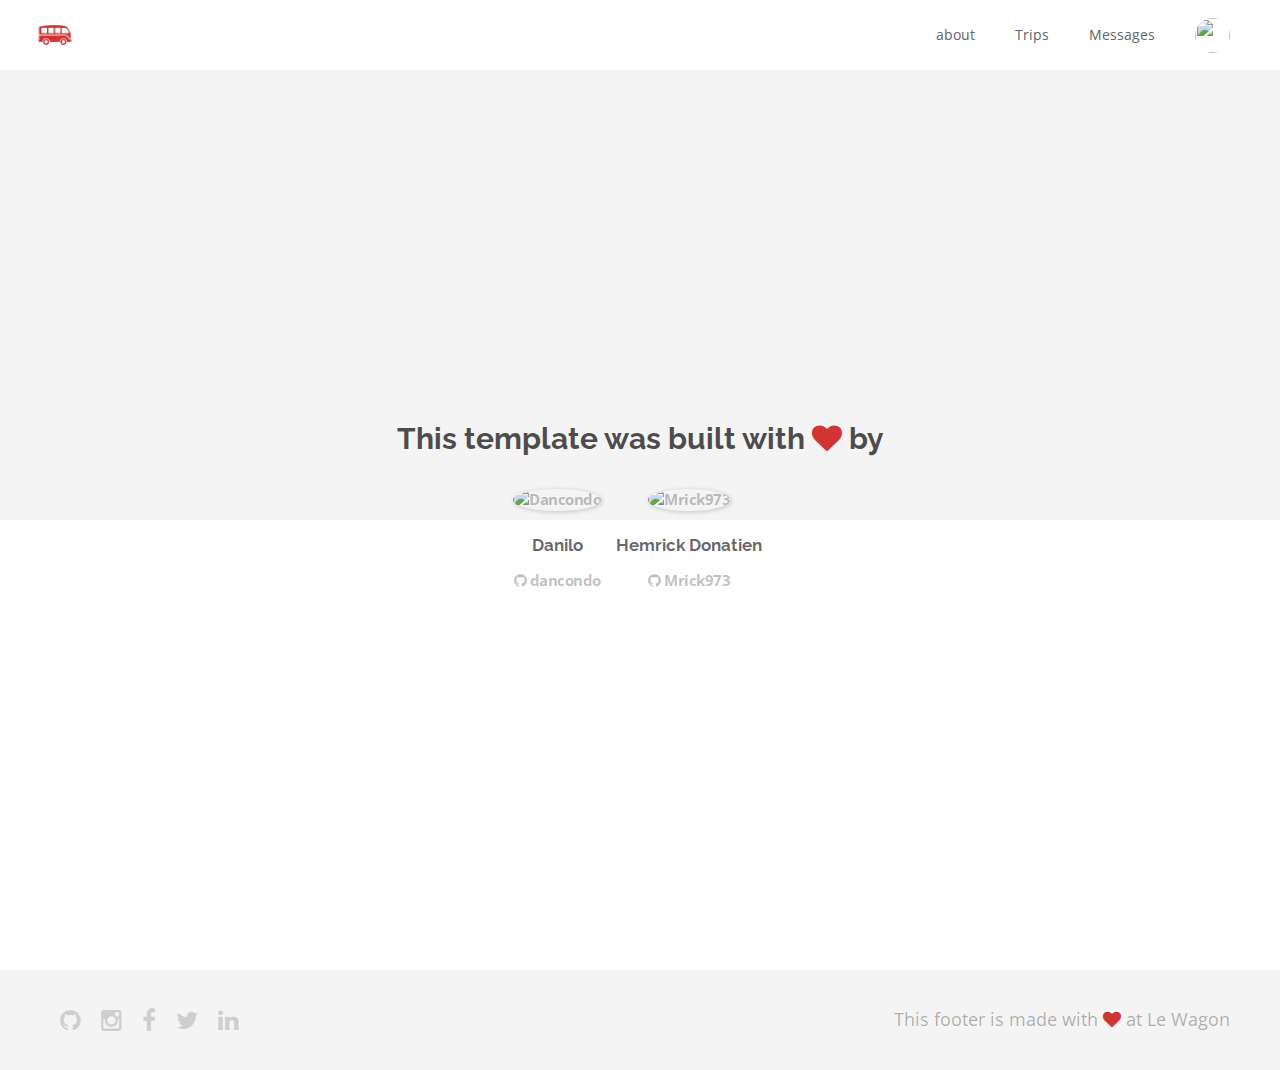
==== commit de089944: "Automated commit at 2018-07-16 15:32:51 UTC by middleman-deploy 2.0.0-alpha" ====
--- a/about.html
+++ b/about.html
@@ -5,34 +5,88 @@
     <meta http-equiv="x-ua-compatible" content="ie=edge">
     <meta name="viewport"
           content="width=device-width, initial-scale=1, shrink-to-fit=no">
-    <!-- Use the title from a page's frontmatter if it has one -->
+
+
     <title>Le Wagon - Middleman - About</title>
-    <link href="stylesheets/application-3c48b980.css" rel="stylesheet" />
+    <link href="stylesheets/application-9a3a0611.css" rel="stylesheet" />
     <script src="javascripts/application-93de88c9.js"></script>
     <link href="images/favicon-f15af148.png" rel="icon" type="image/png" />
   </head>
   <body>
+    <div class="navbar-wagon">
+  <!-- Logo -->
+  <a href="/" class="navbar-wagon-brand">
+    <img src="images/logo-acc9c0ec.png" alt="logo">
+  </a>
+
+  <!-- Right Navigation -->
+  <div class="navbar-wagon-right hidden-xs hidden-sm">
+
+    <!-- <a href="" class="navbar-wagon-item navbar-wagon-link">about</a> -->
+    <a href="about.html" class="navbar-wagon-item navbar-wagon-link">about</a>
+    <a href="" class="navbar-wagon-item navbar-wagon-link">Trips</a>
+    <a href="" class="navbar-wagon-item navbar-wagon-link">Messages</a>
+
+    <!-- Profile picture with dropdown list -->
+    <div class="navbar-wagon-item">
+      <div class="dropdown">
+        <img src="https://kitt.lewagon.com/placeholder/users/Mrick973" class="avatar dropdown-toggle" id="navbar-wagon-menu" data-toggle="dropdown">
+        <ul class="dropdown-menu dropdown-menu-right navbar-wagon-dropdown-menu">
+          <li><a href="#">Profile</a></li>
+          <li><a href="#">Dashboard</a></li>
+          <li><a href="#">Log Out</a></li>
+        </ul>
+      </div>
+    </div>
+  </div>
+
+  <!-- Dropdown appearing on mobile only -->
+  <div class="navbar-wagon-item hidden-md hidden-lg">
+    <div class="dropdown">
+      <i class="fa fa-bars dropdown-toggle" data-toggle="dropdown"></i>
+      <ul class="dropdown-menu dropdown-menu-right navbar-wagon-dropdown-menu">
+        <li><a href="#">Host</a></li>
+        <li><a href="#">Trips</a></li>
+        <li><a href="#">Messagese</a></li>
+      </ul>
+    </div>
+  </div>
+</div>
+ 
     <div id="about">
   <div class="about-content">
     <h1>This template was built with <i class="fa fa-heart"></i> by</h1>
     <ul class="list-inline">
         <li>
-<a href="https://kitt.lewagon.com/alumni/ssaunier" target="_blank">            <img src="https://kitt.lewagon.com/placeholder/users/ssaunier" class="img-circle" alt="Ssaunier" />
-</a>          <h2>Sébastien Saunier</h2>
+<a href="https://kitt.lewagon.com/alumni/dancondo" target="_blank">            <img src="https://kitt.lewagon.com/placeholder/users/dancondo" class="img-circle" alt="Dancondo" />
+</a>          <h2>Danilo</h2>
           <p>
-<a href="https://github.com/ssaunier" target="_blank">              <i class="fa fa-github"></i> ssaunier
+<a href="https://github.com/dancondo" target="_blank">              <i class="fa fa-github"></i> dancondo
 </a>          </p>
         </li>
         <li>
-<a href="https://kitt.lewagon.com/alumni/Papillard" target="_blank">            <img src="https://kitt.lewagon.com/placeholder/users/Papillard" class="img-circle" alt="Papillard" />
-</a>          <h2>Boris Paillard</h2>
+<a href="https://kitt.lewagon.com/alumni/Mrick973" target="_blank">            <img src="https://kitt.lewagon.com/placeholder/users/Mrick973" class="img-circle" alt="Mrick973" />
+</a>          <h2>Hemrick Donatien</h2>
           <p>
-<a href="https://github.com/Papillard" target="_blank">              <i class="fa fa-github"></i> Papillard
+<a href="https://github.com/Mrick973" target="_blank">              <i class="fa fa-github"></i> Mrick973
 </a>          </p>
         </li>
     </ul>
   </div>
 </div>
 
+    <div class="footer">
+  <div class="footer-links">
+    <a href="#"><i class="fa fa-github"></i></a>
+    <a href="#"><i class="fa fa-instagram"></i></a>
+    <a href="#"><i class="fa fa-facebook"></i></a>
+    <a href="#"><i class="fa fa-twitter"></i></a>
+    <a href="#"><i class="fa fa-linkedin"></i></a>
+  </div>
+  <div class="footer-copyright">
+    This footer is made with <i class="fa fa-heart"></i> at Le Wagon
+  </div>
+</div>
+   <!-- inject layouts/_footer.html.erb -->
   </body>
 </html>
--- a/stylesheets/application-9a3a0611.css
+++ b/stylesheets/application-9a3a0611.css
@@ -0,0 +1,8 @@
+@import url("https://fonts.googleapis.com/css?family=Open+Sans:400,300,700|Raleway:400,100,300,700,500");/*!
+ * Bootstrap v3.3.7 (http://getbootstrap.com)
+ * Copyright 2011-2016 Twitter, Inc.
+ * Licensed under MIT (https://github.com/twbs/bootstrap/blob/master/LICENSE)
+ *//*! normalize.css v3.0.3 | MIT License | github.com/necolas/normalize.css */html{font-family:sans-serif;-ms-text-size-adjust:100%;-webkit-text-size-adjust:100%}body{margin:0}article,aside,details,figcaption,figure,footer,header,hgroup,main,menu,nav,section,summary{display:block}audio,canvas,progress,video{display:inline-block;vertical-align:baseline}audio:not([controls]){display:none;height:0}[hidden],template{display:none}a{background-color:transparent}a:active,a:hover{outline:0}abbr[title]{border-bottom:1px dotted}b,strong{font-weight:bold}dfn{font-style:italic}h1{font-size:2em;margin:0.67em 0}mark{background:#ff0;color:#000}small{font-size:80%}sub,sup{font-size:75%;line-height:0;position:relative;vertical-align:baseline}sup{top:-0.5em}sub{bottom:-0.25em}img{border:0}svg:not(:root){overflow:hidden}figure{margin:1em 40px}hr{-webkit-box-sizing:content-box;box-sizing:content-box;height:0}pre{overflow:auto}code,kbd,pre,samp{font-family:monospace, monospace;font-size:1em}button,input,optgroup,select,textarea{color:inherit;font:inherit;margin:0}button{overflow:visible}button,select{text-transform:none}button,html input[type="button"],input[type="reset"],input[type="submit"]{-webkit-appearance:button;cursor:pointer}button[disabled],html input[disabled]{cursor:default}button::-moz-focus-inner,input::-moz-focus-inner{border:0;padding:0}input{line-height:normal}input[type="checkbox"],input[type="radio"]{-webkit-box-sizing:border-box;box-sizing:border-box;padding:0}input[type="number"]::-webkit-inner-spin-button,input[type="number"]::-webkit-outer-spin-button{height:auto}input[type="search"]{-webkit-appearance:textfield;-webkit-box-sizing:content-box;box-sizing:content-box}input[type="search"]::-webkit-search-cancel-button,input[type="search"]::-webkit-search-decoration{-webkit-appearance:none}fieldset{border:1px solid #c0c0c0;margin:0 2px;padding:0.35em 0.625em 0.75em}legend{border:0;padding:0}textarea{overflow:auto}optgroup{font-weight:bold}table{border-collapse:collapse;border-spacing:0}td,th{padding:0}/*! Source: https://github.com/h5bp/html5-boilerplate/blob/master/src/css/main.css */@media print{*,*:before,*:after{background:transparent !important;color:#000 !important;-webkit-box-shadow:none !important;box-shadow:none !important;text-shadow:none !important}a,a:visited{text-decoration:underline}a[href]:after{content:" (" attr(href) ")"}abbr[title]:after{content:" (" attr(title) ")"}a[href^="#"]:after,a[href^="javascript:"]:after{content:""}pre,blockquote{border:1px solid #999;page-break-inside:avoid}thead{display:table-header-group}tr,img{page-break-inside:avoid}img{max-width:100% !important}p,h2,h3{orphans:3;widows:3}h2,h3{page-break-after:avoid}.navbar{display:none}.btn>.caret,.dropup>.btn>.caret{border-top-color:#000 !important}.label{border:1px solid #000}.table{border-collapse:collapse !important}.table td,.table th{background-color:#fff !important}.table-bordered th,.table-bordered td{border:1px solid #ddd !important}}@font-face{font-family:'Glyphicons Halflings';src:url("../assets/bootstrap/glyphicons-halflings-regular-86b6f62b.eot");src:url("../assets/bootstrap/glyphicons-halflings-regular-86b6f62b.eot?#iefix") format("embedded-opentype"),url("../assets/bootstrap/glyphicons-halflings-regular-ca35b697.woff2") format("woff2"),url("../assets/bootstrap/glyphicons-halflings-regular-278e49a8.woff") format("woff"),url("../assets/bootstrap/glyphicons-halflings-regular-44bc1850.ttf") format("truetype"),url("../assets/bootstrap/glyphicons-halflings-regular-de51a849.svg#glyphicons_halflingsregular") format("svg")}.glyphicon{position:relative;top:1px;display:inline-block;font-family:'Glyphicons Halflings';font-style:normal;font-weight:normal;line-height:1;-webkit-font-smoothing:antialiased;-moz-osx-font-smoothing:grayscale}.glyphicon-asterisk:before{content:"\002a"}.glyphicon-plus:before{content:"\002b"}.glyphicon-euro:before,.glyphicon-eur:before{content:"\20ac"}.glyphicon-minus:before{content:"\2212"}.glyphicon-cloud:before{content:"\2601"}.glyphicon-envelope:before{content:"\2709"}.glyphicon-pencil:before{content:"\270f"}.glyphicon-glass:before{content:"\e001"}.glyphicon-music:before{content:"\e002"}.glyphicon-search:before{content:"\e003"}.glyphicon-heart:before{content:"\e005"}.glyphicon-star:before{content:"\e006"}.glyphicon-star-empty:before{content:"\e007"}.glyphicon-user:before{content:"\e008"}.glyphicon-film:before{content:"\e009"}.glyphicon-th-large:before{content:"\e010"}.glyphicon-th:before{content:"\e011"}.glyphicon-th-list:before{content:"\e012"}.glyphicon-ok:before{content:"\e013"}.glyphicon-remove:before{content:"\e014"}.glyphicon-zoom-in:before{content:"\e015"}.glyphicon-zoom-out:before{content:"\e016"}.glyphicon-off:before{content:"\e017"}.glyphicon-signal:before{content:"\e018"}.glyphicon-cog:before{content:"\e019"}.glyphicon-trash:before{content:"\e020"}.glyphicon-home:before{content:"\e021"}.glyphicon-file:before{content:"\e022"}.glyphicon-time:before{content:"\e023"}.glyphicon-road:before{content:"\e024"}.glyphicon-download-alt:before{content:"\e025"}.glyphicon-download:before{content:"\e026"}.glyphicon-upload:before{content:"\e027"}.glyphicon-inbox:before{content:"\e028"}.glyphicon-play-circle:before{content:"\e029"}.glyphicon-repeat:before{content:"\e030"}.glyphicon-refresh:before{content:"\e031"}.glyphicon-list-alt:before{content:"\e032"}.glyphicon-lock:before{content:"\e033"}.glyphicon-flag:before{content:"\e034"}.glyphicon-headphones:before{content:"\e035"}.glyphicon-volume-off:before{content:"\e036"}.glyphicon-volume-down:before{content:"\e037"}.glyphicon-volume-up:before{content:"\e038"}.glyphicon-qrcode:before{content:"\e039"}.glyphicon-barcode:before{content:"\e040"}.glyphicon-tag:before{content:"\e041"}.glyphicon-tags:before{content:"\e042"}.glyphicon-book:before{content:"\e043"}.glyphicon-bookmark:before{content:"\e044"}.glyphicon-print:before{content:"\e045"}.glyphicon-camera:before{content:"\e046"}.glyphicon-font:before{content:"\e047"}.glyphicon-bold:before{content:"\e048"}.glyphicon-italic:before{content:"\e049"}.glyphicon-text-height:before{content:"\e050"}.glyphicon-text-width:before{content:"\e051"}.glyphicon-align-left:before{content:"\e052"}.glyphicon-align-center:before{content:"\e053"}.glyphicon-align-right:before{content:"\e054"}.glyphicon-align-justify:before{content:"\e055"}.glyphicon-list:before{content:"\e056"}.glyphicon-indent-left:before{content:"\e057"}.glyphicon-indent-right:before{content:"\e058"}.glyphicon-facetime-video:before{content:"\e059"}.glyphicon-picture:before{content:"\e060"}.glyphicon-map-marker:before{content:"\e062"}.glyphicon-adjust:before{content:"\e063"}.glyphicon-tint:before{content:"\e064"}.glyphicon-edit:before{content:"\e065"}.glyphicon-share:before{content:"\e066"}.glyphicon-check:before{content:"\e067"}.glyphicon-move:before{content:"\e068"}.glyphicon-step-backward:before{content:"\e069"}.glyphicon-fast-backward:before{content:"\e070"}.glyphicon-backward:before{content:"\e071"}.glyphicon-play:before{content:"\e072"}.glyphicon-pause:before{content:"\e073"}.glyphicon-stop:before{content:"\e074"}.glyphicon-forward:before{content:"\e075"}.glyphicon-fast-forward:before{content:"\e076"}.glyphicon-step-forward:before{content:"\e077"}.glyphicon-eject:before{content:"\e078"}.glyphicon-chevron-left:before{content:"\e079"}.glyphicon-chevron-right:before{content:"\e080"}.glyphicon-plus-sign:before{content:"\e081"}.glyphicon-minus-sign:before{content:"\e082"}.glyphicon-remove-sign:before{content:"\e083"}.glyphicon-ok-sign:before{content:"\e084"}.glyphicon-question-sign:before{content:"\e085"}.glyphicon-info-sign:before{content:"\e086"}.glyphicon-screenshot:before{content:"\e087"}.glyphicon-remove-circle:before{content:"\e088"}.glyphicon-ok-circle:before{content:"\e089"}.glyphicon-ban-circle:before{content:"\e090"}.glyphicon-arrow-left:before{content:"\e091"}.glyphicon-arrow-right:before{content:"\e092"}.glyphicon-arrow-up:before{content:"\e093"}.glyphicon-arrow-down:before{content:"\e094"}.glyphicon-share-alt:before{content:"\e095"}.glyphicon-resize-full:before{content:"\e096"}.glyphicon-resize-small:before{content:"\e097"}.glyphicon-exclamation-sign:before{content:"\e101"}.glyphicon-gift:before{content:"\e102"}.glyphicon-leaf:before{content:"\e103"}.glyphicon-fire:before{content:"\e104"}.glyphicon-eye-open:before{content:"\e105"}.glyphicon-eye-close:before{content:"\e106"}.glyphicon-warning-sign:before{content:"\e107"}.glyphicon-plane:before{content:"\e108"}.glyphicon-calendar:before{content:"\e109"}.glyphicon-random:before{content:"\e110"}.glyphicon-comment:before{content:"\e111"}.glyphicon-magnet:before{content:"\e112"}.glyphicon-chevron-up:before{content:"\e113"}.glyphicon-chevron-down:before{content:"\e114"}.glyphicon-retweet:before{content:"\e115"}.glyphicon-shopping-cart:before{content:"\e116"}.glyphicon-folder-close:before{content:"\e117"}.glyphicon-folder-open:before{content:"\e118"}.glyphicon-resize-vertical:before{content:"\e119"}.glyphicon-resize-horizontal:before{content:"\e120"}.glyphicon-hdd:before{content:"\e121"}.glyphicon-bullhorn:before{content:"\e122"}.glyphicon-bell:before{content:"\e123"}.glyphicon-certificate:before{content:"\e124"}.glyphicon-thumbs-up:before{content:"\e125"}.glyphicon-thumbs-down:before{content:"\e126"}.glyphicon-hand-right:before{content:"\e127"}.glyphicon-hand-left:before{content:"\e128"}.glyphicon-hand-up:before{content:"\e129"}.glyphicon-hand-down:before{content:"\e130"}.glyphicon-circle-arrow-right:before{content:"\e131"}.glyphicon-circle-arrow-left:before{content:"\e132"}.glyphicon-circle-arrow-up:before{content:"\e133"}.glyphicon-circle-arrow-down:before{content:"\e134"}.glyphicon-globe:before{content:"\e135"}.glyphicon-wrench:before{content:"\e136"}.glyphicon-tasks:before{content:"\e137"}.glyphicon-filter:before{content:"\e138"}.glyphicon-briefcase:before{content:"\e139"}.glyphicon-fullscreen:before{content:"\e140"}.glyphicon-dashboard:before{content:"\e141"}.glyphicon-paperclip:before{content:"\e142"}.glyphicon-heart-empty:before{content:"\e143"}.glyphicon-link:before{content:"\e144"}.glyphicon-phone:before{content:"\e145"}.glyphicon-pushpin:before{content:"\e146"}.glyphicon-usd:before{content:"\e148"}.glyphicon-gbp:before{content:"\e149"}.glyphicon-sort:before{content:"\e150"}.glyphicon-sort-by-alphabet:before{content:"\e151"}.glyphicon-sort-by-alphabet-alt:before{content:"\e152"}.glyphicon-sort-by-order:before{content:"\e153"}.glyphicon-sort-by-order-alt:before{content:"\e154"}.glyphicon-sort-by-attributes:before{content:"\e155"}.glyphicon-sort-by-attributes-alt:before{content:"\e156"}.glyphicon-unchecked:before{content:"\e157"}.glyphicon-expand:before{content:"\e158"}.glyphicon-collapse-down:before{content:"\e159"}.glyphicon-collapse-up:before{content:"\e160"}.glyphicon-log-in:before{content:"\e161"}.glyphicon-flash:before{content:"\e162"}.glyphicon-log-out:before{content:"\e163"}.glyphicon-new-window:before{content:"\e164"}.glyphicon-record:before{content:"\e165"}.glyphicon-save:before{content:"\e166"}.glyphicon-open:before{content:"\e167"}.glyphicon-saved:before{content:"\e168"}.glyphicon-import:before{content:"\e169"}.glyphicon-export:before{content:"\e170"}.glyphicon-send:before{content:"\e171"}.glyphicon-floppy-disk:before{content:"\e172"}.glyphicon-floppy-saved:before{content:"\e173"}.glyphicon-floppy-remove:before{content:"\e174"}.glyphicon-floppy-save:before{content:"\e175"}.glyphicon-floppy-open:before{content:"\e176"}.glyphicon-credit-card:before{content:"\e177"}.glyphicon-transfer:before{content:"\e178"}.glyphicon-cutlery:before{content:"\e179"}.glyphicon-header:before{content:"\e180"}.glyphicon-compressed:before{content:"\e181"}.glyphicon-earphone:before{content:"\e182"}.glyphicon-phone-alt:before{content:"\e183"}.glyphicon-tower:before{content:"\e184"}.glyphicon-stats:before{content:"\e185"}.glyphicon-sd-video:before{content:"\e186"}.glyphicon-hd-video:before{content:"\e187"}.glyphicon-subtitles:before{content:"\e188"}.glyphicon-sound-stereo:before{content:"\e189"}.glyphicon-sound-dolby:before{content:"\e190"}.glyphicon-sound-5-1:before{content:"\e191"}.glyphicon-sound-6-1:before{content:"\e192"}.glyphicon-sound-7-1:before{content:"\e193"}.glyphicon-copyright-mark:before{content:"\e194"}.glyphicon-registration-mark:before{content:"\e195"}.glyphicon-cloud-download:before{content:"\e197"}.glyphicon-cloud-upload:before{content:"\e198"}.glyphicon-tree-conifer:before{content:"\e199"}.glyphicon-tree-deciduous:before{content:"\e200"}.glyphicon-cd:before{content:"\e201"}.glyphicon-save-file:before{content:"\e202"}.glyphicon-open-file:before{content:"\e203"}.glyphicon-level-up:before{content:"\e204"}.glyphicon-copy:before{content:"\e205"}.glyphicon-paste:before{content:"\e206"}.glyphicon-alert:before{content:"\e209"}.glyphicon-equalizer:before{content:"\e210"}.glyphicon-king:before{content:"\e211"}.glyphicon-queen:before{content:"\e212"}.glyphicon-pawn:before{content:"\e213"}.glyphicon-bishop:before{content:"\e214"}.glyphicon-knight:before{content:"\e215"}.glyphicon-baby-formula:before{content:"\e216"}.glyphicon-tent:before{content:"\26fa"}.glyphicon-blackboard:before{content:"\e218"}.glyphicon-bed:before{content:"\e219"}.glyphicon-apple:before{content:"\f8ff"}.glyphicon-erase:before{content:"\e221"}.glyphicon-hourglass:before{content:"\231b"}.glyphicon-lamp:before{content:"\e223"}.glyphicon-duplicate:before{content:"\e224"}.glyphicon-piggy-bank:before{content:"\e225"}.glyphicon-scissors:before{content:"\e226"}.glyphicon-bitcoin:before{content:"\e227"}.glyphicon-btc:before{content:"\e227"}.glyphicon-xbt:before{content:"\e227"}.glyphicon-yen:before{content:"\00a5"}.glyphicon-jpy:before{content:"\00a5"}.glyphicon-ruble:before{content:"\20bd"}.glyphicon-rub:before{content:"\20bd"}.glyphicon-scale:before{content:"\e230"}.glyphicon-ice-lolly:before{content:"\e231"}.glyphicon-ice-lolly-tasted:before{content:"\e232"}.glyphicon-education:before{content:"\e233"}.glyphicon-option-horizontal:before{content:"\e234"}.glyphicon-option-vertical:before{content:"\e235"}.glyphicon-menu-hamburger:before{content:"\e236"}.glyphicon-modal-window:before{content:"\e237"}.glyphicon-oil:before{content:"\e238"}.glyphicon-grain:before{content:"\e239"}.glyphicon-sunglasses:before{content:"\e240"}.glyphicon-text-size:before{content:"\e241"}.glyphicon-text-color:before{content:"\e242"}.glyphicon-text-background:before{content:"\e243"}.glyphicon-object-align-top:before{content:"\e244"}.glyphicon-object-align-bottom:before{content:"\e245"}.glyphicon-object-align-horizontal:before{content:"\e246"}.glyphicon-object-align-left:before{content:"\e247"}.glyphicon-object-align-vertical:before{content:"\e248"}.glyphicon-object-align-right:before{content:"\e249"}.glyphicon-triangle-right:before{content:"\e250"}.glyphicon-triangle-left:before{content:"\e251"}.glyphicon-triangle-bottom:before{content:"\e252"}.glyphicon-triangle-top:before{content:"\e253"}.glyphicon-console:before{content:"\e254"}.glyphicon-superscript:before{content:"\e255"}.glyphicon-subscript:before{content:"\e256"}.glyphicon-menu-left:before{content:"\e257"}.glyphicon-menu-right:before{content:"\e258"}.glyphicon-menu-down:before{content:"\e259"}.glyphicon-menu-up:before{content:"\e260"}*{-webkit-box-sizing:border-box;box-sizing:border-box}*:before,*:after{-webkit-box-sizing:border-box;box-sizing:border-box}html{font-size:10px;-webkit-tap-highlight-color:transparent}body{font-family:"Open Sans", "Helvetica", "sans-serif";font-size:18px;line-height:1.42857143;color:#333333;background-color:#F4F4F4}input,button,select,textarea{font-family:inherit;font-size:inherit;line-height:inherit}a{color:#469AE0;text-decoration:none}a:hover,a:focus{color:#1f74ba;text-decoration:underline}a:focus{outline:5px auto -webkit-focus-ring-color;outline-offset:-2px}figure{margin:0}img{vertical-align:middle}.img-responsive{display:block;max-width:100%;height:auto}.img-rounded{border-radius:2px}.img-thumbnail{padding:4px;line-height:1.42857143;background-color:#F4F4F4;border:1px solid #ddd;border-radius:2px;-webkit-transition:all 0.2s ease-in-out;transition:all 0.2s ease-in-out;display:inline-block;max-width:100%;height:auto}.img-circle{border-radius:50%}hr{margin-top:25px;margin-bottom:25px;border:0;border-top:1px solid #eeeeee}.sr-only{position:absolute;width:1px;height:1px;margin:-1px;padding:0;overflow:hidden;clip:rect(0, 0, 0, 0);border:0}.sr-only-focusable:active,.sr-only-focusable:focus{position:static;width:auto;height:auto;margin:0;overflow:visible;clip:auto}[role="button"]{cursor:pointer}h1,h2,h3,h4,h5,h6,.h1,.h2,.h3,.h4,.h5,.h6{font-family:"Raleway", "Helvetica", "sans-serif";font-weight:500;line-height:1.1;color:inherit}h1 small,h1 .small,h2 small,h2 .small,h3 small,h3 .small,h4 small,h4 .small,h5 small,h5 .small,h6 small,h6 .small,.h1 small,.h1 .small,.h2 small,.h2 .small,.h3 small,.h3 .small,.h4 small,.h4 .small,.h5 small,.h5 .small,.h6 small,.h6 .small{font-weight:normal;line-height:1;color:#777777}h1,.h1,h2,.h2,h3,.h3{margin-top:25px;margin-bottom:12.5px}h1 small,h1 .small,.h1 small,.h1 .small,h2 small,h2 .small,.h2 small,.h2 .small,h3 small,h3 .small,.h3 small,.h3 .small{font-size:65%}h4,.h4,h5,.h5,h6,.h6{margin-top:12.5px;margin-bottom:12.5px}h4 small,h4 .small,.h4 small,.h4 .small,h5 small,h5 .small,.h5 small,.h5 .small,h6 small,h6 .small,.h6 small,.h6 .small{font-size:75%}h1,.h1{font-size:46px}h2,.h2{font-size:38px}h3,.h3{font-size:31px}h4,.h4{font-size:23px}h5,.h5{font-size:18px}h6,.h6{font-size:16px}p{margin:0 0 12.5px}.lead{margin-bottom:25px;font-size:20px;font-weight:300;line-height:1.4}@media (min-width: 768px){.lead{font-size:27px}}small,.small{font-size:88%}mark,.mark{background-color:#fcf8e3;padding:.2em}.text-left{text-align:left}.text-right{text-align:right}.text-center{text-align:center}.text-justify{text-align:justify}.text-nowrap{white-space:nowrap}.text-lowercase{text-transform:lowercase}.text-uppercase,.initialism{text-transform:uppercase}.text-capitalize{text-transform:capitalize}.text-muted{color:#777777}.text-primary{color:#469AE0}a.text-primary:hover,a.text-primary:focus{color:#2381d0}.text-success{color:#3c763d}a.text-success:hover,a.text-success:focus{color:#2b542c}.text-info{color:#31708f}a.text-info:hover,a.text-info:focus{color:#245269}.text-warning{color:#8a6d3b}a.text-warning:hover,a.text-warning:focus{color:#66512c}.text-danger{color:#a94442}a.text-danger:hover,a.text-danger:focus{color:#843534}.bg-primary{color:#fff}.bg-primary{background-color:#469AE0}a.bg-primary:hover,a.bg-primary:focus{background-color:#2381d0}.bg-success{background-color:#dff0d8}a.bg-success:hover,a.bg-success:focus{background-color:#c1e2b3}.bg-info{background-color:#d9edf7}a.bg-info:hover,a.bg-info:focus{background-color:#afd9ee}.bg-warning{background-color:#fcf8e3}a.bg-warning:hover,a.bg-warning:focus{background-color:#f7ecb5}.bg-danger{background-color:#f2dede}a.bg-danger:hover,a.bg-danger:focus{background-color:#e4b9b9}.page-header{padding-bottom:11.5px;margin:50px 0 25px;border-bottom:1px solid #eeeeee}ul,ol{margin-top:0;margin-bottom:12.5px}ul ul,ul ol,ol ul,ol ol{margin-bottom:0}.list-unstyled{padding-left:0;list-style:none}.list-inline{padding-left:0;list-style:none;margin-left:-5px}.list-inline>li{display:inline-block;padding-left:5px;padding-right:5px}dl{margin-top:0;margin-bottom:25px}dt,dd{line-height:1.42857143}dt{font-weight:bold}dd{margin-left:0}.dl-horizontal dd:before,.dl-horizontal dd:after{content:" ";display:table}.dl-horizontal dd:after{clear:both}@media (min-width: 768px){.dl-horizontal dt{float:left;width:160px;clear:left;text-align:right;overflow:hidden;text-overflow:ellipsis;white-space:nowrap}.dl-horizontal dd{margin-left:180px}}abbr[title],abbr[data-original-title]{cursor:help;border-bottom:1px dotted #777777}.initialism{font-size:90%}blockquote{padding:12.5px 25px;margin:0 0 25px;font-size:22.5px;border-left:5px solid #eeeeee}blockquote p:last-child,blockquote ul:last-child,blockquote ol:last-child{margin-bottom:0}blockquote footer,blockquote small,blockquote .small{display:block;font-size:80%;line-height:1.42857143;color:#777777}blockquote footer:before,blockquote small:before,blockquote .small:before{content:'\2014 \00A0'}.blockquote-reverse,blockquote.pull-right{padding-right:15px;padding-left:0;border-right:5px solid #eeeeee;border-left:0;text-align:right}.blockquote-reverse footer:before,.blockquote-reverse small:before,.blockquote-reverse .small:before,blockquote.pull-right footer:before,blockquote.pull-right small:before,blockquote.pull-right .small:before{content:''}.blockquote-reverse footer:after,.blockquote-reverse small:after,.blockquote-reverse .small:after,blockquote.pull-right footer:after,blockquote.pull-right small:after,blockquote.pull-right .small:after{content:'\00A0 \2014'}address{margin-bottom:25px;font-style:normal;line-height:1.42857143}code,kbd,pre,samp{font-family:Menlo, Monaco, Consolas, "Courier New", monospace}code{padding:2px 4px;font-size:90%;color:#c7254e;background-color:#f9f2f4;border-radius:2px}kbd{padding:2px 4px;font-size:90%;color:#fff;background-color:#333;border-radius:2px;-webkit-box-shadow:inset 0 -1px 0 rgba(0,0,0,0.25);box-shadow:inset 0 -1px 0 rgba(0,0,0,0.25)}kbd kbd{padding:0;font-size:100%;font-weight:bold;-webkit-box-shadow:none;box-shadow:none}pre{display:block;padding:12px;margin:0 0 12.5px;font-size:17px;line-height:1.42857143;word-break:break-all;word-wrap:break-word;color:#333333;background-color:#f5f5f5;border:1px solid #ccc;border-radius:2px}pre code{padding:0;font-size:inherit;color:inherit;white-space:pre-wrap;background-color:transparent;border-radius:0}.pre-scrollable{max-height:340px;overflow-y:scroll}.container{margin-right:auto;margin-left:auto;padding-left:15px;padding-right:15px}.container:before,.container:after{content:" ";display:table}.container:after{clear:both}@media (min-width: 768px){.container{width:750px}}@media (min-width: 992px){.container{width:970px}}@media (min-width: 1200px){.container{width:1170px}}.container-fluid{margin-right:auto;margin-left:auto;padding-left:15px;padding-right:15px}.container-fluid:before,.container-fluid:after{content:" ";display:table}.container-fluid:after{clear:both}.row{margin-left:-15px;margin-right:-15px}.row:before,.row:after{content:" ";display:table}.row:after{clear:both}.col-xs-1,.col-sm-1,.col-md-1,.col-lg-1,.col-xs-2,.col-sm-2,.col-md-2,.col-lg-2,.col-xs-3,.col-sm-3,.col-md-3,.col-lg-3,.col-xs-4,.col-sm-4,.col-md-4,.col-lg-4,.col-xs-5,.col-sm-5,.col-md-5,.col-lg-5,.col-xs-6,.col-sm-6,.col-md-6,.col-lg-6,.col-xs-7,.col-sm-7,.col-md-7,.col-lg-7,.col-xs-8,.col-sm-8,.col-md-8,.col-lg-8,.col-xs-9,.col-sm-9,.col-md-9,.col-lg-9,.col-xs-10,.col-sm-10,.col-md-10,.col-lg-10,.col-xs-11,.col-sm-11,.col-md-11,.col-lg-11,.col-xs-12,.col-sm-12,.col-md-12,.col-lg-12{position:relative;min-height:1px;padding-left:15px;padding-right:15px}.col-xs-1,.col-xs-2,.col-xs-3,.col-xs-4,.col-xs-5,.col-xs-6,.col-xs-7,.col-xs-8,.col-xs-9,.col-xs-10,.col-xs-11,.col-xs-12{float:left}.col-xs-1{width:8.33333333%}.col-xs-2{width:16.66666667%}.col-xs-3{width:25%}.col-xs-4{width:33.33333333%}.col-xs-5{width:41.66666667%}.col-xs-6{width:50%}.col-xs-7{width:58.33333333%}.col-xs-8{width:66.66666667%}.col-xs-9{width:75%}.col-xs-10{width:83.33333333%}.col-xs-11{width:91.66666667%}.col-xs-12{width:100%}.col-xs-pull-0{right:auto}.col-xs-pull-1{right:8.33333333%}.col-xs-pull-2{right:16.66666667%}.col-xs-pull-3{right:25%}.col-xs-pull-4{right:33.33333333%}.col-xs-pull-5{right:41.66666667%}.col-xs-pull-6{right:50%}.col-xs-pull-7{right:58.33333333%}.col-xs-pull-8{right:66.66666667%}.col-xs-pull-9{right:75%}.col-xs-pull-10{right:83.33333333%}.col-xs-pull-11{right:91.66666667%}.col-xs-pull-12{right:100%}.col-xs-push-0{left:auto}.col-xs-push-1{left:8.33333333%}.col-xs-push-2{left:16.66666667%}.col-xs-push-3{left:25%}.col-xs-push-4{left:33.33333333%}.col-xs-push-5{left:41.66666667%}.col-xs-push-6{left:50%}.col-xs-push-7{left:58.33333333%}.col-xs-push-8{left:66.66666667%}.col-xs-push-9{left:75%}.col-xs-push-10{left:83.33333333%}.col-xs-push-11{left:91.66666667%}.col-xs-push-12{left:100%}.col-xs-offset-0{margin-left:0%}.col-xs-offset-1{margin-left:8.33333333%}.col-xs-offset-2{margin-left:16.66666667%}.col-xs-offset-3{margin-left:25%}.col-xs-offset-4{margin-left:33.33333333%}.col-xs-offset-5{margin-left:41.66666667%}.col-xs-offset-6{margin-left:50%}.col-xs-offset-7{margin-left:58.33333333%}.col-xs-offset-8{margin-left:66.66666667%}.col-xs-offset-9{margin-left:75%}.col-xs-offset-10{margin-left:83.33333333%}.col-xs-offset-11{margin-left:91.66666667%}.col-xs-offset-12{margin-left:100%}@media (min-width: 768px){.col-sm-1,.col-sm-2,.col-sm-3,.col-sm-4,.col-sm-5,.col-sm-6,.col-sm-7,.col-sm-8,.col-sm-9,.col-sm-10,.col-sm-11,.col-sm-12{float:left}.col-sm-1{width:8.33333333%}.col-sm-2{width:16.66666667%}.col-sm-3{width:25%}.col-sm-4{width:33.33333333%}.col-sm-5{width:41.66666667%}.col-sm-6{width:50%}.col-sm-7{width:58.33333333%}.col-sm-8{width:66.66666667%}.col-sm-9{width:75%}.col-sm-10{width:83.33333333%}.col-sm-11{width:91.66666667%}.col-sm-12{width:100%}.col-sm-pull-0{right:auto}.col-sm-pull-1{right:8.33333333%}.col-sm-pull-2{right:16.66666667%}.col-sm-pull-3{right:25%}.col-sm-pull-4{right:33.33333333%}.col-sm-pull-5{right:41.66666667%}.col-sm-pull-6{right:50%}.col-sm-pull-7{right:58.33333333%}.col-sm-pull-8{right:66.66666667%}.col-sm-pull-9{right:75%}.col-sm-pull-10{right:83.33333333%}.col-sm-pull-11{right:91.66666667%}.col-sm-pull-12{right:100%}.col-sm-push-0{left:auto}.col-sm-push-1{left:8.33333333%}.col-sm-push-2{left:16.66666667%}.col-sm-push-3{left:25%}.col-sm-push-4{left:33.33333333%}.col-sm-push-5{left:41.66666667%}.col-sm-push-6{left:50%}.col-sm-push-7{left:58.33333333%}.col-sm-push-8{left:66.66666667%}.col-sm-push-9{left:75%}.col-sm-push-10{left:83.33333333%}.col-sm-push-11{left:91.66666667%}.col-sm-push-12{left:100%}.col-sm-offset-0{margin-left:0%}.col-sm-offset-1{margin-left:8.33333333%}.col-sm-offset-2{margin-left:16.66666667%}.col-sm-offset-3{margin-left:25%}.col-sm-offset-4{margin-left:33.33333333%}.col-sm-offset-5{margin-left:41.66666667%}.col-sm-offset-6{margin-left:50%}.col-sm-offset-7{margin-left:58.33333333%}.col-sm-offset-8{margin-left:66.66666667%}.col-sm-offset-9{margin-left:75%}.col-sm-offset-10{margin-left:83.33333333%}.col-sm-offset-11{margin-left:91.66666667%}.col-sm-offset-12{margin-left:100%}}@media (min-width: 992px){.col-md-1,.col-md-2,.col-md-3,.col-md-4,.col-md-5,.col-md-6,.col-md-7,.col-md-8,.col-md-9,.col-md-10,.col-md-11,.col-md-12{float:left}.col-md-1{width:8.33333333%}.col-md-2{width:16.66666667%}.col-md-3{width:25%}.col-md-4{width:33.33333333%}.col-md-5{width:41.66666667%}.col-md-6{width:50%}.col-md-7{width:58.33333333%}.col-md-8{width:66.66666667%}.col-md-9{width:75%}.col-md-10{width:83.33333333%}.col-md-11{width:91.66666667%}.col-md-12{width:100%}.col-md-pull-0{right:auto}.col-md-pull-1{right:8.33333333%}.col-md-pull-2{right:16.66666667%}.col-md-pull-3{right:25%}.col-md-pull-4{right:33.33333333%}.col-md-pull-5{right:41.66666667%}.col-md-pull-6{right:50%}.col-md-pull-7{right:58.33333333%}.col-md-pull-8{right:66.66666667%}.col-md-pull-9{right:75%}.col-md-pull-10{right:83.33333333%}.col-md-pull-11{right:91.66666667%}.col-md-pull-12{right:100%}.col-md-push-0{left:auto}.col-md-push-1{left:8.33333333%}.col-md-push-2{left:16.66666667%}.col-md-push-3{left:25%}.col-md-push-4{left:33.33333333%}.col-md-push-5{left:41.66666667%}.col-md-push-6{left:50%}.col-md-push-7{left:58.33333333%}.col-md-push-8{left:66.66666667%}.col-md-push-9{left:75%}.col-md-push-10{left:83.33333333%}.col-md-push-11{left:91.66666667%}.col-md-push-12{left:100%}.col-md-offset-0{margin-left:0%}.col-md-offset-1{margin-left:8.33333333%}.col-md-offset-2{margin-left:16.66666667%}.col-md-offset-3{margin-left:25%}.col-md-offset-4{margin-left:33.33333333%}.col-md-offset-5{margin-left:41.66666667%}.col-md-offset-6{margin-left:50%}.col-md-offset-7{margin-left:58.33333333%}.col-md-offset-8{margin-left:66.66666667%}.col-md-offset-9{margin-left:75%}.col-md-offset-10{margin-left:83.33333333%}.col-md-offset-11{margin-left:91.66666667%}.col-md-offset-12{margin-left:100%}}@media (min-width: 1200px){.col-lg-1,.col-lg-2,.col-lg-3,.col-lg-4,.col-lg-5,.col-lg-6,.col-lg-7,.col-lg-8,.col-lg-9,.col-lg-10,.col-lg-11,.col-lg-12{float:left}.col-lg-1{width:8.33333333%}.col-lg-2{width:16.66666667%}.col-lg-3{width:25%}.col-lg-4{width:33.33333333%}.col-lg-5{width:41.66666667%}.col-lg-6{width:50%}.col-lg-7{width:58.33333333%}.col-lg-8{width:66.66666667%}.col-lg-9{width:75%}.col-lg-10{width:83.33333333%}.col-lg-11{width:91.66666667%}.col-lg-12{width:100%}.col-lg-pull-0{right:auto}.col-lg-pull-1{right:8.33333333%}.col-lg-pull-2{right:16.66666667%}.col-lg-pull-3{right:25%}.col-lg-pull-4{right:33.33333333%}.col-lg-pull-5{right:41.66666667%}.col-lg-pull-6{right:50%}.col-lg-pull-7{right:58.33333333%}.col-lg-pull-8{right:66.66666667%}.col-lg-pull-9{right:75%}.col-lg-pull-10{right:83.33333333%}.col-lg-pull-11{right:91.66666667%}.col-lg-pull-12{right:100%}.col-lg-push-0{left:auto}.col-lg-push-1{left:8.33333333%}.col-lg-push-2{left:16.66666667%}.col-lg-push-3{left:25%}.col-lg-push-4{left:33.33333333%}.col-lg-push-5{left:41.66666667%}.col-lg-push-6{left:50%}.col-lg-push-7{left:58.33333333%}.col-lg-push-8{left:66.66666667%}.col-lg-push-9{left:75%}.col-lg-push-10{left:83.33333333%}.col-lg-push-11{left:91.66666667%}.col-lg-push-12{left:100%}.col-lg-offset-0{margin-left:0%}.col-lg-offset-1{margin-left:8.33333333%}.col-lg-offset-2{margin-left:16.66666667%}.col-lg-offset-3{margin-left:25%}.col-lg-offset-4{margin-left:33.33333333%}.col-lg-offset-5{margin-left:41.66666667%}.col-lg-offset-6{margin-left:50%}.col-lg-offset-7{margin-left:58.33333333%}.col-lg-offset-8{margin-left:66.66666667%}.col-lg-offset-9{margin-left:75%}.col-lg-offset-10{margin-left:83.33333333%}.col-lg-offset-11{margin-left:91.66666667%}.col-lg-offset-12{margin-left:100%}}table{background-color:transparent}caption{padding-top:8px;padding-bottom:8px;color:#777777;text-align:left}th{text-align:left}.table{width:100%;max-width:100%;margin-bottom:25px}.table>thead>tr>th,.table>thead>tr>td,.table>tbody>tr>th,.table>tbody>tr>td,.table>tfoot>tr>th,.table>tfoot>tr>td{padding:8px;line-height:1.42857143;vertical-align:top;border-top:1px solid #ddd}.table>thead>tr>th{vertical-align:bottom;border-bottom:2px solid #ddd}.table>caption+thead>tr:first-child>th,.table>caption+thead>tr:first-child>td,.table>colgroup+thead>tr:first-child>th,.table>colgroup+thead>tr:first-child>td,.table>thead:first-child>tr:first-child>th,.table>thead:first-child>tr:first-child>td{border-top:0}.table>tbody+tbody{border-top:2px solid #ddd}.table .table{background-color:#F4F4F4}.table-condensed>thead>tr>th,.table-condensed>thead>tr>td,.table-condensed>tbody>tr>th,.table-condensed>tbody>tr>td,.table-condensed>tfoot>tr>th,.table-condensed>tfoot>tr>td{padding:5px}.table-bordered{border:1px solid #ddd}.table-bordered>thead>tr>th,.table-bordered>thead>tr>td,.table-bordered>tbody>tr>th,.table-bordered>tbody>tr>td,.table-bordered>tfoot>tr>th,.table-bordered>tfoot>tr>td{border:1px solid #ddd}.table-bordered>thead>tr>th,.table-bordered>thead>tr>td{border-bottom-width:2px}.table-striped>tbody>tr:nth-of-type(odd){background-color:#f9f9f9}.table-hover>tbody>tr:hover{background-color:#f5f5f5}table col[class*="col-"]{position:static;float:none;display:table-column}table td[class*="col-"],table th[class*="col-"]{position:static;float:none;display:table-cell}.table>thead>tr>td.active,.table>thead>tr>th.active,.table>thead>tr.active>td,.table>thead>tr.active>th,.table>tbody>tr>td.active,.table>tbody>tr>th.active,.table>tbody>tr.active>td,.table>tbody>tr.active>th,.table>tfoot>tr>td.active,.table>tfoot>tr>th.active,.table>tfoot>tr.active>td,.table>tfoot>tr.active>th{background-color:#f5f5f5}.table-hover>tbody>tr>td.active:hover,.table-hover>tbody>tr>th.active:hover,.table-hover>tbody>tr.active:hover>td,.table-hover>tbody>tr:hover>.active,.table-hover>tbody>tr.active:hover>th{background-color:#e8e8e8}.table>thead>tr>td.success,.table>thead>tr>th.success,.table>thead>tr.success>td,.table>thead>tr.success>th,.table>tbody>tr>td.success,.table>tbody>tr>th.success,.table>tbody>tr.success>td,.table>tbody>tr.success>th,.table>tfoot>tr>td.success,.table>tfoot>tr>th.success,.table>tfoot>tr.success>td,.table>tfoot>tr.success>th{background-color:#dff0d8}.table-hover>tbody>tr>td.success:hover,.table-hover>tbody>tr>th.success:hover,.table-hover>tbody>tr.success:hover>td,.table-hover>tbody>tr:hover>.success,.table-hover>tbody>tr.success:hover>th{background-color:#d0e9c6}.table>thead>tr>td.info,.table>thead>tr>th.info,.table>thead>tr.info>td,.table>thead>tr.info>th,.table>tbody>tr>td.info,.table>tbody>tr>th.info,.table>tbody>tr.info>td,.table>tbody>tr.info>th,.table>tfoot>tr>td.info,.table>tfoot>tr>th.info,.table>tfoot>tr.info>td,.table>tfoot>tr.info>th{background-color:#d9edf7}.table-hover>tbody>tr>td.info:hover,.table-hover>tbody>tr>th.info:hover,.table-hover>tbody>tr.info:hover>td,.table-hover>tbody>tr:hover>.info,.table-hover>tbody>tr.info:hover>th{background-color:#c4e3f3}.table>thead>tr>td.warning,.table>thead>tr>th.warning,.table>thead>tr.warning>td,.table>thead>tr.warning>th,.table>tbody>tr>td.warning,.table>tbody>tr>th.warning,.table>tbody>tr.warning>td,.table>tbody>tr.warning>th,.table>tfoot>tr>td.warning,.table>tfoot>tr>th.warning,.table>tfoot>tr.warning>td,.table>tfoot>tr.warning>th{background-color:#fcf8e3}.table-hover>tbody>tr>td.warning:hover,.table-hover>tbody>tr>th.warning:hover,.table-hover>tbody>tr.warning:hover>td,.table-hover>tbody>tr:hover>.warning,.table-hover>tbody>tr.warning:hover>th{background-color:#faf2cc}.table>thead>tr>td.danger,.table>thead>tr>th.danger,.table>thead>tr.danger>td,.table>thead>tr.danger>th,.table>tbody>tr>td.danger,.table>tbody>tr>th.danger,.table>tbody>tr.danger>td,.table>tbody>tr.danger>th,.table>tfoot>tr>td.danger,.table>tfoot>tr>th.danger,.table>tfoot>tr.danger>td,.table>tfoot>tr.danger>th{background-color:#f2dede}.table-hover>tbody>tr>td.danger:hover,.table-hover>tbody>tr>th.danger:hover,.table-hover>tbody>tr.danger:hover>td,.table-hover>tbody>tr:hover>.danger,.table-hover>tbody>tr.danger:hover>th{background-color:#ebcccc}.table-responsive{overflow-x:auto;min-height:0.01%}@media screen and (max-width: 767px){.table-responsive{width:100%;margin-bottom:18.75px;overflow-y:hidden;-ms-overflow-style:-ms-autohiding-scrollbar;border:1px solid #ddd}.table-responsive>.table{margin-bottom:0}.table-responsive>.table>thead>tr>th,.table-responsive>.table>thead>tr>td,.table-responsive>.table>tbody>tr>th,.table-responsive>.table>tbody>tr>td,.table-responsive>.table>tfoot>tr>th,.table-responsive>.table>tfoot>tr>td{white-space:nowrap}.table-responsive>.table-bordered{border:0}.table-responsive>.table-bordered>thead>tr>th:first-child,.table-responsive>.table-bordered>thead>tr>td:first-child,.table-responsive>.table-bordered>tbody>tr>th:first-child,.table-responsive>.table-bordered>tbody>tr>td:first-child,.table-responsive>.table-bordered>tfoot>tr>th:first-child,.table-responsive>.table-bordered>tfoot>tr>td:first-child{border-left:0}.table-responsive>.table-bordered>thead>tr>th:last-child,.table-responsive>.table-bordered>thead>tr>td:last-child,.table-responsive>.table-bordered>tbody>tr>th:last-child,.table-responsive>.table-bordered>tbody>tr>td:last-child,.table-responsive>.table-bordered>tfoot>tr>th:last-child,.table-responsive>.table-bordered>tfoot>tr>td:last-child{border-right:0}.table-responsive>.table-bordered>tbody>tr:last-child>th,.table-responsive>.table-bordered>tbody>tr:last-child>td,.table-responsive>.table-bordered>tfoot>tr:last-child>th,.table-responsive>.table-bordered>tfoot>tr:last-child>td{border-bottom:0}}fieldset{padding:0;margin:0;border:0;min-width:0}legend{display:block;width:100%;padding:0;margin-bottom:25px;font-size:27px;line-height:inherit;color:#333333;border:0;border-bottom:1px solid #e5e5e5}label{display:inline-block;max-width:100%;margin-bottom:5px;font-weight:bold}input[type="search"]{-webkit-box-sizing:border-box;box-sizing:border-box}input[type="radio"],input[type="checkbox"]{margin:4px 0 0;margin-top:1px \9;line-height:normal}input[type="file"]{display:block}input[type="range"]{display:block;width:100%}select[multiple],select[size]{height:auto}input[type="file"]:focus,input[type="radio"]:focus,input[type="checkbox"]:focus{outline:5px auto -webkit-focus-ring-color;outline-offset:-2px}output{display:block;padding-top:7px;font-size:18px;line-height:1.42857143;color:#000000}.form-control{display:block;width:100%;height:39px;padding:6px 12px;font-size:18px;line-height:1.42857143;color:#000000;background-color:#fff;background-image:none;border:1px solid #ccc;border-radius:2px;-webkit-box-shadow:inset 0 1px 1px rgba(0,0,0,0.075);box-shadow:inset 0 1px 1px rgba(0,0,0,0.075);-webkit-transition:border-color ease-in-out 0.15s, box-shadow ease-in-out 0.15s;-webkit-transition:border-color ease-in-out 0.15s, -webkit-box-shadow ease-in-out 0.15s;transition:border-color ease-in-out 0.15s, -webkit-box-shadow ease-in-out 0.15s;transition:border-color ease-in-out 0.15s, box-shadow ease-in-out 0.15s;transition:border-color ease-in-out 0.15s, box-shadow ease-in-out 0.15s, -webkit-box-shadow ease-in-out 0.15s}.form-control:focus{border-color:#66afe9;outline:0;-webkit-box-shadow:inset 0 1px 1px rgba(0,0,0,0.075),0 0 8px rgba(102,175,233,0.6);box-shadow:inset 0 1px 1px rgba(0,0,0,0.075),0 0 8px rgba(102,175,233,0.6)}.form-control::-moz-placeholder{color:#999;opacity:1}.form-control:-ms-input-placeholder{color:#999}.form-control::-webkit-input-placeholder{color:#999}.form-control::-ms-expand{border:0;background-color:transparent}.form-control[disabled],.form-control[readonly],fieldset[disabled] .form-control{background-color:#eeeeee;opacity:1}.form-control[disabled],fieldset[disabled] .form-control{cursor:not-allowed}textarea.form-control{height:auto}input[type="search"]{-webkit-appearance:none}@media screen and (-webkit-min-device-pixel-ratio: 0){input[type="date"].form-control,input[type="time"].form-control,input[type="datetime-local"].form-control,input[type="month"].form-control{line-height:39px}input[type="date"].input-sm,.input-group-sm>input[type="date"].form-control,.input-group-sm>input[type="date"].input-group-addon,.input-group-sm>.input-group-btn>input[type="date"].btn,.input-group-sm input[type="date"],input[type="time"].input-sm,.input-group-sm>input[type="time"].form-control,.input-group-sm>input[type="time"].input-group-addon,.input-group-sm>.input-group-btn>input[type="time"].btn,.input-group-sm input[type="time"],input[type="datetime-local"].input-sm,.input-group-sm>input[type="datetime-local"].form-control,.input-group-sm>input[type="datetime-local"].input-group-addon,.input-group-sm>.input-group-btn>input[type="datetime-local"].btn,.input-group-sm input[type="datetime-local"],input[type="month"].input-sm,.input-group-sm>input[type="month"].form-control,.input-group-sm>input[type="month"].input-group-addon,.input-group-sm>.input-group-btn>input[type="month"].btn,.input-group-sm input[type="month"]{line-height:36px}input[type="date"].input-lg,.input-group-lg>input[type="date"].form-control,.input-group-lg>input[type="date"].input-group-addon,.input-group-lg>.input-group-btn>input[type="date"].btn,.input-group-lg input[type="date"],input[type="time"].input-lg,.input-group-lg>input[type="time"].form-control,.input-group-lg>input[type="time"].input-group-addon,.input-group-lg>.input-group-btn>input[type="time"].btn,.input-group-lg input[type="time"],input[type="datetime-local"].input-lg,.input-group-lg>input[type="datetime-local"].form-control,.input-group-lg>input[type="datetime-local"].input-group-addon,.input-group-lg>.input-group-btn>input[type="datetime-local"].btn,.input-group-lg input[type="datetime-local"],input[type="month"].input-lg,.input-group-lg>input[type="month"].form-control,.input-group-lg>input[type="month"].input-group-addon,.input-group-lg>.input-group-btn>input[type="month"].btn,.input-group-lg input[type="month"]{line-height:53px}}.form-group{margin-bottom:15px}.radio,.checkbox{position:relative;display:block;margin-top:10px;margin-bottom:10px}.radio label,.checkbox label{min-height:25px;padding-left:20px;margin-bottom:0;font-weight:normal;cursor:pointer}.radio input[type="radio"],.radio-inline input[type="radio"],.checkbox input[type="checkbox"],.checkbox-inline input[type="checkbox"]{position:absolute;margin-left:-20px;margin-top:4px \9}.radio+.radio,.checkbox+.checkbox{margin-top:-5px}.radio-inline,.checkbox-inline{position:relative;display:inline-block;padding-left:20px;margin-bottom:0;vertical-align:middle;font-weight:normal;cursor:pointer}.radio-inline+.radio-inline,.checkbox-inline+.checkbox-inline{margin-top:0;margin-left:10px}input[type="radio"][disabled],input[type="radio"].disabled,fieldset[disabled] input[type="radio"],input[type="checkbox"][disabled],input[type="checkbox"].disabled,fieldset[disabled] input[type="checkbox"]{cursor:not-allowed}.radio-inline.disabled,fieldset[disabled] .radio-inline,.checkbox-inline.disabled,fieldset[disabled] .checkbox-inline{cursor:not-allowed}.radio.disabled label,fieldset[disabled] .radio label,.checkbox.disabled label,fieldset[disabled] .checkbox label{cursor:not-allowed}.form-control-static{padding-top:7px;padding-bottom:7px;margin-bottom:0;min-height:43px}.form-control-static.input-lg,.input-group-lg>.form-control-static.form-control,.input-group-lg>.form-control-static.input-group-addon,.input-group-lg>.input-group-btn>.form-control-static.btn,.form-control-static.input-sm,.input-group-sm>.form-control-static.form-control,.input-group-sm>.form-control-static.input-group-addon,.input-group-sm>.input-group-btn>.form-control-static.btn{padding-left:0;padding-right:0}.input-sm,.input-group-sm>.form-control,.input-group-sm>.input-group-addon,.input-group-sm>.input-group-btn>.btn{height:36px;padding:5px 10px;font-size:16px;line-height:1.5;border-radius:2px}select.input-sm,.input-group-sm>select.form-control,.input-group-sm>select.input-group-addon,.input-group-sm>.input-group-btn>select.btn{height:36px;line-height:36px}textarea.input-sm,.input-group-sm>textarea.form-control,.input-group-sm>textarea.input-group-addon,.input-group-sm>.input-group-btn>textarea.btn,select[multiple].input-sm,.input-group-sm>select[multiple].form-control,.input-group-sm>select[multiple].input-group-addon,.input-group-sm>.input-group-btn>select[multiple].btn{height:auto}.form-group-sm .form-control{height:36px;padding:5px 10px;font-size:16px;line-height:1.5;border-radius:2px}.form-group-sm select.form-control{height:36px;line-height:36px}.form-group-sm textarea.form-control,.form-group-sm select[multiple].form-control{height:auto}.form-group-sm .form-control-static{height:36px;min-height:41px;padding:6px 10px;font-size:16px;line-height:1.5}.input-lg,.input-group-lg>.form-control,.input-group-lg>.input-group-addon,.input-group-lg>.input-group-btn>.btn{height:53px;padding:10px 16px;font-size:23px;line-height:1.3333333;border-radius:2px}select.input-lg,.input-group-lg>select.form-control,.input-group-lg>select.input-group-addon,.input-group-lg>.input-group-btn>select.btn{height:53px;line-height:53px}textarea.input-lg,.input-group-lg>textarea.form-control,.input-group-lg>textarea.input-group-addon,.input-group-lg>.input-group-btn>textarea.btn,select[multiple].input-lg,.input-group-lg>select[multiple].form-control,.input-group-lg>select[multiple].input-group-addon,.input-group-lg>.input-group-btn>select[multiple].btn{height:auto}.form-group-lg .form-control{height:53px;padding:10px 16px;font-size:23px;line-height:1.3333333;border-radius:2px}.form-group-lg select.form-control{height:53px;line-height:53px}.form-group-lg textarea.form-control,.form-group-lg select[multiple].form-control{height:auto}.form-group-lg .form-control-static{height:53px;min-height:48px;padding:11px 16px;font-size:23px;line-height:1.3333333}.has-feedback{position:relative}.has-feedback .form-control{padding-right:48.75px}.form-control-feedback{position:absolute;top:0;right:0;z-index:2;display:block;width:39px;height:39px;line-height:39px;text-align:center;pointer-events:none}.input-lg+.form-control-feedback,.input-group-lg>.form-control+.form-control-feedback,.input-group-lg>.input-group-addon+.form-control-feedback,.input-group-lg>.input-group-btn>.btn+.form-control-feedback,.input-group-lg+.form-control-feedback,.form-group-lg .form-control+.form-control-feedback{width:53px;height:53px;line-height:53px}.input-sm+.form-control-feedback,.input-group-sm>.form-control+.form-control-feedback,.input-group-sm>.input-group-addon+.form-control-feedback,.input-group-sm>.input-group-btn>.btn+.form-control-feedback,.input-group-sm+.form-control-feedback,.form-group-sm .form-control+.form-control-feedback{width:36px;height:36px;line-height:36px}.has-success .help-block,.has-success .control-label,.has-success .radio,.has-success .checkbox,.has-success .radio-inline,.has-success .checkbox-inline,.has-success.radio label,.has-success.checkbox label,.has-success.radio-inline label,.has-success.checkbox-inline label{color:#3c763d}.has-success .form-control{border-color:#3c763d;-webkit-box-shadow:inset 0 1px 1px rgba(0,0,0,0.075);box-shadow:inset 0 1px 1px rgba(0,0,0,0.075)}.has-success .form-control:focus{border-color:#2b542c;-webkit-box-shadow:inset 0 1px 1px rgba(0,0,0,0.075),0 0 6px #67b168;box-shadow:inset 0 1px 1px rgba(0,0,0,0.075),0 0 6px #67b168}.has-success .input-group-addon{color:#3c763d;border-color:#3c763d;background-color:#dff0d8}.has-success .form-control-feedback{color:#3c763d}.has-warning .help-block,.has-warning .control-label,.has-warning .radio,.has-warning .checkbox,.has-warning .radio-inline,.has-warning .checkbox-inline,.has-warning.radio label,.has-warning.checkbox label,.has-warning.radio-inline label,.has-warning.checkbox-inline label{color:#8a6d3b}.has-warning .form-control{border-color:#8a6d3b;-webkit-box-shadow:inset 0 1px 1px rgba(0,0,0,0.075);box-shadow:inset 0 1px 1px rgba(0,0,0,0.075)}.has-warning .form-control:focus{border-color:#66512c;-webkit-box-shadow:inset 0 1px 1px rgba(0,0,0,0.075),0 0 6px #c0a16b;box-shadow:inset 0 1px 1px rgba(0,0,0,0.075),0 0 6px #c0a16b}.has-warning .input-group-addon{color:#8a6d3b;border-color:#8a6d3b;background-color:#fcf8e3}.has-warning .form-control-feedback{color:#8a6d3b}.has-error .help-block,.has-error .control-label,.has-error .radio,.has-error .checkbox,.has-error .radio-inline,.has-error .checkbox-inline,.has-error.radio label,.has-error.checkbox label,.has-error.radio-inline label,.has-error.checkbox-inline label{color:#a94442}.has-error .form-control{border-color:#a94442;-webkit-box-shadow:inset 0 1px 1px rgba(0,0,0,0.075);box-shadow:inset 0 1px 1px rgba(0,0,0,0.075)}.has-error .form-control:focus{border-color:#843534;-webkit-box-shadow:inset 0 1px 1px rgba(0,0,0,0.075),0 0 6px #ce8483;box-shadow:inset 0 1px 1px rgba(0,0,0,0.075),0 0 6px #ce8483}.has-error .input-group-addon{color:#a94442;border-color:#a94442;background-color:#f2dede}.has-error .form-control-feedback{color:#a94442}.has-feedback label ~ .form-control-feedback{top:30px}.has-feedback label.sr-only ~ .form-control-feedback{top:0}.help-block{display:block;margin-top:5px;margin-bottom:10px;color:#737373}@media (min-width: 768px){.form-inline .form-group{display:inline-block;margin-bottom:0;vertical-align:middle}.form-inline .form-control{display:inline-block;width:auto;vertical-align:middle}.form-inline .form-control-static{display:inline-block}.form-inline .input-group{display:inline-table;vertical-align:middle}.form-inline .input-group .input-group-addon,.form-inline .input-group .input-group-btn,.form-inline .input-group .form-control{width:auto}.form-inline .input-group>.form-control{width:100%}.form-inline .control-label{margin-bottom:0;vertical-align:middle}.form-inline .radio,.form-inline .checkbox{display:inline-block;margin-top:0;margin-bottom:0;vertical-align:middle}.form-inline .radio label,.form-inline .checkbox label{padding-left:0}.form-inline .radio input[type="radio"],.form-inline .checkbox input[type="checkbox"]{position:relative;margin-left:0}.form-inline .has-feedback .form-control-feedback{top:0}}.form-horizontal .radio,.form-horizontal .checkbox,.form-horizontal .radio-inline,.form-horizontal .checkbox-inline{margin-top:0;margin-bottom:0;padding-top:7px}.form-horizontal .radio,.form-horizontal .checkbox{min-height:32px}.form-horizontal .form-group{margin-left:-15px;margin-right:-15px}.form-horizontal .form-group:before,.form-horizontal .form-group:after{content:" ";display:table}.form-horizontal .form-group:after{clear:both}@media (min-width: 768px){.form-horizontal .control-label{text-align:right;margin-bottom:0;padding-top:7px}}.form-horizontal .has-feedback .form-control-feedback{right:15px}@media (min-width: 768px){.form-horizontal .form-group-lg .control-label{padding-top:11px;font-size:23px}}@media (min-width: 768px){.form-horizontal .form-group-sm .control-label{padding-top:6px;font-size:16px}}.btn{display:inline-block;margin-bottom:0;font-weight:normal;text-align:center;vertical-align:middle;-ms-touch-action:manipulation;touch-action:manipulation;cursor:pointer;background-image:none;border:1px solid transparent;white-space:nowrap;padding:6px 12px;font-size:18px;line-height:1.42857143;border-radius:2px;-webkit-user-select:none;-moz-user-select:none;-ms-user-select:none;user-select:none}.btn:focus,.btn.focus,.btn:active:focus,.btn:active.focus,.btn.active:focus,.btn.active.focus{outline:5px auto -webkit-focus-ring-color;outline-offset:-2px}.btn:hover,.btn:focus,.btn.focus{color:#333;text-decoration:none}.btn:active,.btn.active{outline:0;background-image:none;-webkit-box-shadow:inset 0 3px 5px rgba(0,0,0,0.125);box-shadow:inset 0 3px 5px rgba(0,0,0,0.125)}.btn.disabled,.btn[disabled],fieldset[disabled] .btn{cursor:not-allowed;opacity:0.65;filter:alpha(opacity=65);-webkit-box-shadow:none;box-shadow:none}a.btn.disabled,fieldset[disabled] a.btn{pointer-events:none}.btn-default{color:#333;background-color:#fff;border-color:#ccc}.btn-default:focus,.btn-default.focus{color:#333;background-color:#e6e6e6;border-color:#8c8c8c}.btn-default:hover{color:#333;background-color:#e6e6e6;border-color:#adadad}.btn-default:active,.btn-default.active,.open>.btn-default.dropdown-toggle{color:#333;background-color:#e6e6e6;border-color:#adadad}.btn-default:active:hover,.btn-default:active:focus,.btn-default:active.focus,.btn-default.active:hover,.btn-default.active:focus,.btn-default.active.focus,.open>.btn-default.dropdown-toggle:hover,.open>.btn-default.dropdown-toggle:focus,.open>.btn-default.dropdown-toggle.focus{color:#333;background-color:#d4d4d4;border-color:#8c8c8c}.btn-default:active,.btn-default.active,.open>.btn-default.dropdown-toggle{background-image:none}.btn-default.disabled:hover,.btn-default.disabled:focus,.btn-default.disabled.focus,.btn-default[disabled]:hover,.btn-default[disabled]:focus,.btn-default[disabled].focus,fieldset[disabled] .btn-default:hover,fieldset[disabled] .btn-default:focus,fieldset[disabled] .btn-default.focus{background-color:#fff;border-color:#ccc}.btn-default .badge{color:#fff;background-color:#333}.btn-primary{color:#fff;background-color:#469AE0;border-color:#308edc}.btn-primary:focus,.btn-primary.focus{color:#fff;background-color:#2381d0;border-color:#144b79}.btn-primary:hover{color:#fff;background-color:#2381d0;border-color:#1e6eb2}.btn-primary:active,.btn-primary.active,.open>.btn-primary.dropdown-toggle{color:#fff;background-color:#2381d0;border-color:#1e6eb2}.btn-primary:active:hover,.btn-primary:active:focus,.btn-primary:active.focus,.btn-primary.active:hover,.btn-primary.active:focus,.btn-primary.active.focus,.open>.btn-primary.dropdown-toggle:hover,.open>.btn-primary.dropdown-toggle:focus,.open>.btn-primary.dropdown-toggle.focus{color:#fff;background-color:#1e6eb2;border-color:#144b79}.btn-primary:active,.btn-primary.active,.open>.btn-primary.dropdown-toggle{background-image:none}.btn-primary.disabled:hover,.btn-primary.disabled:focus,.btn-primary.disabled.focus,.btn-primary[disabled]:hover,.btn-primary[disabled]:focus,.btn-primary[disabled].focus,fieldset[disabled] .btn-primary:hover,fieldset[disabled] .btn-primary:focus,fieldset[disabled] .btn-primary.focus{background-color:#469AE0;border-color:#308edc}.btn-primary .badge{color:#469AE0;background-color:#fff}.btn-success{color:#fff;background-color:#32B796;border-color:#2da386}.btn-success:focus,.btn-success.focus{color:#fff;background-color:#278f75;border-color:#113f34}.btn-success:hover{color:#fff;background-color:#278f75;border-color:#1f735e}.btn-success:active,.btn-success.active,.open>.btn-success.dropdown-toggle{color:#fff;background-color:#278f75;border-color:#1f735e}.btn-success:active:hover,.btn-success:active:focus,.btn-success:active.focus,.btn-success.active:hover,.btn-success.active:focus,.btn-success.active.focus,.open>.btn-success.dropdown-toggle:hover,.open>.btn-success.dropdown-toggle:focus,.open>.btn-success.dropdown-toggle.focus{color:#fff;background-color:#1f735e;border-color:#113f34}.btn-success:active,.btn-success.active,.open>.btn-success.dropdown-toggle{background-image:none}.btn-success.disabled:hover,.btn-success.disabled:focus,.btn-success.disabled.focus,.btn-success[disabled]:hover,.btn-success[disabled]:focus,.btn-success[disabled].focus,fieldset[disabled] .btn-success:hover,fieldset[disabled] .btn-success:focus,fieldset[disabled] .btn-success.focus{background-color:#32B796;border-color:#2da386}.btn-success .badge{color:#32B796;background-color:#fff}.btn-info{color:#fff;background-color:#FDB631;border-color:#fdad18}.btn-info:focus,.btn-info.focus{color:#fff;background-color:#f9a302;border-color:#946101}.btn-info:hover{color:#fff;background-color:#f9a302;border-color:#d58c02}.btn-info:active,.btn-info.active,.open>.btn-info.dropdown-toggle{color:#fff;background-color:#f9a302;border-color:#d58c02}.btn-info:active:hover,.btn-info:active:focus,.btn-info:active.focus,.btn-info.active:hover,.btn-info.active:focus,.btn-info.active.focus,.open>.btn-info.dropdown-toggle:hover,.open>.btn-info.dropdown-toggle:focus,.open>.btn-info.dropdown-toggle.focus{color:#fff;background-color:#d58c02;border-color:#946101}.btn-info:active,.btn-info.active,.open>.btn-info.dropdown-toggle{background-image:none}.btn-info.disabled:hover,.btn-info.disabled:focus,.btn-info.disabled.focus,.btn-info[disabled]:hover,.btn-info[disabled]:focus,.btn-info[disabled].focus,fieldset[disabled] .btn-info:hover,fieldset[disabled] .btn-info:focus,fieldset[disabled] .btn-info.focus{background-color:#FDB631;border-color:#fdad18}.btn-info .badge{color:#FDB631;background-color:#fff}.btn-warning{color:#fff;background-color:#E67E22;border-color:#d67118}.btn-warning:focus,.btn-warning.focus{color:#fff;background-color:#bf6516;border-color:#64350b}.btn-warning:hover{color:#fff;background-color:#bf6516;border-color:#9f5412}.btn-warning:active,.btn-warning.active,.open>.btn-warning.dropdown-toggle{color:#fff;background-color:#bf6516;border-color:#9f5412}.btn-warning:active:hover,.btn-warning:active:focus,.btn-warning:active.focus,.btn-warning.active:hover,.btn-warning.active:focus,.btn-warning.active.focus,.open>.btn-warning.dropdown-toggle:hover,.open>.btn-warning.dropdown-toggle:focus,.open>.btn-warning.dropdown-toggle.focus{color:#fff;background-color:#9f5412;border-color:#64350b}.btn-warning:active,.btn-warning.active,.open>.btn-warning.dropdown-toggle{background-image:none}.btn-warning.disabled:hover,.btn-warning.disabled:focus,.btn-warning.disabled.focus,.btn-warning[disabled]:hover,.btn-warning[disabled]:focus,.btn-warning[disabled].focus,fieldset[disabled] .btn-warning:hover,fieldset[disabled] .btn-warning:focus,fieldset[disabled] .btn-warning.focus{background-color:#E67E22;border-color:#d67118}.btn-warning .badge{color:#E67E22;background-color:#fff}.btn-danger{color:#fff;background-color:#EE5F5B;border-color:#ec4844}.btn-danger:focus,.btn-danger.focus{color:#fff;background-color:#e9322d;border-color:#9f1411}.btn-danger:hover{color:#fff;background-color:#e9322d;border-color:#dc1c17}.btn-danger:active,.btn-danger.active,.open>.btn-danger.dropdown-toggle{color:#fff;background-color:#e9322d;border-color:#dc1c17}.btn-danger:active:hover,.btn-danger:active:focus,.btn-danger:active.focus,.btn-danger.active:hover,.btn-danger.active:focus,.btn-danger.active.focus,.open>.btn-danger.dropdown-toggle:hover,.open>.btn-danger.dropdown-toggle:focus,.open>.btn-danger.dropdown-toggle.focus{color:#fff;background-color:#dc1c17;border-color:#9f1411}.btn-danger:active,.btn-danger.active,.open>.btn-danger.dropdown-toggle{background-image:none}.btn-danger.disabled:hover,.btn-danger.disabled:focus,.btn-danger.disabled.focus,.btn-danger[disabled]:hover,.btn-danger[disabled]:focus,.btn-danger[disabled].focus,fieldset[disabled] .btn-danger:hover,fieldset[disabled] .btn-danger:focus,fieldset[disabled] .btn-danger.focus{background-color:#EE5F5B;border-color:#ec4844}.btn-danger .badge{color:#EE5F5B;background-color:#fff}.btn-link{color:#469AE0;font-weight:normal;border-radius:0}.btn-link,.btn-link:active,.btn-link.active,.btn-link[disabled],fieldset[disabled] .btn-link{background-color:transparent;-webkit-box-shadow:none;box-shadow:none}.btn-link,.btn-link:hover,.btn-link:focus,.btn-link:active{border-color:transparent}.btn-link:hover,.btn-link:focus{color:#1f74ba;text-decoration:underline;background-color:transparent}.btn-link[disabled]:hover,.btn-link[disabled]:focus,fieldset[disabled] .btn-link:hover,fieldset[disabled] .btn-link:focus{color:#777777;text-decoration:none}.btn-lg,.btn-group-lg>.btn{padding:10px 16px;font-size:23px;line-height:1.3333333;border-radius:2px}.btn-sm,.btn-group-sm>.btn{padding:5px 10px;font-size:16px;line-height:1.5;border-radius:2px}.btn-xs,.btn-group-xs>.btn{padding:1px 5px;font-size:16px;line-height:1.5;border-radius:2px}.btn-block{display:block;width:100%}.btn-block+.btn-block{margin-top:5px}input[type="submit"].btn-block,input[type="reset"].btn-block,input[type="button"].btn-block{width:100%}.fade{opacity:0;-webkit-transition:opacity 0.15s linear;transition:opacity 0.15s linear}.fade.in{opacity:1}.collapse{display:none}.collapse.in{display:block}tr.collapse.in{display:table-row}tbody.collapse.in{display:table-row-group}.collapsing{position:relative;height:0;overflow:hidden;-webkit-transition-property:height, visibility;transition-property:height, visibility;-webkit-transition-duration:0.35s;transition-duration:0.35s;-webkit-transition-timing-function:ease;transition-timing-function:ease}.caret{display:inline-block;width:0;height:0;margin-left:2px;vertical-align:middle;border-top:4px dashed;border-top:4px solid \9;border-right:4px solid transparent;border-left:4px solid transparent}.dropup,.dropdown{position:relative}.dropdown-toggle:focus{outline:0}.dropdown-menu{position:absolute;top:100%;left:0;z-index:1000;display:none;float:left;min-width:160px;padding:5px 0;margin:2px 0 0;list-style:none;font-size:18px;text-align:left;background-color:#fff;border:1px solid #ccc;border:1px solid rgba(0,0,0,0.15);border-radius:2px;-webkit-box-shadow:0 6px 12px rgba(0,0,0,0.175);box-shadow:0 6px 12px rgba(0,0,0,0.175);background-clip:padding-box}.dropdown-menu.pull-right{right:0;left:auto}.dropdown-menu .divider{height:1px;margin:11.5px 0;overflow:hidden;background-color:#e5e5e5}.dropdown-menu>li>a{display:block;padding:3px 20px;clear:both;font-weight:normal;line-height:1.42857143;color:#333333;white-space:nowrap}.dropdown-menu>li>a:hover,.dropdown-menu>li>a:focus{text-decoration:none;color:#262626;background-color:#f5f5f5}.dropdown-menu>.active>a,.dropdown-menu>.active>a:hover,.dropdown-menu>.active>a:focus{color:#fff;text-decoration:none;outline:0;background-color:#469AE0}.dropdown-menu>.disabled>a,.dropdown-menu>.disabled>a:hover,.dropdown-menu>.disabled>a:focus{color:#777777}.dropdown-menu>.disabled>a:hover,.dropdown-menu>.disabled>a:focus{text-decoration:none;background-color:transparent;background-image:none;filter:progid:DXImageTransform.Microsoft.gradient(enabled = false);cursor:not-allowed}.open>.dropdown-menu{display:block}.open>a{outline:0}.dropdown-menu-right{left:auto;right:0}.dropdown-menu-left{left:0;right:auto}.dropdown-header{display:block;padding:3px 20px;font-size:16px;line-height:1.42857143;color:#777777;white-space:nowrap}.dropdown-backdrop{position:fixed;left:0;right:0;bottom:0;top:0;z-index:990}.pull-right>.dropdown-menu{right:0;left:auto}.dropup .caret,.navbar-fixed-bottom .dropdown .caret{border-top:0;border-bottom:4px dashed;border-bottom:4px solid \9;content:""}.dropup .dropdown-menu,.navbar-fixed-bottom .dropdown .dropdown-menu{top:auto;bottom:100%;margin-bottom:2px}@media (min-width: 768px){.navbar-right .dropdown-menu{right:0;left:auto}.navbar-right .dropdown-menu-left{left:0;right:auto}}.btn-group,.btn-group-vertical{position:relative;display:inline-block;vertical-align:middle}.btn-group>.btn,.btn-group-vertical>.btn{position:relative;float:left}.btn-group>.btn:hover,.btn-group>.btn:focus,.btn-group>.btn:active,.btn-group>.btn.active,.btn-group-vertical>.btn:hover,.btn-group-vertical>.btn:focus,.btn-group-vertical>.btn:active,.btn-group-vertical>.btn.active{z-index:2}.btn-group .btn+.btn,.btn-group .btn+.btn-group,.btn-group .btn-group+.btn,.btn-group .btn-group+.btn-group{margin-left:-1px}.btn-toolbar{margin-left:-5px}.btn-toolbar:before,.btn-toolbar:after{content:" ";display:table}.btn-toolbar:after{clear:both}.btn-toolbar .btn,.btn-toolbar .btn-group,.btn-toolbar .input-group{float:left}.btn-toolbar>.btn,.btn-toolbar>.btn-group,.btn-toolbar>.input-group{margin-left:5px}.btn-group>.btn:not(:first-child):not(:last-child):not(.dropdown-toggle){border-radius:0}.btn-group>.btn:first-child{margin-left:0}.btn-group>.btn:first-child:not(:last-child):not(.dropdown-toggle){border-bottom-right-radius:0;border-top-right-radius:0}.btn-group>.btn:last-child:not(:first-child),.btn-group>.dropdown-toggle:not(:first-child){border-bottom-left-radius:0;border-top-left-radius:0}.btn-group>.btn-group{float:left}.btn-group>.btn-group:not(:first-child):not(:last-child)>.btn{border-radius:0}.btn-group>.btn-group:first-child:not(:last-child)>.btn:last-child,.btn-group>.btn-group:first-child:not(:last-child)>.dropdown-toggle{border-bottom-right-radius:0;border-top-right-radius:0}.btn-group>.btn-group:last-child:not(:first-child)>.btn:first-child{border-bottom-left-radius:0;border-top-left-radius:0}.btn-group .dropdown-toggle:active,.btn-group.open .dropdown-toggle{outline:0}.btn-group>.btn+.dropdown-toggle{padding-left:8px;padding-right:8px}.btn-group>.btn-lg+.dropdown-toggle,.btn-group-lg.btn-group>.btn+.dropdown-toggle{padding-left:12px;padding-right:12px}.btn-group.open .dropdown-toggle{-webkit-box-shadow:inset 0 3px 5px rgba(0,0,0,0.125);box-shadow:inset 0 3px 5px rgba(0,0,0,0.125)}.btn-group.open .dropdown-toggle.btn-link{-webkit-box-shadow:none;box-shadow:none}.btn .caret{margin-left:0}.btn-lg .caret,.btn-group-lg>.btn .caret{border-width:5px 5px 0;border-bottom-width:0}.dropup .btn-lg .caret,.dropup .btn-group-lg>.btn .caret{border-width:0 5px 5px}.btn-group-vertical>.btn,.btn-group-vertical>.btn-group,.btn-group-vertical>.btn-group>.btn{display:block;float:none;width:100%;max-width:100%}.btn-group-vertical>.btn-group:before,.btn-group-vertical>.btn-group:after{content:" ";display:table}.btn-group-vertical>.btn-group:after{clear:both}.btn-group-vertical>.btn-group>.btn{float:none}.btn-group-vertical>.btn+.btn,.btn-group-vertical>.btn+.btn-group,.btn-group-vertical>.btn-group+.btn,.btn-group-vertical>.btn-group+.btn-group{margin-top:-1px;margin-left:0}.btn-group-vertical>.btn:not(:first-child):not(:last-child){border-radius:0}.btn-group-vertical>.btn:first-child:not(:last-child){border-top-right-radius:2px;border-top-left-radius:2px;border-bottom-right-radius:0;border-bottom-left-radius:0}.btn-group-vertical>.btn:last-child:not(:first-child){border-top-right-radius:0;border-top-left-radius:0;border-bottom-right-radius:2px;border-bottom-left-radius:2px}.btn-group-vertical>.btn-group:not(:first-child):not(:last-child)>.btn{border-radius:0}.btn-group-vertical>.btn-group:first-child:not(:last-child)>.btn:last-child,.btn-group-vertical>.btn-group:first-child:not(:last-child)>.dropdown-toggle{border-bottom-right-radius:0;border-bottom-left-radius:0}.btn-group-vertical>.btn-group:last-child:not(:first-child)>.btn:first-child{border-top-right-radius:0;border-top-left-radius:0}.btn-group-justified{display:table;width:100%;table-layout:fixed;border-collapse:separate}.btn-group-justified>.btn,.btn-group-justified>.btn-group{float:none;display:table-cell;width:1%}.btn-group-justified>.btn-group .btn{width:100%}.btn-group-justified>.btn-group .dropdown-menu{left:auto}[data-toggle="buttons"]>.btn input[type="radio"],[data-toggle="buttons"]>.btn input[type="checkbox"],[data-toggle="buttons"]>.btn-group>.btn input[type="radio"],[data-toggle="buttons"]>.btn-group>.btn input[type="checkbox"]{position:absolute;clip:rect(0, 0, 0, 0);pointer-events:none}.input-group{position:relative;display:table;border-collapse:separate}.input-group[class*="col-"]{float:none;padding-left:0;padding-right:0}.input-group .form-control{position:relative;z-index:2;float:left;width:100%;margin-bottom:0}.input-group .form-control:focus{z-index:3}.input-group-addon,.input-group-btn,.input-group .form-control{display:table-cell}.input-group-addon:not(:first-child):not(:last-child),.input-group-btn:not(:first-child):not(:last-child),.input-group .form-control:not(:first-child):not(:last-child){border-radius:0}.input-group-addon,.input-group-btn{width:1%;white-space:nowrap;vertical-align:middle}.input-group-addon{padding:6px 12px;font-size:18px;font-weight:normal;line-height:1;color:#000000;text-align:center;background-color:#eeeeee;border:1px solid #ccc;border-radius:2px}.input-group-addon.input-sm,.input-group-sm>.input-group-addon,.input-group-sm>.input-group-btn>.input-group-addon.btn{padding:5px 10px;font-size:16px;border-radius:2px}.input-group-addon.input-lg,.input-group-lg>.input-group-addon,.input-group-lg>.input-group-btn>.input-group-addon.btn{padding:10px 16px;font-size:23px;border-radius:2px}.input-group-addon input[type="radio"],.input-group-addon input[type="checkbox"]{margin-top:0}.input-group .form-control:first-child,.input-group-addon:first-child,.input-group-btn:first-child>.btn,.input-group-btn:first-child>.btn-group>.btn,.input-group-btn:first-child>.dropdown-toggle,.input-group-btn:last-child>.btn:not(:last-child):not(.dropdown-toggle),.input-group-btn:last-child>.btn-group:not(:last-child)>.btn{border-bottom-right-radius:0;border-top-right-radius:0}.input-group-addon:first-child{border-right:0}.input-group .form-control:last-child,.input-group-addon:last-child,.input-group-btn:last-child>.btn,.input-group-btn:last-child>.btn-group>.btn,.input-group-btn:last-child>.dropdown-toggle,.input-group-btn:first-child>.btn:not(:first-child),.input-group-btn:first-child>.btn-group:not(:first-child)>.btn{border-bottom-left-radius:0;border-top-left-radius:0}.input-group-addon:last-child{border-left:0}.input-group-btn{position:relative;font-size:0;white-space:nowrap}.input-group-btn>.btn{position:relative}.input-group-btn>.btn+.btn{margin-left:-1px}.input-group-btn>.btn:hover,.input-group-btn>.btn:focus,.input-group-btn>.btn:active{z-index:2}.input-group-btn:first-child>.btn,.input-group-btn:first-child>.btn-group{margin-right:-1px}.input-group-btn:last-child>.btn,.input-group-btn:last-child>.btn-group{z-index:2;margin-left:-1px}.nav{margin-bottom:0;padding-left:0;list-style:none}.nav:before,.nav:after{content:" ";display:table}.nav:after{clear:both}.nav>li{position:relative;display:block}.nav>li>a{position:relative;display:block;padding:10px 15px}.nav>li>a:hover,.nav>li>a:focus{text-decoration:none;background-color:#eeeeee}.nav>li.disabled>a{color:#777777}.nav>li.disabled>a:hover,.nav>li.disabled>a:focus{color:#777777;text-decoration:none;background-color:transparent;cursor:not-allowed}.nav .open>a,.nav .open>a:hover,.nav .open>a:focus{background-color:#eeeeee;border-color:#469AE0}.nav .nav-divider{height:1px;margin:11.5px 0;overflow:hidden;background-color:#e5e5e5}.nav>li>a>img{max-width:none}.nav-tabs{border-bottom:1px solid #ddd}.nav-tabs>li{float:left;margin-bottom:-1px}.nav-tabs>li>a{margin-right:2px;line-height:1.42857143;border:1px solid transparent;border-radius:2px 2px 0 0}.nav-tabs>li>a:hover{border-color:#eeeeee #eeeeee #ddd}.nav-tabs>li.active>a,.nav-tabs>li.active>a:hover,.nav-tabs>li.active>a:focus{color:#000000;background-color:#F4F4F4;border:1px solid #ddd;border-bottom-color:transparent;cursor:default}.nav-pills>li{float:left}.nav-pills>li>a{border-radius:2px}.nav-pills>li+li{margin-left:2px}.nav-pills>li.active>a,.nav-pills>li.active>a:hover,.nav-pills>li.active>a:focus{color:#fff;background-color:#469AE0}.nav-stacked>li{float:none}.nav-stacked>li+li{margin-top:2px;margin-left:0}.nav-justified,.nav-tabs.nav-justified{width:100%}.nav-justified>li,.nav-tabs.nav-justified>li{float:none}.nav-justified>li>a,.nav-tabs.nav-justified>li>a{text-align:center;margin-bottom:5px}.nav-justified>.dropdown .dropdown-menu{top:auto;left:auto}@media (min-width: 768px){.nav-justified>li,.nav-tabs.nav-justified>li{display:table-cell;width:1%}.nav-justified>li>a,.nav-tabs.nav-justified>li>a{margin-bottom:0}}.nav-tabs-justified,.nav-tabs.nav-justified{border-bottom:0}.nav-tabs-justified>li>a,.nav-tabs.nav-justified>li>a{margin-right:0;border-radius:2px}.nav-tabs-justified>.active>a,.nav-tabs.nav-justified>.active>a,.nav-tabs-justified>.active>a:hover,.nav-tabs.nav-justified>.active>a:hover,.nav-tabs-justified>.active>a:focus,.nav-tabs.nav-justified>.active>a:focus{border:1px solid #ddd}@media (min-width: 768px){.nav-tabs-justified>li>a,.nav-tabs.nav-justified>li>a{border-bottom:1px solid #ddd;border-radius:2px 2px 0 0}.nav-tabs-justified>.active>a,.nav-tabs.nav-justified>.active>a,.nav-tabs-justified>.active>a:hover,.nav-tabs.nav-justified>.active>a:hover,.nav-tabs-justified>.active>a:focus,.nav-tabs.nav-justified>.active>a:focus{border-bottom-color:#F4F4F4}}.tab-content>.tab-pane{display:none}.tab-content>.active{display:block}.nav-tabs .dropdown-menu{margin-top:-1px;border-top-right-radius:0;border-top-left-radius:0}.navbar{position:relative;min-height:50px;margin-bottom:25px;border:1px solid transparent}.navbar:before,.navbar:after{content:" ";display:table}.navbar:after{clear:both}@media (min-width: 768px){.navbar{border-radius:2px}}.navbar-header:before,.navbar-header:after{content:" ";display:table}.navbar-header:after{clear:both}@media (min-width: 768px){.navbar-header{float:left}}.navbar-collapse{overflow-x:visible;padding-right:15px;padding-left:15px;border-top:1px solid transparent;-webkit-box-shadow:inset 0 1px 0 rgba(255,255,255,0.1);box-shadow:inset 0 1px 0 rgba(255,255,255,0.1);-webkit-overflow-scrolling:touch}.navbar-collapse:before,.navbar-collapse:after{content:" ";display:table}.navbar-collapse:after{clear:both}.navbar-collapse.in{overflow-y:auto}@media (min-width: 768px){.navbar-collapse{width:auto;border-top:0;-webkit-box-shadow:none;box-shadow:none}.navbar-collapse.collapse{display:block !important;height:auto !important;padding-bottom:0;overflow:visible !important}.navbar-collapse.in{overflow-y:visible}.navbar-fixed-top .navbar-collapse,.navbar-static-top .navbar-collapse,.navbar-fixed-bottom .navbar-collapse{padding-left:0;padding-right:0}}.navbar-fixed-top .navbar-collapse,.navbar-fixed-bottom .navbar-collapse{max-height:340px}@media (max-device-width: 480px) and (orientation: landscape){.navbar-fixed-top .navbar-collapse,.navbar-fixed-bottom .navbar-collapse{max-height:200px}}.container>.navbar-header,.container>.navbar-collapse,.container-fluid>.navbar-header,.container-fluid>.navbar-collapse{margin-right:-15px;margin-left:-15px}@media (min-width: 768px){.container>.navbar-header,.container>.navbar-collapse,.container-fluid>.navbar-header,.container-fluid>.navbar-collapse{margin-right:0;margin-left:0}}.navbar-static-top{z-index:1000;border-width:0 0 1px}@media (min-width: 768px){.navbar-static-top{border-radius:0}}.navbar-fixed-top,.navbar-fixed-bottom{position:fixed;right:0;left:0;z-index:1030}@media (min-width: 768px){.navbar-fixed-top,.navbar-fixed-bottom{border-radius:0}}.navbar-fixed-top{top:0;border-width:0 0 1px}.navbar-fixed-bottom{bottom:0;margin-bottom:0;border-width:1px 0 0}.navbar-brand{float:left;padding:12.5px 15px;font-size:23px;line-height:25px;height:50px}.navbar-brand:hover,.navbar-brand:focus{text-decoration:none}.navbar-brand>img{display:block}@media (min-width: 768px){.navbar>.container .navbar-brand,.navbar>.container-fluid .navbar-brand{margin-left:-15px}}.navbar-toggle{position:relative;float:right;margin-right:15px;padding:9px 10px;margin-top:8px;margin-bottom:8px;background-color:transparent;background-image:none;border:1px solid transparent;border-radius:2px}.navbar-toggle:focus{outline:0}.navbar-toggle .icon-bar{display:block;width:22px;height:2px;border-radius:1px}.navbar-toggle .icon-bar+.icon-bar{margin-top:4px}@media (min-width: 768px){.navbar-toggle{display:none}}.navbar-nav{margin:6.25px -15px}.navbar-nav>li>a{padding-top:10px;padding-bottom:10px;line-height:25px}@media (max-width: 767px){.navbar-nav .open .dropdown-menu{position:static;float:none;width:auto;margin-top:0;background-color:transparent;border:0;-webkit-box-shadow:none;box-shadow:none}.navbar-nav .open .dropdown-menu>li>a,.navbar-nav .open .dropdown-menu .dropdown-header{padding:5px 15px 5px 25px}.navbar-nav .open .dropdown-menu>li>a{line-height:25px}.navbar-nav .open .dropdown-menu>li>a:hover,.navbar-nav .open .dropdown-menu>li>a:focus{background-image:none}}@media (min-width: 768px){.navbar-nav{float:left;margin:0}.navbar-nav>li{float:left}.navbar-nav>li>a{padding-top:12.5px;padding-bottom:12.5px}}.navbar-form{margin-left:-15px;margin-right:-15px;padding:10px 15px;border-top:1px solid transparent;border-bottom:1px solid transparent;-webkit-box-shadow:inset 0 1px 0 rgba(255,255,255,0.1),0 1px 0 rgba(255,255,255,0.1);box-shadow:inset 0 1px 0 rgba(255,255,255,0.1),0 1px 0 rgba(255,255,255,0.1);margin-top:5.5px;margin-bottom:5.5px}@media (min-width: 768px){.navbar-form .form-group{display:inline-block;margin-bottom:0;vertical-align:middle}.navbar-form .form-control{display:inline-block;width:auto;vertical-align:middle}.navbar-form .form-control-static{display:inline-block}.navbar-form .input-group{display:inline-table;vertical-align:middle}.navbar-form .input-group .input-group-addon,.navbar-form .input-group .input-group-btn,.navbar-form .input-group .form-control{width:auto}.navbar-form .input-group>.form-control{width:100%}.navbar-form .control-label{margin-bottom:0;vertical-align:middle}.navbar-form .radio,.navbar-form .checkbox{display:inline-block;margin-top:0;margin-bottom:0;vertical-align:middle}.navbar-form .radio label,.navbar-form .checkbox label{padding-left:0}.navbar-form .radio input[type="radio"],.navbar-form .checkbox input[type="checkbox"]{position:relative;margin-left:0}.navbar-form .has-feedback .form-control-feedback{top:0}}@media (max-width: 767px){.navbar-form .form-group{margin-bottom:5px}.navbar-form .form-group:last-child{margin-bottom:0}}@media (min-width: 768px){.navbar-form{width:auto;border:0;margin-left:0;margin-right:0;padding-top:0;padding-bottom:0;-webkit-box-shadow:none;box-shadow:none}}.navbar-nav>li>.dropdown-menu{margin-top:0;border-top-right-radius:0;border-top-left-radius:0}.navbar-fixed-bottom .navbar-nav>li>.dropdown-menu{margin-bottom:0;border-top-right-radius:2px;border-top-left-radius:2px;border-bottom-right-radius:0;border-bottom-left-radius:0}.navbar-btn{margin-top:5.5px;margin-bottom:5.5px}.navbar-btn.btn-sm,.btn-group-sm>.navbar-btn.btn{margin-top:7px;margin-bottom:7px}.navbar-btn.btn-xs,.btn-group-xs>.navbar-btn.btn{margin-top:14px;margin-bottom:14px}.navbar-text{margin-top:12.5px;margin-bottom:12.5px}@media (min-width: 768px){.navbar-text{float:left;margin-left:15px;margin-right:15px}}@media (min-width: 768px){.navbar-left{float:left !important}.navbar-right{float:right !important;margin-right:-15px}.navbar-right ~ .navbar-right{margin-right:0}}.navbar-default{background-color:#f8f8f8;border-color:#e7e7e7}.navbar-default .navbar-brand{color:#777}.navbar-default .navbar-brand:hover,.navbar-default .navbar-brand:focus{color:#5e5e5e;background-color:transparent}.navbar-default .navbar-text{color:#777}.navbar-default .navbar-nav>li>a{color:#777}.navbar-default .navbar-nav>li>a:hover,.navbar-default .navbar-nav>li>a:focus{color:#333;background-color:transparent}.navbar-default .navbar-nav>.active>a,.navbar-default .navbar-nav>.active>a:hover,.navbar-default .navbar-nav>.active>a:focus{color:#555;background-color:#e7e7e7}.navbar-default .navbar-nav>.disabled>a,.navbar-default .navbar-nav>.disabled>a:hover,.navbar-default .navbar-nav>.disabled>a:focus{color:#ccc;background-color:transparent}.navbar-default .navbar-toggle{border-color:#ddd}.navbar-default .navbar-toggle:hover,.navbar-default .navbar-toggle:focus{background-color:#ddd}.navbar-default .navbar-toggle .icon-bar{background-color:#888}.navbar-default .navbar-collapse,.navbar-default .navbar-form{border-color:#e7e7e7}.navbar-default .navbar-nav>.open>a,.navbar-default .navbar-nav>.open>a:hover,.navbar-default .navbar-nav>.open>a:focus{background-color:#e7e7e7;color:#555}@media (max-width: 767px){.navbar-default .navbar-nav .open .dropdown-menu>li>a{color:#777}.navbar-default .navbar-nav .open .dropdown-menu>li>a:hover,.navbar-default .navbar-nav .open .dropdown-menu>li>a:focus{color:#333;background-color:transparent}.navbar-default .navbar-nav .open .dropdown-menu>.active>a,.navbar-default .navbar-nav .open .dropdown-menu>.active>a:hover,.navbar-default .navbar-nav .open .dropdown-menu>.active>a:focus{color:#555;background-color:#e7e7e7}.navbar-default .navbar-nav .open .dropdown-menu>.disabled>a,.navbar-default .navbar-nav .open .dropdown-menu>.disabled>a:hover,.navbar-default .navbar-nav .open .dropdown-menu>.disabled>a:focus{color:#ccc;background-color:transparent}}.navbar-default .navbar-link{color:#777}.navbar-default .navbar-link:hover{color:#333}.navbar-default .btn-link{color:#777}.navbar-default .btn-link:hover,.navbar-default .btn-link:focus{color:#333}.navbar-default .btn-link[disabled]:hover,.navbar-default .btn-link[disabled]:focus,fieldset[disabled] .navbar-default .btn-link:hover,fieldset[disabled] .navbar-default .btn-link:focus{color:#ccc}.navbar-inverse{background-color:#222;border-color:#090909}.navbar-inverse .navbar-brand{color:#9d9d9d}.navbar-inverse .navbar-brand:hover,.navbar-inverse .navbar-brand:focus{color:#fff;background-color:transparent}.navbar-inverse .navbar-text{color:#9d9d9d}.navbar-inverse .navbar-nav>li>a{color:#9d9d9d}.navbar-inverse .navbar-nav>li>a:hover,.navbar-inverse .navbar-nav>li>a:focus{color:#fff;background-color:transparent}.navbar-inverse .navbar-nav>.active>a,.navbar-inverse .navbar-nav>.active>a:hover,.navbar-inverse .navbar-nav>.active>a:focus{color:#fff;background-color:#090909}.navbar-inverse .navbar-nav>.disabled>a,.navbar-inverse .navbar-nav>.disabled>a:hover,.navbar-inverse .navbar-nav>.disabled>a:focus{color:#444;background-color:transparent}.navbar-inverse .navbar-toggle{border-color:#333}.navbar-inverse .navbar-toggle:hover,.navbar-inverse .navbar-toggle:focus{background-color:#333}.navbar-inverse .navbar-toggle .icon-bar{background-color:#fff}.navbar-inverse .navbar-collapse,.navbar-inverse .navbar-form{border-color:#101010}.navbar-inverse .navbar-nav>.open>a,.navbar-inverse .navbar-nav>.open>a:hover,.navbar-inverse .navbar-nav>.open>a:focus{background-color:#090909;color:#fff}@media (max-width: 767px){.navbar-inverse .navbar-nav .open .dropdown-menu>.dropdown-header{border-color:#090909}.navbar-inverse .navbar-nav .open .dropdown-menu .divider{background-color:#090909}.navbar-inverse .navbar-nav .open .dropdown-menu>li>a{color:#9d9d9d}.navbar-inverse .navbar-nav .open .dropdown-menu>li>a:hover,.navbar-inverse .navbar-nav .open .dropdown-menu>li>a:focus{color:#fff;background-color:transparent}.navbar-inverse .navbar-nav .open .dropdown-menu>.active>a,.navbar-inverse .navbar-nav .open .dropdown-menu>.active>a:hover,.navbar-inverse .navbar-nav .open .dropdown-menu>.active>a:focus{color:#fff;background-color:#090909}.navbar-inverse .navbar-nav .open .dropdown-menu>.disabled>a,.navbar-inverse .navbar-nav .open .dropdown-menu>.disabled>a:hover,.navbar-inverse .navbar-nav .open .dropdown-menu>.disabled>a:focus{color:#444;background-color:transparent}}.navbar-inverse .navbar-link{color:#9d9d9d}.navbar-inverse .navbar-link:hover{color:#fff}.navbar-inverse .btn-link{color:#9d9d9d}.navbar-inverse .btn-link:hover,.navbar-inverse .btn-link:focus{color:#fff}.navbar-inverse .btn-link[disabled]:hover,.navbar-inverse .btn-link[disabled]:focus,fieldset[disabled] .navbar-inverse .btn-link:hover,fieldset[disabled] .navbar-inverse .btn-link:focus{color:#444}.breadcrumb{padding:8px 15px;margin-bottom:25px;list-style:none;background-color:#f5f5f5;border-radius:2px}.breadcrumb>li{display:inline-block}.breadcrumb>li+li:before{content:"/ ";padding:0 5px;color:#ccc}.breadcrumb>.active{color:#777777}.pagination{display:inline-block;padding-left:0;margin:25px 0;border-radius:2px}.pagination>li{display:inline}.pagination>li>a,.pagination>li>span{position:relative;float:left;padding:6px 12px;line-height:1.42857143;text-decoration:none;color:#469AE0;background-color:#fff;border:1px solid #ddd;margin-left:-1px}.pagination>li:first-child>a,.pagination>li:first-child>span{margin-left:0;border-bottom-left-radius:2px;border-top-left-radius:2px}.pagination>li:last-child>a,.pagination>li:last-child>span{border-bottom-right-radius:2px;border-top-right-radius:2px}.pagination>li>a:hover,.pagination>li>a:focus,.pagination>li>span:hover,.pagination>li>span:focus{z-index:2;color:#1f74ba;background-color:#eeeeee;border-color:#ddd}.pagination>.active>a,.pagination>.active>a:hover,.pagination>.active>a:focus,.pagination>.active>span,.pagination>.active>span:hover,.pagination>.active>span:focus{z-index:3;color:#fff;background-color:#469AE0;border-color:#469AE0;cursor:default}.pagination>.disabled>span,.pagination>.disabled>span:hover,.pagination>.disabled>span:focus,.pagination>.disabled>a,.pagination>.disabled>a:hover,.pagination>.disabled>a:focus{color:#777777;background-color:#fff;border-color:#ddd;cursor:not-allowed}.pagination-lg>li>a,.pagination-lg>li>span{padding:10px 16px;font-size:23px;line-height:1.3333333}.pagination-lg>li:first-child>a,.pagination-lg>li:first-child>span{border-bottom-left-radius:2px;border-top-left-radius:2px}.pagination-lg>li:last-child>a,.pagination-lg>li:last-child>span{border-bottom-right-radius:2px;border-top-right-radius:2px}.pagination-sm>li>a,.pagination-sm>li>span{padding:5px 10px;font-size:16px;line-height:1.5}.pagination-sm>li:first-child>a,.pagination-sm>li:first-child>span{border-bottom-left-radius:2px;border-top-left-radius:2px}.pagination-sm>li:last-child>a,.pagination-sm>li:last-child>span{border-bottom-right-radius:2px;border-top-right-radius:2px}.pager{padding-left:0;margin:25px 0;list-style:none;text-align:center}.pager:before,.pager:after{content:" ";display:table}.pager:after{clear:both}.pager li{display:inline}.pager li>a,.pager li>span{display:inline-block;padding:5px 14px;background-color:#fff;border:1px solid #ddd;border-radius:15px}.pager li>a:hover,.pager li>a:focus{text-decoration:none;background-color:#eeeeee}.pager .next>a,.pager .next>span{float:right}.pager .previous>a,.pager .previous>span{float:left}.pager .disabled>a,.pager .disabled>a:hover,.pager .disabled>a:focus,.pager .disabled>span{color:#777777;background-color:#fff;cursor:not-allowed}.label{display:inline;padding:.2em .6em .3em;font-size:75%;font-weight:bold;line-height:1;color:#fff;text-align:center;white-space:nowrap;vertical-align:baseline;border-radius:.25em}.label:empty{display:none}.btn .label{position:relative;top:-1px}a.label:hover,a.label:focus{color:#fff;text-decoration:none;cursor:pointer}.label-default{background-color:#777777}.label-default[href]:hover,.label-default[href]:focus{background-color:#5e5e5e}.label-primary{background-color:#469AE0}.label-primary[href]:hover,.label-primary[href]:focus{background-color:#2381d0}.label-success{background-color:#32B796}.label-success[href]:hover,.label-success[href]:focus{background-color:#278f75}.label-info{background-color:#FDB631}.label-info[href]:hover,.label-info[href]:focus{background-color:#f9a302}.label-warning{background-color:#E67E22}.label-warning[href]:hover,.label-warning[href]:focus{background-color:#bf6516}.label-danger{background-color:#EE5F5B}.label-danger[href]:hover,.label-danger[href]:focus{background-color:#e9322d}.badge{display:inline-block;min-width:10px;padding:3px 7px;font-size:16px;font-weight:bold;color:#fff;line-height:1;vertical-align:middle;white-space:nowrap;text-align:center;background-color:#777777;border-radius:10px}.badge:empty{display:none}.btn .badge{position:relative;top:-1px}.btn-xs .badge,.btn-group-xs>.btn .badge,.btn-group-xs>.btn .badge{top:0;padding:1px 5px}.list-group-item.active>.badge,.nav-pills>.active>a>.badge{color:#469AE0;background-color:#fff}.list-group-item>.badge{float:right}.list-group-item>.badge+.badge{margin-right:5px}.nav-pills>li>a>.badge{margin-left:3px}a.badge:hover,a.badge:focus{color:#fff;text-decoration:none;cursor:pointer}.jumbotron{padding-top:30px;padding-bottom:30px;margin-bottom:30px;color:inherit;background-color:#eeeeee}.jumbotron h1,.jumbotron .h1{color:inherit}.jumbotron p{margin-bottom:15px;font-size:27px;font-weight:200}.jumbotron>hr{border-top-color:#d5d5d5}.container .jumbotron,.container-fluid .jumbotron{border-radius:2px;padding-left:15px;padding-right:15px}.jumbotron .container{max-width:100%}@media screen and (min-width: 768px){.jumbotron{padding-top:48px;padding-bottom:48px}.container .jumbotron,.container-fluid .jumbotron{padding-left:60px;padding-right:60px}.jumbotron h1,.jumbotron .h1{font-size:81px}}.thumbnail{display:block;padding:4px;margin-bottom:25px;line-height:1.42857143;background-color:#F4F4F4;border:1px solid #ddd;border-radius:2px;-webkit-transition:border 0.2s ease-in-out;transition:border 0.2s ease-in-out}.thumbnail>img,.thumbnail a>img{display:block;max-width:100%;height:auto;margin-left:auto;margin-right:auto}.thumbnail .caption{padding:9px;color:#333333}a.thumbnail:hover,a.thumbnail:focus,a.thumbnail.active{border-color:#469AE0}.alert{padding:15px;margin-bottom:25px;border:1px solid transparent;border-radius:2px}.alert h4{margin-top:0;color:inherit}.alert .alert-link{font-weight:bold}.alert>p,.alert>ul{margin-bottom:0}.alert>p+p{margin-top:5px}.alert-dismissable,.alert-dismissible{padding-right:35px}.alert-dismissable .close,.alert-dismissible .close{position:relative;top:-2px;right:-21px;color:inherit}.alert-success{background-color:#dff0d8;border-color:#d6e9c6;color:#3c763d}.alert-success hr{border-top-color:#c9e2b3}.alert-success .alert-link{color:#2b542c}.alert-info{background-color:#d9edf7;border-color:#bce8f1;color:#31708f}.alert-info hr{border-top-color:#a6e1ec}.alert-info .alert-link{color:#245269}.alert-warning{background-color:#fcf8e3;border-color:#faebcc;color:#8a6d3b}.alert-warning hr{border-top-color:#f7e1b5}.alert-warning .alert-link{color:#66512c}.alert-danger{background-color:#f2dede;border-color:#ebccd1;color:#a94442}.alert-danger hr{border-top-color:#e4b9c0}.alert-danger .alert-link{color:#843534}@-webkit-keyframes progress-bar-stripes{from{background-position:40px 0}to{background-position:0 0}}@keyframes progress-bar-stripes{from{background-position:40px 0}to{background-position:0 0}}.progress{overflow:hidden;height:25px;margin-bottom:25px;background-color:#f5f5f5;border-radius:2px;-webkit-box-shadow:inset 0 1px 2px rgba(0,0,0,0.1);box-shadow:inset 0 1px 2px rgba(0,0,0,0.1)}.progress-bar{float:left;width:0%;height:100%;font-size:16px;line-height:25px;color:#fff;text-align:center;background-color:#469AE0;-webkit-box-shadow:inset 0 -1px 0 rgba(0,0,0,0.15);box-shadow:inset 0 -1px 0 rgba(0,0,0,0.15);-webkit-transition:width 0.6s ease;transition:width 0.6s ease}.progress-striped .progress-bar,.progress-bar-striped{background-image:linear-gradient(45deg, rgba(255,255,255,0.15) 25%, transparent 25%, transparent 50%, rgba(255,255,255,0.15) 50%, rgba(255,255,255,0.15) 75%, transparent 75%, transparent);background-size:40px 40px}.progress.active .progress-bar,.progress-bar.active{-webkit-animation:progress-bar-stripes 2s linear infinite;animation:progress-bar-stripes 2s linear infinite}.progress-bar-success{background-color:#32B796}.progress-striped .progress-bar-success{background-image:linear-gradient(45deg, rgba(255,255,255,0.15) 25%, transparent 25%, transparent 50%, rgba(255,255,255,0.15) 50%, rgba(255,255,255,0.15) 75%, transparent 75%, transparent)}.progress-bar-info{background-color:#FDB631}.progress-striped .progress-bar-info{background-image:linear-gradient(45deg, rgba(255,255,255,0.15) 25%, transparent 25%, transparent 50%, rgba(255,255,255,0.15) 50%, rgba(255,255,255,0.15) 75%, transparent 75%, transparent)}.progress-bar-warning{background-color:#E67E22}.progress-striped .progress-bar-warning{background-image:linear-gradient(45deg, rgba(255,255,255,0.15) 25%, transparent 25%, transparent 50%, rgba(255,255,255,0.15) 50%, rgba(255,255,255,0.15) 75%, transparent 75%, transparent)}.progress-bar-danger{background-color:#EE5F5B}.progress-striped .progress-bar-danger{background-image:linear-gradient(45deg, rgba(255,255,255,0.15) 25%, transparent 25%, transparent 50%, rgba(255,255,255,0.15) 50%, rgba(255,255,255,0.15) 75%, transparent 75%, transparent)}.media{margin-top:15px}.media:first-child{margin-top:0}.media,.media-body{zoom:1;overflow:hidden}.media-body{width:10000px}.media-object{display:block}.media-object.img-thumbnail{max-width:none}.media-right,.media>.pull-right{padding-left:10px}.media-left,.media>.pull-left{padding-right:10px}.media-left,.media-right,.media-body{display:table-cell;vertical-align:top}.media-middle{vertical-align:middle}.media-bottom{vertical-align:bottom}.media-heading{margin-top:0;margin-bottom:5px}.media-list{padding-left:0;list-style:none}.list-group{margin-bottom:20px;padding-left:0}.list-group-item{position:relative;display:block;padding:10px 15px;margin-bottom:-1px;background-color:#fff;border:1px solid #ddd}.list-group-item:first-child{border-top-right-radius:2px;border-top-left-radius:2px}.list-group-item:last-child{margin-bottom:0;border-bottom-right-radius:2px;border-bottom-left-radius:2px}a.list-group-item,button.list-group-item{color:#555}a.list-group-item .list-group-item-heading,button.list-group-item .list-group-item-heading{color:#333}a.list-group-item:hover,a.list-group-item:focus,button.list-group-item:hover,button.list-group-item:focus{text-decoration:none;color:#555;background-color:#f5f5f5}button.list-group-item{width:100%;text-align:left}.list-group-item.disabled,.list-group-item.disabled:hover,.list-group-item.disabled:focus{background-color:#eeeeee;color:#777777;cursor:not-allowed}.list-group-item.disabled .list-group-item-heading,.list-group-item.disabled:hover .list-group-item-heading,.list-group-item.disabled:focus .list-group-item-heading{color:inherit}.list-group-item.disabled .list-group-item-text,.list-group-item.disabled:hover .list-group-item-text,.list-group-item.disabled:focus .list-group-item-text{color:#777777}.list-group-item.active,.list-group-item.active:hover,.list-group-item.active:focus{z-index:2;color:#fff;background-color:#469AE0;border-color:#469AE0}.list-group-item.active .list-group-item-heading,.list-group-item.active .list-group-item-heading>small,.list-group-item.active .list-group-item-heading>.small,.list-group-item.active:hover .list-group-item-heading,.list-group-item.active:hover .list-group-item-heading>small,.list-group-item.active:hover .list-group-item-heading>.small,.list-group-item.active:focus .list-group-item-heading,.list-group-item.active:focus .list-group-item-heading>small,.list-group-item.active:focus .list-group-item-heading>.small{color:inherit}.list-group-item.active .list-group-item-text,.list-group-item.active:hover .list-group-item-text,.list-group-item.active:focus .list-group-item-text{color:#f5f9fd}.list-group-item-success{color:#3c763d;background-color:#dff0d8}a.list-group-item-success,button.list-group-item-success{color:#3c763d}a.list-group-item-success .list-group-item-heading,button.list-group-item-success .list-group-item-heading{color:inherit}a.list-group-item-success:hover,a.list-group-item-success:focus,button.list-group-item-success:hover,button.list-group-item-success:focus{color:#3c763d;background-color:#d0e9c6}a.list-group-item-success.active,a.list-group-item-success.active:hover,a.list-group-item-success.active:focus,button.list-group-item-success.active,button.list-group-item-success.active:hover,button.list-group-item-success.active:focus{color:#fff;background-color:#3c763d;border-color:#3c763d}.list-group-item-info{color:#31708f;background-color:#d9edf7}a.list-group-item-info,button.list-group-item-info{color:#31708f}a.list-group-item-info .list-group-item-heading,button.list-group-item-info .list-group-item-heading{color:inherit}a.list-group-item-info:hover,a.list-group-item-info:focus,button.list-group-item-info:hover,button.list-group-item-info:focus{color:#31708f;background-color:#c4e3f3}a.list-group-item-info.active,a.list-group-item-info.active:hover,a.list-group-item-info.active:focus,button.list-group-item-info.active,button.list-group-item-info.active:hover,button.list-group-item-info.active:focus{color:#fff;background-color:#31708f;border-color:#31708f}.list-group-item-warning{color:#8a6d3b;background-color:#fcf8e3}a.list-group-item-warning,button.list-group-item-warning{color:#8a6d3b}a.list-group-item-warning .list-group-item-heading,button.list-group-item-warning .list-group-item-heading{color:inherit}a.list-group-item-warning:hover,a.list-group-item-warning:focus,button.list-group-item-warning:hover,button.list-group-item-warning:focus{color:#8a6d3b;background-color:#faf2cc}a.list-group-item-warning.active,a.list-group-item-warning.active:hover,a.list-group-item-warning.active:focus,button.list-group-item-warning.active,button.list-group-item-warning.active:hover,button.list-group-item-warning.active:focus{color:#fff;background-color:#8a6d3b;border-color:#8a6d3b}.list-group-item-danger{color:#a94442;background-color:#f2dede}a.list-group-item-danger,button.list-group-item-danger{color:#a94442}a.list-group-item-danger .list-group-item-heading,button.list-group-item-danger .list-group-item-heading{color:inherit}a.list-group-item-danger:hover,a.list-group-item-danger:focus,button.list-group-item-danger:hover,button.list-group-item-danger:focus{color:#a94442;background-color:#ebcccc}a.list-group-item-danger.active,a.list-group-item-danger.active:hover,a.list-group-item-danger.active:focus,button.list-group-item-danger.active,button.list-group-item-danger.active:hover,button.list-group-item-danger.active:focus{color:#fff;background-color:#a94442;border-color:#a94442}.list-group-item-heading{margin-top:0;margin-bottom:5px}.list-group-item-text{margin-bottom:0;line-height:1.3}.panel{margin-bottom:25px;background-color:#fff;border:1px solid transparent;border-radius:2px;-webkit-box-shadow:0 1px 1px rgba(0,0,0,0.05);box-shadow:0 1px 1px rgba(0,0,0,0.05)}.panel-body{padding:15px}.panel-body:before,.panel-body:after{content:" ";display:table}.panel-body:after{clear:both}.panel-heading{padding:10px 15px;border-bottom:1px solid transparent;border-top-right-radius:1px;border-top-left-radius:1px}.panel-heading>.dropdown .dropdown-toggle{color:inherit}.panel-title{margin-top:0;margin-bottom:0;font-size:21px;color:inherit}.panel-title>a,.panel-title>small,.panel-title>.small,.panel-title>small>a,.panel-title>.small>a{color:inherit}.panel-footer{padding:10px 15px;background-color:#f5f5f5;border-top:1px solid #ddd;border-bottom-right-radius:1px;border-bottom-left-radius:1px}.panel>.list-group,.panel>.panel-collapse>.list-group{margin-bottom:0}.panel>.list-group .list-group-item,.panel>.panel-collapse>.list-group .list-group-item{border-width:1px 0;border-radius:0}.panel>.list-group:first-child .list-group-item:first-child,.panel>.panel-collapse>.list-group:first-child .list-group-item:first-child{border-top:0;border-top-right-radius:1px;border-top-left-radius:1px}.panel>.list-group:last-child .list-group-item:last-child,.panel>.panel-collapse>.list-group:last-child .list-group-item:last-child{border-bottom:0;border-bottom-right-radius:1px;border-bottom-left-radius:1px}.panel>.panel-heading+.panel-collapse>.list-group .list-group-item:first-child{border-top-right-radius:0;border-top-left-radius:0}.panel-heading+.list-group .list-group-item:first-child{border-top-width:0}.list-group+.panel-footer{border-top-width:0}.panel>.table,.panel>.table-responsive>.table,.panel>.panel-collapse>.table{margin-bottom:0}.panel>.table caption,.panel>.table-responsive>.table caption,.panel>.panel-collapse>.table caption{padding-left:15px;padding-right:15px}.panel>.table:first-child,.panel>.table-responsive:first-child>.table:first-child{border-top-right-radius:1px;border-top-left-radius:1px}.panel>.table:first-child>thead:first-child>tr:first-child,.panel>.table:first-child>tbody:first-child>tr:first-child,.panel>.table-responsive:first-child>.table:first-child>thead:first-child>tr:first-child,.panel>.table-responsive:first-child>.table:first-child>tbody:first-child>tr:first-child{border-top-left-radius:1px;border-top-right-radius:1px}.panel>.table:first-child>thead:first-child>tr:first-child td:first-child,.panel>.table:first-child>thead:first-child>tr:first-child th:first-child,.panel>.table:first-child>tbody:first-child>tr:first-child td:first-child,.panel>.table:first-child>tbody:first-child>tr:first-child th:first-child,.panel>.table-responsive:first-child>.table:first-child>thead:first-child>tr:first-child td:first-child,.panel>.table-responsive:first-child>.table:first-child>thead:first-child>tr:first-child th:first-child,.panel>.table-responsive:first-child>.table:first-child>tbody:first-child>tr:first-child td:first-child,.panel>.table-responsive:first-child>.table:first-child>tbody:first-child>tr:first-child th:first-child{border-top-left-radius:1px}.panel>.table:first-child>thead:first-child>tr:first-child td:last-child,.panel>.table:first-child>thead:first-child>tr:first-child th:last-child,.panel>.table:first-child>tbody:first-child>tr:first-child td:last-child,.panel>.table:first-child>tbody:first-child>tr:first-child th:last-child,.panel>.table-responsive:first-child>.table:first-child>thead:first-child>tr:first-child td:last-child,.panel>.table-responsive:first-child>.table:first-child>thead:first-child>tr:first-child th:last-child,.panel>.table-responsive:first-child>.table:first-child>tbody:first-child>tr:first-child td:last-child,.panel>.table-responsive:first-child>.table:first-child>tbody:first-child>tr:first-child th:last-child{border-top-right-radius:1px}.panel>.table:last-child,.panel>.table-responsive:last-child>.table:last-child{border-bottom-right-radius:1px;border-bottom-left-radius:1px}.panel>.table:last-child>tbody:last-child>tr:last-child,.panel>.table:last-child>tfoot:last-child>tr:last-child,.panel>.table-responsive:last-child>.table:last-child>tbody:last-child>tr:last-child,.panel>.table-responsive:last-child>.table:last-child>tfoot:last-child>tr:last-child{border-bottom-left-radius:1px;border-bottom-right-radius:1px}.panel>.table:last-child>tbody:last-child>tr:last-child td:first-child,.panel>.table:last-child>tbody:last-child>tr:last-child th:first-child,.panel>.table:last-child>tfoot:last-child>tr:last-child td:first-child,.panel>.table:last-child>tfoot:last-child>tr:last-child th:first-child,.panel>.table-responsive:last-child>.table:last-child>tbody:last-child>tr:last-child td:first-child,.panel>.table-responsive:last-child>.table:last-child>tbody:last-child>tr:last-child th:first-child,.panel>.table-responsive:last-child>.table:last-child>tfoot:last-child>tr:last-child td:first-child,.panel>.table-responsive:last-child>.table:last-child>tfoot:last-child>tr:last-child th:first-child{border-bottom-left-radius:1px}.panel>.table:last-child>tbody:last-child>tr:last-child td:last-child,.panel>.table:last-child>tbody:last-child>tr:last-child th:last-child,.panel>.table:last-child>tfoot:last-child>tr:last-child td:last-child,.panel>.table:last-child>tfoot:last-child>tr:last-child th:last-child,.panel>.table-responsive:last-child>.table:last-child>tbody:last-child>tr:last-child td:last-child,.panel>.table-responsive:last-child>.table:last-child>tbody:last-child>tr:last-child th:last-child,.panel>.table-responsive:last-child>.table:last-child>tfoot:last-child>tr:last-child td:last-child,.panel>.table-responsive:last-child>.table:last-child>tfoot:last-child>tr:last-child th:last-child{border-bottom-right-radius:1px}.panel>.panel-body+.table,.panel>.panel-body+.table-responsive,.panel>.table+.panel-body,.panel>.table-responsive+.panel-body{border-top:1px solid #ddd}.panel>.table>tbody:first-child>tr:first-child th,.panel>.table>tbody:first-child>tr:first-child td{border-top:0}.panel>.table-bordered,.panel>.table-responsive>.table-bordered{border:0}.panel>.table-bordered>thead>tr>th:first-child,.panel>.table-bordered>thead>tr>td:first-child,.panel>.table-bordered>tbody>tr>th:first-child,.panel>.table-bordered>tbody>tr>td:first-child,.panel>.table-bordered>tfoot>tr>th:first-child,.panel>.table-bordered>tfoot>tr>td:first-child,.panel>.table-responsive>.table-bordered>thead>tr>th:first-child,.panel>.table-responsive>.table-bordered>thead>tr>td:first-child,.panel>.table-responsive>.table-bordered>tbody>tr>th:first-child,.panel>.table-responsive>.table-bordered>tbody>tr>td:first-child,.panel>.table-responsive>.table-bordered>tfoot>tr>th:first-child,.panel>.table-responsive>.table-bordered>tfoot>tr>td:first-child{border-left:0}.panel>.table-bordered>thead>tr>th:last-child,.panel>.table-bordered>thead>tr>td:last-child,.panel>.table-bordered>tbody>tr>th:last-child,.panel>.table-bordered>tbody>tr>td:last-child,.panel>.table-bordered>tfoot>tr>th:last-child,.panel>.table-bordered>tfoot>tr>td:last-child,.panel>.table-responsive>.table-bordered>thead>tr>th:last-child,.panel>.table-responsive>.table-bordered>thead>tr>td:last-child,.panel>.table-responsive>.table-bordered>tbody>tr>th:last-child,.panel>.table-responsive>.table-bordered>tbody>tr>td:last-child,.panel>.table-responsive>.table-bordered>tfoot>tr>th:last-child,.panel>.table-responsive>.table-bordered>tfoot>tr>td:last-child{border-right:0}.panel>.table-bordered>thead>tr:first-child>td,.panel>.table-bordered>thead>tr:first-child>th,.panel>.table-bordered>tbody>tr:first-child>td,.panel>.table-bordered>tbody>tr:first-child>th,.panel>.table-responsive>.table-bordered>thead>tr:first-child>td,.panel>.table-responsive>.table-bordered>thead>tr:first-child>th,.panel>.table-responsive>.table-bordered>tbody>tr:first-child>td,.panel>.table-responsive>.table-bordered>tbody>tr:first-child>th{border-bottom:0}.panel>.table-bordered>tbody>tr:last-child>td,.panel>.table-bordered>tbody>tr:last-child>th,.panel>.table-bordered>tfoot>tr:last-child>td,.panel>.table-bordered>tfoot>tr:last-child>th,.panel>.table-responsive>.table-bordered>tbody>tr:last-child>td,.panel>.table-responsive>.table-bordered>tbody>tr:last-child>th,.panel>.table-responsive>.table-bordered>tfoot>tr:last-child>td,.panel>.table-responsive>.table-bordered>tfoot>tr:last-child>th{border-bottom:0}.panel>.table-responsive{border:0;margin-bottom:0}.panel-group{margin-bottom:25px}.panel-group .panel{margin-bottom:0;border-radius:2px}.panel-group .panel+.panel{margin-top:5px}.panel-group .panel-heading{border-bottom:0}.panel-group .panel-heading+.panel-collapse>.panel-body,.panel-group .panel-heading+.panel-collapse>.list-group{border-top:1px solid #ddd}.panel-group .panel-footer{border-top:0}.panel-group .panel-footer+.panel-collapse .panel-body{border-bottom:1px solid #ddd}.panel-default{border-color:#ddd}.panel-default>.panel-heading{color:#333333;background-color:#f5f5f5;border-color:#ddd}.panel-default>.panel-heading+.panel-collapse>.panel-body{border-top-color:#ddd}.panel-default>.panel-heading .badge{color:#f5f5f5;background-color:#333333}.panel-default>.panel-footer+.panel-collapse>.panel-body{border-bottom-color:#ddd}.panel-primary{border-color:#469AE0}.panel-primary>.panel-heading{color:#fff;background-color:#469AE0;border-color:#469AE0}.panel-primary>.panel-heading+.panel-collapse>.panel-body{border-top-color:#469AE0}.panel-primary>.panel-heading .badge{color:#469AE0;background-color:#fff}.panel-primary>.panel-footer+.panel-collapse>.panel-body{border-bottom-color:#469AE0}.panel-success{border-color:#d6e9c6}.panel-success>.panel-heading{color:#3c763d;background-color:#dff0d8;border-color:#d6e9c6}.panel-success>.panel-heading+.panel-collapse>.panel-body{border-top-color:#d6e9c6}.panel-success>.panel-heading .badge{color:#dff0d8;background-color:#3c763d}.panel-success>.panel-footer+.panel-collapse>.panel-body{border-bottom-color:#d6e9c6}.panel-info{border-color:#bce8f1}.panel-info>.panel-heading{color:#31708f;background-color:#d9edf7;border-color:#bce8f1}.panel-info>.panel-heading+.panel-collapse>.panel-body{border-top-color:#bce8f1}.panel-info>.panel-heading .badge{color:#d9edf7;background-color:#31708f}.panel-info>.panel-footer+.panel-collapse>.panel-body{border-bottom-color:#bce8f1}.panel-warning{border-color:#faebcc}.panel-warning>.panel-heading{color:#8a6d3b;background-color:#fcf8e3;border-color:#faebcc}.panel-warning>.panel-heading+.panel-collapse>.panel-body{border-top-color:#faebcc}.panel-warning>.panel-heading .badge{color:#fcf8e3;background-color:#8a6d3b}.panel-warning>.panel-footer+.panel-collapse>.panel-body{border-bottom-color:#faebcc}.panel-danger{border-color:#ebccd1}.panel-danger>.panel-heading{color:#a94442;background-color:#f2dede;border-color:#ebccd1}.panel-danger>.panel-heading+.panel-collapse>.panel-body{border-top-color:#ebccd1}.panel-danger>.panel-heading .badge{color:#f2dede;background-color:#a94442}.panel-danger>.panel-footer+.panel-collapse>.panel-body{border-bottom-color:#ebccd1}.embed-responsive{position:relative;display:block;height:0;padding:0;overflow:hidden}.embed-responsive .embed-responsive-item,.embed-responsive iframe,.embed-responsive embed,.embed-responsive object,.embed-responsive video{position:absolute;top:0;left:0;bottom:0;height:100%;width:100%;border:0}.embed-responsive-16by9{padding-bottom:56.25%}.embed-responsive-4by3{padding-bottom:75%}.well{min-height:20px;padding:19px;margin-bottom:20px;background-color:#f5f5f5;border:1px solid #e3e3e3;border-radius:2px;-webkit-box-shadow:inset 0 1px 1px rgba(0,0,0,0.05);box-shadow:inset 0 1px 1px rgba(0,0,0,0.05)}.well blockquote{border-color:#ddd;border-color:rgba(0,0,0,0.15)}.well-lg{padding:24px;border-radius:2px}.well-sm{padding:9px;border-radius:2px}.close{float:right;font-size:27px;font-weight:bold;line-height:1;color:#000;text-shadow:0 1px 0 #fff;opacity:0.2;filter:alpha(opacity=20)}.close:hover,.close:focus{color:#000;text-decoration:none;cursor:pointer;opacity:0.5;filter:alpha(opacity=50)}button.close{padding:0;cursor:pointer;background:transparent;border:0;-webkit-appearance:none}.modal-open{overflow:hidden}.modal{display:none;overflow:hidden;position:fixed;top:0;right:0;bottom:0;left:0;z-index:1050;-webkit-overflow-scrolling:touch;outline:0}.modal.fade .modal-dialog{-webkit-transform:translate(0, -25%);transform:translate(0, -25%);-webkit-transition:-webkit-transform 0.3s ease-out;transition:-webkit-transform 0.3s ease-out;transition:transform 0.3s ease-out;transition:transform 0.3s ease-out, -webkit-transform 0.3s ease-out}.modal.in .modal-dialog{-webkit-transform:translate(0, 0);transform:translate(0, 0)}.modal-open .modal{overflow-x:hidden;overflow-y:auto}.modal-dialog{position:relative;width:auto;margin:10px}.modal-content{position:relative;background-color:#fff;border:1px solid #999;border:1px solid rgba(0,0,0,0.2);border-radius:2px;-webkit-box-shadow:0 3px 9px rgba(0,0,0,0.5);box-shadow:0 3px 9px rgba(0,0,0,0.5);background-clip:padding-box;outline:0}.modal-backdrop{position:fixed;top:0;right:0;bottom:0;left:0;z-index:1040;background-color:#000}.modal-backdrop.fade{opacity:0;filter:alpha(opacity=0)}.modal-backdrop.in{opacity:0.5;filter:alpha(opacity=50)}.modal-header{padding:15px;border-bottom:1px solid #e5e5e5}.modal-header:before,.modal-header:after{content:" ";display:table}.modal-header:after{clear:both}.modal-header .close{margin-top:-2px}.modal-title{margin:0;line-height:1.42857143}.modal-body{position:relative;padding:15px}.modal-footer{padding:15px;text-align:right;border-top:1px solid #e5e5e5}.modal-footer:before,.modal-footer:after{content:" ";display:table}.modal-footer:after{clear:both}.modal-footer .btn+.btn{margin-left:5px;margin-bottom:0}.modal-footer .btn-group .btn+.btn{margin-left:-1px}.modal-footer .btn-block+.btn-block{margin-left:0}.modal-scrollbar-measure{position:absolute;top:-9999px;width:50px;height:50px;overflow:scroll}@media (min-width: 768px){.modal-dialog{width:600px;margin:30px auto}.modal-content{-webkit-box-shadow:0 5px 15px rgba(0,0,0,0.5);box-shadow:0 5px 15px rgba(0,0,0,0.5)}.modal-sm{width:300px}}@media (min-width: 992px){.modal-lg{width:900px}}.tooltip{position:absolute;z-index:1070;display:block;font-family:"Open Sans", "Helvetica", "sans-serif";font-style:normal;font-weight:normal;letter-spacing:normal;line-break:auto;line-height:1.42857143;text-align:left;text-align:start;text-decoration:none;text-shadow:none;text-transform:none;white-space:normal;word-break:normal;word-spacing:normal;word-wrap:normal;font-size:16px;opacity:0;filter:alpha(opacity=0)}.tooltip.in{opacity:0.9;filter:alpha(opacity=90)}.tooltip.top{margin-top:-3px;padding:5px 0}.tooltip.right{margin-left:3px;padding:0 5px}.tooltip.bottom{margin-top:3px;padding:5px 0}.tooltip.left{margin-left:-3px;padding:0 5px}.tooltip-inner{max-width:200px;padding:3px 8px;color:#fff;text-align:center;background-color:#000;border-radius:2px}.tooltip-arrow{position:absolute;width:0;height:0;border-color:transparent;border-style:solid}.tooltip.top .tooltip-arrow{bottom:0;left:50%;margin-left:-5px;border-width:5px 5px 0;border-top-color:#000}.tooltip.top-left .tooltip-arrow{bottom:0;right:5px;margin-bottom:-5px;border-width:5px 5px 0;border-top-color:#000}.tooltip.top-right .tooltip-arrow{bottom:0;left:5px;margin-bottom:-5px;border-width:5px 5px 0;border-top-color:#000}.tooltip.right .tooltip-arrow{top:50%;left:0;margin-top:-5px;border-width:5px 5px 5px 0;border-right-color:#000}.tooltip.left .tooltip-arrow{top:50%;right:0;margin-top:-5px;border-width:5px 0 5px 5px;border-left-color:#000}.tooltip.bottom .tooltip-arrow{top:0;left:50%;margin-left:-5px;border-width:0 5px 5px;border-bottom-color:#000}.tooltip.bottom-left .tooltip-arrow{top:0;right:5px;margin-top:-5px;border-width:0 5px 5px;border-bottom-color:#000}.tooltip.bottom-right .tooltip-arrow{top:0;left:5px;margin-top:-5px;border-width:0 5px 5px;border-bottom-color:#000}.popover{position:absolute;top:0;left:0;z-index:1060;display:none;max-width:276px;padding:1px;font-family:"Open Sans", "Helvetica", "sans-serif";font-style:normal;font-weight:normal;letter-spacing:normal;line-break:auto;line-height:1.42857143;text-align:left;text-align:start;text-decoration:none;text-shadow:none;text-transform:none;white-space:normal;word-break:normal;word-spacing:normal;word-wrap:normal;font-size:18px;background-color:#fff;background-clip:padding-box;border:1px solid #ccc;border:1px solid rgba(0,0,0,0.2);border-radius:2px;-webkit-box-shadow:0 5px 10px rgba(0,0,0,0.2);box-shadow:0 5px 10px rgba(0,0,0,0.2)}.popover.top{margin-top:-10px}.popover.right{margin-left:10px}.popover.bottom{margin-top:10px}.popover.left{margin-left:-10px}.popover-title{margin:0;padding:8px 14px;font-size:18px;background-color:#f7f7f7;border-bottom:1px solid #ebebeb;border-radius:1px 1px 0 0}.popover-content{padding:9px 14px}.popover>.arrow,.popover>.arrow:after{position:absolute;display:block;width:0;height:0;border-color:transparent;border-style:solid}.popover>.arrow{border-width:11px}.popover>.arrow:after{border-width:10px;content:""}.popover.top>.arrow{left:50%;margin-left:-11px;border-bottom-width:0;border-top-color:#999999;border-top-color:rgba(0,0,0,0.25);bottom:-11px}.popover.top>.arrow:after{content:" ";bottom:1px;margin-left:-10px;border-bottom-width:0;border-top-color:#fff}.popover.right>.arrow{top:50%;left:-11px;margin-top:-11px;border-left-width:0;border-right-color:#999999;border-right-color:rgba(0,0,0,0.25)}.popover.right>.arrow:after{content:" ";left:1px;bottom:-10px;border-left-width:0;border-right-color:#fff}.popover.bottom>.arrow{left:50%;margin-left:-11px;border-top-width:0;border-bottom-color:#999999;border-bottom-color:rgba(0,0,0,0.25);top:-11px}.popover.bottom>.arrow:after{content:" ";top:1px;margin-left:-10px;border-top-width:0;border-bottom-color:#fff}.popover.left>.arrow{top:50%;right:-11px;margin-top:-11px;border-right-width:0;border-left-color:#999999;border-left-color:rgba(0,0,0,0.25)}.popover.left>.arrow:after{content:" ";right:1px;border-right-width:0;border-left-color:#fff;bottom:-10px}.carousel{position:relative}.carousel-inner{position:relative;overflow:hidden;width:100%}.carousel-inner>.item{display:none;position:relative;-webkit-transition:0.6s ease-in-out left;transition:0.6s ease-in-out left}.carousel-inner>.item>img,.carousel-inner>.item>a>img{display:block;max-width:100%;height:auto;line-height:1}@media all and (transform-3d), (-webkit-transform-3d){.carousel-inner>.item{-webkit-transition:-webkit-transform 0.6s ease-in-out;transition:-webkit-transform 0.6s ease-in-out;transition:transform 0.6s ease-in-out;transition:transform 0.6s ease-in-out, -webkit-transform 0.6s ease-in-out;-webkit-backface-visibility:hidden;backface-visibility:hidden;-webkit-perspective:1000px;perspective:1000px}.carousel-inner>.item.next,.carousel-inner>.item.active.right{-webkit-transform:translate3d(100%, 0, 0);transform:translate3d(100%, 0, 0);left:0}.carousel-inner>.item.prev,.carousel-inner>.item.active.left{-webkit-transform:translate3d(-100%, 0, 0);transform:translate3d(-100%, 0, 0);left:0}.carousel-inner>.item.next.left,.carousel-inner>.item.prev.right,.carousel-inner>.item.active{-webkit-transform:translate3d(0, 0, 0);transform:translate3d(0, 0, 0);left:0}}.carousel-inner>.active,.carousel-inner>.next,.carousel-inner>.prev{display:block}.carousel-inner>.active{left:0}.carousel-inner>.next,.carousel-inner>.prev{position:absolute;top:0;width:100%}.carousel-inner>.next{left:100%}.carousel-inner>.prev{left:-100%}.carousel-inner>.next.left,.carousel-inner>.prev.right{left:0}.carousel-inner>.active.left{left:-100%}.carousel-inner>.active.right{left:100%}.carousel-control{position:absolute;top:0;left:0;bottom:0;width:15%;opacity:0.5;filter:alpha(opacity=50);font-size:20px;color:#fff;text-align:center;text-shadow:0 1px 2px rgba(0,0,0,0.6);background-color:transparent}.carousel-control.left{background-image:-webkit-gradient(linear, left top, right top, from(rgba(0,0,0,0.5)), to(rgba(0,0,0,0.0001)));background-image:linear-gradient(to right, rgba(0,0,0,0.5) 0%, rgba(0,0,0,0.0001) 100%);background-repeat:repeat-x;filter:progid:DXImageTransform.Microsoft.gradient(startColorstr='#80000000', endColorstr='#00000000', GradientType=1)}.carousel-control.right{left:auto;right:0;background-image:-webkit-gradient(linear, left top, right top, from(rgba(0,0,0,0.0001)), to(rgba(0,0,0,0.5)));background-image:linear-gradient(to right, rgba(0,0,0,0.0001) 0%, rgba(0,0,0,0.5) 100%);background-repeat:repeat-x;filter:progid:DXImageTransform.Microsoft.gradient(startColorstr='#00000000', endColorstr='#80000000', GradientType=1)}.carousel-control:hover,.carousel-control:focus{outline:0;color:#fff;text-decoration:none;opacity:0.9;filter:alpha(opacity=90)}.carousel-control .icon-prev,.carousel-control .icon-next,.carousel-control .glyphicon-chevron-left,.carousel-control .glyphicon-chevron-right{position:absolute;top:50%;margin-top:-10px;z-index:5;display:inline-block}.carousel-control .icon-prev,.carousel-control .glyphicon-chevron-left{left:50%;margin-left:-10px}.carousel-control .icon-next,.carousel-control .glyphicon-chevron-right{right:50%;margin-right:-10px}.carousel-control .icon-prev,.carousel-control .icon-next{width:20px;height:20px;line-height:1;font-family:serif}.carousel-control .icon-prev:before{content:'\2039'}.carousel-control .icon-next:before{content:'\203a'}.carousel-indicators{position:absolute;bottom:10px;left:50%;z-index:15;width:60%;margin-left:-30%;padding-left:0;list-style:none;text-align:center}.carousel-indicators li{display:inline-block;width:10px;height:10px;margin:1px;text-indent:-999px;border:1px solid #fff;border-radius:10px;cursor:pointer;background-color:#000 \9;background-color:transparent}.carousel-indicators .active{margin:0;width:12px;height:12px;background-color:#fff}.carousel-caption{position:absolute;left:15%;right:15%;bottom:20px;z-index:10;padding-top:20px;padding-bottom:20px;color:#fff;text-align:center;text-shadow:0 1px 2px rgba(0,0,0,0.6)}.carousel-caption .btn{text-shadow:none}@media screen and (min-width: 768px){.carousel-control .glyphicon-chevron-left,.carousel-control .glyphicon-chevron-right,.carousel-control .icon-prev,.carousel-control .icon-next{width:30px;height:30px;margin-top:-10px;font-size:30px}.carousel-control .glyphicon-chevron-left,.carousel-control .icon-prev{margin-left:-10px}.carousel-control .glyphicon-chevron-right,.carousel-control .icon-next{margin-right:-10px}.carousel-caption{left:20%;right:20%;padding-bottom:30px}.carousel-indicators{bottom:20px}}.clearfix:before,.clearfix:after{content:" ";display:table}.clearfix:after{clear:both}.center-block{display:block;margin-left:auto;margin-right:auto}.pull-right{float:right !important}.pull-left{float:left !important}.hide{display:none !important}.show{display:block !important}.invisible{visibility:hidden}.text-hide{font:0/0 a;color:transparent;text-shadow:none;background-color:transparent;border:0}.hidden{display:none !important}.affix{position:fixed}@-ms-viewport{width:device-width}.visible-xs{display:none !important}.visible-sm{display:none !important}.visible-md{display:none !important}.visible-lg{display:none !important}.visible-xs-block,.visible-xs-inline,.visible-xs-inline-block,.visible-sm-block,.visible-sm-inline,.visible-sm-inline-block,.visible-md-block,.visible-md-inline,.visible-md-inline-block,.visible-lg-block,.visible-lg-inline,.visible-lg-inline-block{display:none !important}@media (max-width: 767px){.visible-xs{display:block !important}table.visible-xs{display:table !important}tr.visible-xs{display:table-row !important}th.visible-xs,td.visible-xs{display:table-cell !important}}@media (max-width: 767px){.visible-xs-block{display:block !important}}@media (max-width: 767px){.visible-xs-inline{display:inline !important}}@media (max-width: 767px){.visible-xs-inline-block{display:inline-block !important}}@media (min-width: 768px) and (max-width: 991px){.visible-sm{display:block !important}table.visible-sm{display:table !important}tr.visible-sm{display:table-row !important}th.visible-sm,td.visible-sm{display:table-cell !important}}@media (min-width: 768px) and (max-width: 991px){.visible-sm-block{display:block !important}}@media (min-width: 768px) and (max-width: 991px){.visible-sm-inline{display:inline !important}}@media (min-width: 768px) and (max-width: 991px){.visible-sm-inline-block{display:inline-block !important}}@media (min-width: 992px) and (max-width: 1199px){.visible-md{display:block !important}table.visible-md{display:table !important}tr.visible-md{display:table-row !important}th.visible-md,td.visible-md{display:table-cell !important}}@media (min-width: 992px) and (max-width: 1199px){.visible-md-block{display:block !important}}@media (min-width: 992px) and (max-width: 1199px){.visible-md-inline{display:inline !important}}@media (min-width: 992px) and (max-width: 1199px){.visible-md-inline-block{display:inline-block !important}}@media (min-width: 1200px){.visible-lg{display:block !important}table.visible-lg{display:table !important}tr.visible-lg{display:table-row !important}th.visible-lg,td.visible-lg{display:table-cell !important}}@media (min-width: 1200px){.visible-lg-block{display:block !important}}@media (min-width: 1200px){.visible-lg-inline{display:inline !important}}@media (min-width: 1200px){.visible-lg-inline-block{display:inline-block !important}}@media (max-width: 767px){.hidden-xs{display:none !important}}@media (min-width: 768px) and (max-width: 991px){.hidden-sm{display:none !important}}@media (min-width: 992px) and (max-width: 1199px){.hidden-md{display:none !important}}@media (min-width: 1200px){.hidden-lg{display:none !important}}.visible-print{display:none !important}@media print{.visible-print{display:block !important}table.visible-print{display:table !important}tr.visible-print{display:table-row !important}th.visible-print,td.visible-print{display:table-cell !important}}.visible-print-block{display:none !important}@media print{.visible-print-block{display:block !important}}.visible-print-inline{display:none !important}@media print{.visible-print-inline{display:inline !important}}.visible-print-inline-block{display:none !important}@media print{.visible-print-inline-block{display:inline-block !important}}@media print{.hidden-print{display:none !important}}/*!
+ *  Font Awesome 4.2.0 by @davegandy - http://fontawesome.io - @fontawesome
+ *  License - http://fontawesome.io/license (Font: SIL OFL 1.1, CSS: MIT License)
+ */@font-face{font-family:'FontAwesome';src:url(../assets/fontawesome-webfont-01839790.eot?v=4.2.0);src:url(../assets/fontawesome-webfont-01839790.eot?#iefix&v=4.2.0) format("embedded-opentype"),url(../assets/fontawesome-webfont-7d65e022.woff?v=4.2.0) format("woff"),url(../assets/fontawesome-webfont-6225ccc4.ttf?v=4.2.0) format("truetype"),url(../assets/fontawesome-webfont-cd980eab.svg?v=4.2.0#fontawesomeregular) format("svg");font-weight:normal;font-style:normal}.fa{display:inline-block;font:normal normal normal 14px/1 FontAwesome;font-size:inherit;text-rendering:auto;-webkit-font-smoothing:antialiased;-moz-osx-font-smoothing:grayscale}.fa-lg{font-size:1.33333333em;line-height:0.75em;vertical-align:-15%}.fa-2x{font-size:2em}.fa-3x{font-size:3em}.fa-4x{font-size:4em}.fa-5x{font-size:5em}.fa-fw{width:1.28571429em;text-align:center}.fa-ul{padding-left:0;margin-left:2.14285714em;list-style-type:none}.fa-ul>li{position:relative}.fa-li{position:absolute;left:-2.14285714em;width:2.14285714em;top:0.14285714em;text-align:center}.fa-li.fa-lg{left:-1.85714286em}.fa-border{padding:.2em .25em .15em;border:solid 0.08em #eee;border-radius:.1em}.pull-right{float:right}.pull-left{float:left}.fa.pull-left{margin-right:.3em}.fa.pull-right{margin-left:.3em}.fa-spin{-webkit-animation:fa-spin 2s infinite linear;animation:fa-spin 2s infinite linear}@-webkit-keyframes fa-spin{0%{-webkit-transform:rotate(0deg);transform:rotate(0deg)}100%{-webkit-transform:rotate(359deg);transform:rotate(359deg)}}@keyframes fa-spin{0%{-webkit-transform:rotate(0deg);transform:rotate(0deg)}100%{-webkit-transform:rotate(359deg);transform:rotate(359deg)}}.fa-rotate-90{filter:progid:DXImageTransform.Microsoft.BasicImage(rotation=1);-webkit-transform:rotate(90deg);transform:rotate(90deg)}.fa-rotate-180{filter:progid:DXImageTransform.Microsoft.BasicImage(rotation=2);-webkit-transform:rotate(180deg);transform:rotate(180deg)}.fa-rotate-270{filter:progid:DXImageTransform.Microsoft.BasicImage(rotation=3);-webkit-transform:rotate(270deg);transform:rotate(270deg)}.fa-flip-horizontal{filter:progid:DXImageTransform.Microsoft.BasicImage(rotation=0);-webkit-transform:scale(-1, 1);transform:scale(-1, 1)}.fa-flip-vertical{filter:progid:DXImageTransform.Microsoft.BasicImage(rotation=2);-webkit-transform:scale(1, -1);transform:scale(1, -1)}:root .fa-rotate-90,:root .fa-rotate-180,:root .fa-rotate-270,:root .fa-flip-horizontal,:root .fa-flip-vertical{-webkit-filter:none;filter:none}.fa-stack{position:relative;display:inline-block;width:2em;height:2em;line-height:2em;vertical-align:middle}.fa-stack-1x,.fa-stack-2x{position:absolute;left:0;width:100%;text-align:center}.fa-stack-1x{line-height:inherit}.fa-stack-2x{font-size:2em}.fa-inverse{color:#fff}.fa-glass:before{content:""}.fa-music:before{content:""}.fa-search:before{content:""}.fa-envelope-o:before{content:""}.fa-heart:before{content:""}.fa-star:before{content:""}.fa-star-o:before{content:""}.fa-user:before{content:""}.fa-film:before{content:""}.fa-th-large:before{content:""}.fa-th:before{content:""}.fa-th-list:before{content:""}.fa-check:before{content:""}.fa-remove:before,.fa-close:before,.fa-times:before{content:""}.fa-search-plus:before{content:""}.fa-search-minus:before{content:""}.fa-power-off:before{content:""}.fa-signal:before{content:""}.fa-gear:before,.fa-cog:before{content:""}.fa-trash-o:before{content:""}.fa-home:before{content:""}.fa-file-o:before{content:""}.fa-clock-o:before{content:""}.fa-road:before{content:""}.fa-download:before{content:""}.fa-arrow-circle-o-down:before{content:""}.fa-arrow-circle-o-up:before{content:""}.fa-inbox:before{content:""}.fa-play-circle-o:before{content:""}.fa-rotate-right:before,.fa-repeat:before{content:""}.fa-refresh:before{content:""}.fa-list-alt:before{content:""}.fa-lock:before{content:""}.fa-flag:before{content:""}.fa-headphones:before{content:""}.fa-volume-off:before{content:""}.fa-volume-down:before{content:""}.fa-volume-up:before{content:""}.fa-qrcode:before{content:""}.fa-barcode:before{content:""}.fa-tag:before{content:""}.fa-tags:before{content:""}.fa-book:before{content:""}.fa-bookmark:before{content:""}.fa-print:before{content:""}.fa-camera:before{content:""}.fa-font:before{content:""}.fa-bold:before{content:""}.fa-italic:before{content:""}.fa-text-height:before{content:""}.fa-text-width:before{content:""}.fa-align-left:before{content:""}.fa-align-center:before{content:""}.fa-align-right:before{content:""}.fa-align-justify:before{content:""}.fa-list:before{content:""}.fa-dedent:before,.fa-outdent:before{content:""}.fa-indent:before{content:""}.fa-video-camera:before{content:""}.fa-photo:before,.fa-image:before,.fa-picture-o:before{content:""}.fa-pencil:before{content:""}.fa-map-marker:before{content:""}.fa-adjust:before{content:""}.fa-tint:before{content:""}.fa-edit:before,.fa-pencil-square-o:before{content:""}.fa-share-square-o:before{content:""}.fa-check-square-o:before{content:""}.fa-arrows:before{content:""}.fa-step-backward:before{content:""}.fa-fast-backward:before{content:""}.fa-backward:before{content:""}.fa-play:before{content:""}.fa-pause:before{content:""}.fa-stop:before{content:""}.fa-forward:before{content:""}.fa-fast-forward:before{content:""}.fa-step-forward:before{content:""}.fa-eject:before{content:""}.fa-chevron-left:before{content:""}.fa-chevron-right:before{content:""}.fa-plus-circle:before{content:""}.fa-minus-circle:before{content:""}.fa-times-circle:before{content:""}.fa-check-circle:before{content:""}.fa-question-circle:before{content:""}.fa-info-circle:before{content:""}.fa-crosshairs:before{content:""}.fa-times-circle-o:before{content:""}.fa-check-circle-o:before{content:""}.fa-ban:before{content:""}.fa-arrow-left:before{content:""}.fa-arrow-right:before{content:""}.fa-arrow-up:before{content:""}.fa-arrow-down:before{content:""}.fa-mail-forward:before,.fa-share:before{content:""}.fa-expand:before{content:""}.fa-compress:before{content:""}.fa-plus:before{content:""}.fa-minus:before{content:""}.fa-asterisk:before{content:""}.fa-exclamation-circle:before{content:""}.fa-gift:before{content:""}.fa-leaf:before{content:""}.fa-fire:before{content:""}.fa-eye:before{content:""}.fa-eye-slash:before{content:""}.fa-warning:before,.fa-exclamation-triangle:before{content:""}.fa-plane:before{content:""}.fa-calendar:before{content:""}.fa-random:before{content:""}.fa-comment:before{content:""}.fa-magnet:before{content:""}.fa-chevron-up:before{content:""}.fa-chevron-down:before{content:""}.fa-retweet:before{content:""}.fa-shopping-cart:before{content:""}.fa-folder:before{content:""}.fa-folder-open:before{content:""}.fa-arrows-v:before{content:""}.fa-arrows-h:before{content:""}.fa-bar-chart-o:before,.fa-bar-chart:before{content:""}.fa-twitter-square:before{content:""}.fa-facebook-square:before{content:""}.fa-camera-retro:before{content:""}.fa-key:before{content:""}.fa-gears:before,.fa-cogs:before{content:""}.fa-comments:before{content:""}.fa-thumbs-o-up:before{content:""}.fa-thumbs-o-down:before{content:""}.fa-star-half:before{content:""}.fa-heart-o:before{content:""}.fa-sign-out:before{content:""}.fa-linkedin-square:before{content:""}.fa-thumb-tack:before{content:""}.fa-external-link:before{content:""}.fa-sign-in:before{content:""}.fa-trophy:before{content:""}.fa-github-square:before{content:""}.fa-upload:before{content:""}.fa-lemon-o:before{content:""}.fa-phone:before{content:""}.fa-square-o:before{content:""}.fa-bookmark-o:before{content:""}.fa-phone-square:before{content:""}.fa-twitter:before{content:""}.fa-facebook:before{content:""}.fa-github:before{content:""}.fa-unlock:before{content:""}.fa-credit-card:before{content:""}.fa-rss:before{content:""}.fa-hdd-o:before{content:""}.fa-bullhorn:before{content:""}.fa-bell:before{content:""}.fa-certificate:before{content:""}.fa-hand-o-right:before{content:""}.fa-hand-o-left:before{content:""}.fa-hand-o-up:before{content:""}.fa-hand-o-down:before{content:""}.fa-arrow-circle-left:before{content:""}.fa-arrow-circle-right:before{content:""}.fa-arrow-circle-up:before{content:""}.fa-arrow-circle-down:before{content:""}.fa-globe:before{content:""}.fa-wrench:before{content:""}.fa-tasks:before{content:""}.fa-filter:before{content:""}.fa-briefcase:before{content:""}.fa-arrows-alt:before{content:""}.fa-group:before,.fa-users:before{content:""}.fa-chain:before,.fa-link:before{content:""}.fa-cloud:before{content:""}.fa-flask:before{content:""}.fa-cut:before,.fa-scissors:before{content:""}.fa-copy:before,.fa-files-o:before{content:""}.fa-paperclip:before{content:""}.fa-save:before,.fa-floppy-o:before{content:""}.fa-square:before{content:""}.fa-navicon:before,.fa-reorder:before,.fa-bars:before{content:""}.fa-list-ul:before{content:""}.fa-list-ol:before{content:""}.fa-strikethrough:before{content:""}.fa-underline:before{content:""}.fa-table:before{content:""}.fa-magic:before{content:""}.fa-truck:before{content:""}.fa-pinterest:before{content:""}.fa-pinterest-square:before{content:""}.fa-google-plus-square:before{content:""}.fa-google-plus:before{content:""}.fa-money:before{content:""}.fa-caret-down:before{content:""}.fa-caret-up:before{content:""}.fa-caret-left:before{content:""}.fa-caret-right:before{content:""}.fa-columns:before{content:""}.fa-unsorted:before,.fa-sort:before{content:""}.fa-sort-down:before,.fa-sort-desc:before{content:""}.fa-sort-up:before,.fa-sort-asc:before{content:""}.fa-envelope:before{content:""}.fa-linkedin:before{content:""}.fa-rotate-left:before,.fa-undo:before{content:""}.fa-legal:before,.fa-gavel:before{content:""}.fa-dashboard:before,.fa-tachometer:before{content:""}.fa-comment-o:before{content:""}.fa-comments-o:before{content:""}.fa-flash:before,.fa-bolt:before{content:""}.fa-sitemap:before{content:""}.fa-umbrella:before{content:""}.fa-paste:before,.fa-clipboard:before{content:""}.fa-lightbulb-o:before{content:""}.fa-exchange:before{content:""}.fa-cloud-download:before{content:""}.fa-cloud-upload:before{content:""}.fa-user-md:before{content:""}.fa-stethoscope:before{content:""}.fa-suitcase:before{content:""}.fa-bell-o:before{content:""}.fa-coffee:before{content:""}.fa-cutlery:before{content:""}.fa-file-text-o:before{content:""}.fa-building-o:before{content:""}.fa-hospital-o:before{content:""}.fa-ambulance:before{content:""}.fa-medkit:before{content:""}.fa-fighter-jet:before{content:""}.fa-beer:before{content:""}.fa-h-square:before{content:""}.fa-plus-square:before{content:""}.fa-angle-double-left:before{content:""}.fa-angle-double-right:before{content:""}.fa-angle-double-up:before{content:""}.fa-angle-double-down:before{content:""}.fa-angle-left:before{content:""}.fa-angle-right:before{content:""}.fa-angle-up:before{content:""}.fa-angle-down:before{content:""}.fa-desktop:before{content:""}.fa-laptop:before{content:""}.fa-tablet:before{content:""}.fa-mobile-phone:before,.fa-mobile:before{content:""}.fa-circle-o:before{content:""}.fa-quote-left:before{content:""}.fa-quote-right:before{content:""}.fa-spinner:before{content:""}.fa-circle:before{content:""}.fa-mail-reply:before,.fa-reply:before{content:""}.fa-github-alt:before{content:""}.fa-folder-o:before{content:""}.fa-folder-open-o:before{content:""}.fa-smile-o:before{content:""}.fa-frown-o:before{content:""}.fa-meh-o:before{content:""}.fa-gamepad:before{content:""}.fa-keyboard-o:before{content:""}.fa-flag-o:before{content:""}.fa-flag-checkered:before{content:""}.fa-terminal:before{content:""}.fa-code:before{content:""}.fa-mail-reply-all:before,.fa-reply-all:before{content:""}.fa-star-half-empty:before,.fa-star-half-full:before,.fa-star-half-o:before{content:""}.fa-location-arrow:before{content:""}.fa-crop:before{content:""}.fa-code-fork:before{content:""}.fa-unlink:before,.fa-chain-broken:before{content:""}.fa-question:before{content:""}.fa-info:before{content:""}.fa-exclamation:before{content:""}.fa-superscript:before{content:""}.fa-subscript:before{content:""}.fa-eraser:before{content:""}.fa-puzzle-piece:before{content:""}.fa-microphone:before{content:""}.fa-microphone-slash:before{content:""}.fa-shield:before{content:""}.fa-calendar-o:before{content:""}.fa-fire-extinguisher:before{content:""}.fa-rocket:before{content:""}.fa-maxcdn:before{content:""}.fa-chevron-circle-left:before{content:""}.fa-chevron-circle-right:before{content:""}.fa-chevron-circle-up:before{content:""}.fa-chevron-circle-down:before{content:""}.fa-html5:before{content:""}.fa-css3:before{content:""}.fa-anchor:before{content:""}.fa-unlock-alt:before{content:""}.fa-bullseye:before{content:""}.fa-ellipsis-h:before{content:""}.fa-ellipsis-v:before{content:""}.fa-rss-square:before{content:""}.fa-play-circle:before{content:""}.fa-ticket:before{content:""}.fa-minus-square:before{content:""}.fa-minus-square-o:before{content:""}.fa-level-up:before{content:""}.fa-level-down:before{content:""}.fa-check-square:before{content:""}.fa-pencil-square:before{content:""}.fa-external-link-square:before{content:""}.fa-share-square:before{content:""}.fa-compass:before{content:""}.fa-toggle-down:before,.fa-caret-square-o-down:before{content:""}.fa-toggle-up:before,.fa-caret-square-o-up:before{content:""}.fa-toggle-right:before,.fa-caret-square-o-right:before{content:""}.fa-euro:before,.fa-eur:before{content:""}.fa-gbp:before{content:""}.fa-dollar:before,.fa-usd:before{content:""}.fa-rupee:before,.fa-inr:before{content:""}.fa-cny:before,.fa-rmb:before,.fa-yen:before,.fa-jpy:before{content:""}.fa-ruble:before,.fa-rouble:before,.fa-rub:before{content:""}.fa-won:before,.fa-krw:before{content:""}.fa-bitcoin:before,.fa-btc:before{content:""}.fa-file:before{content:""}.fa-file-text:before{content:""}.fa-sort-alpha-asc:before{content:""}.fa-sort-alpha-desc:before{content:""}.fa-sort-amount-asc:before{content:""}.fa-sort-amount-desc:before{content:""}.fa-sort-numeric-asc:before{content:""}.fa-sort-numeric-desc:before{content:""}.fa-thumbs-up:before{content:""}.fa-thumbs-down:before{content:""}.fa-youtube-square:before{content:""}.fa-youtube:before{content:""}.fa-xing:before{content:""}.fa-xing-square:before{content:""}.fa-youtube-play:before{content:""}.fa-dropbox:before{content:""}.fa-stack-overflow:before{content:""}.fa-instagram:before{content:""}.fa-flickr:before{content:""}.fa-adn:before{content:""}.fa-bitbucket:before{content:""}.fa-bitbucket-square:before{content:""}.fa-tumblr:before{content:""}.fa-tumblr-square:before{content:""}.fa-long-arrow-down:before{content:""}.fa-long-arrow-up:before{content:""}.fa-long-arrow-left:before{content:""}.fa-long-arrow-right:before{content:""}.fa-apple:before{content:""}.fa-windows:before{content:""}.fa-android:before{content:""}.fa-linux:before{content:""}.fa-dribbble:before{content:""}.fa-skype:before{content:""}.fa-foursquare:before{content:""}.fa-trello:before{content:""}.fa-female:before{content:""}.fa-male:before{content:""}.fa-gittip:before{content:""}.fa-sun-o:before{content:""}.fa-moon-o:before{content:""}.fa-archive:before{content:""}.fa-bug:before{content:""}.fa-vk:before{content:""}.fa-weibo:before{content:""}.fa-renren:before{content:""}.fa-pagelines:before{content:""}.fa-stack-exchange:before{content:""}.fa-arrow-circle-o-right:before{content:""}.fa-arrow-circle-o-left:before{content:""}.fa-toggle-left:before,.fa-caret-square-o-left:before{content:""}.fa-dot-circle-o:before{content:""}.fa-wheelchair:before{content:""}.fa-vimeo-square:before{content:""}.fa-turkish-lira:before,.fa-try:before{content:""}.fa-plus-square-o:before{content:""}.fa-space-shuttle:before{content:""}.fa-slack:before{content:""}.fa-envelope-square:before{content:""}.fa-wordpress:before{content:""}.fa-openid:before{content:""}.fa-institution:before,.fa-bank:before,.fa-university:before{content:""}.fa-mortar-board:before,.fa-graduation-cap:before{content:""}.fa-yahoo:before{content:""}.fa-google:before{content:""}.fa-reddit:before{content:""}.fa-reddit-square:before{content:""}.fa-stumbleupon-circle:before{content:""}.fa-stumbleupon:before{content:""}.fa-delicious:before{content:""}.fa-digg:before{content:""}.fa-pied-piper:before{content:""}.fa-pied-piper-alt:before{content:""}.fa-drupal:before{content:""}.fa-joomla:before{content:""}.fa-language:before{content:""}.fa-fax:before{content:""}.fa-building:before{content:""}.fa-child:before{content:""}.fa-paw:before{content:""}.fa-spoon:before{content:""}.fa-cube:before{content:""}.fa-cubes:before{content:""}.fa-behance:before{content:""}.fa-behance-square:before{content:""}.fa-steam:before{content:""}.fa-steam-square:before{content:""}.fa-recycle:before{content:""}.fa-automobile:before,.fa-car:before{content:""}.fa-cab:before,.fa-taxi:before{content:""}.fa-tree:before{content:""}.fa-spotify:before{content:""}.fa-deviantart:before{content:""}.fa-soundcloud:before{content:""}.fa-database:before{content:""}.fa-file-pdf-o:before{content:""}.fa-file-word-o:before{content:""}.fa-file-excel-o:before{content:""}.fa-file-powerpoint-o:before{content:""}.fa-file-photo-o:before,.fa-file-picture-o:before,.fa-file-image-o:before{content:""}.fa-file-zip-o:before,.fa-file-archive-o:before{content:""}.fa-file-sound-o:before,.fa-file-audio-o:before{content:""}.fa-file-movie-o:before,.fa-file-video-o:before{content:""}.fa-file-code-o:before{content:""}.fa-vine:before{content:""}.fa-codepen:before{content:""}.fa-jsfiddle:before{content:""}.fa-life-bouy:before,.fa-life-buoy:before,.fa-life-saver:before,.fa-support:before,.fa-life-ring:before{content:""}.fa-circle-o-notch:before{content:""}.fa-ra:before,.fa-rebel:before{content:""}.fa-ge:before,.fa-empire:before{content:""}.fa-git-square:before{content:""}.fa-git:before{content:""}.fa-hacker-news:before{content:""}.fa-tencent-weibo:before{content:""}.fa-qq:before{content:""}.fa-wechat:before,.fa-weixin:before{content:""}.fa-send:before,.fa-paper-plane:before{content:""}.fa-send-o:before,.fa-paper-plane-o:before{content:""}.fa-history:before{content:""}.fa-circle-thin:before{content:""}.fa-header:before{content:""}.fa-paragraph:before{content:""}.fa-sliders:before{content:""}.fa-share-alt:before{content:""}.fa-share-alt-square:before{content:""}.fa-bomb:before{content:""}.fa-soccer-ball-o:before,.fa-futbol-o:before{content:""}.fa-tty:before{content:""}.fa-binoculars:before{content:""}.fa-plug:before{content:""}.fa-slideshare:before{content:""}.fa-twitch:before{content:""}.fa-yelp:before{content:""}.fa-newspaper-o:before{content:""}.fa-wifi:before{content:""}.fa-calculator:before{content:""}.fa-paypal:before{content:""}.fa-google-wallet:before{content:""}.fa-cc-visa:before{content:""}.fa-cc-mastercard:before{content:""}.fa-cc-discover:before{content:""}.fa-cc-amex:before{content:""}.fa-cc-paypal:before{content:""}.fa-cc-stripe:before{content:""}.fa-bell-slash:before{content:""}.fa-bell-slash-o:before{content:""}.fa-trash:before{content:""}.fa-copyright:before{content:""}.fa-at:before{content:""}.fa-eyedropper:before{content:""}.fa-paint-brush:before{content:""}.fa-birthday-cake:before{content:""}.fa-area-chart:before{content:""}.fa-pie-chart:before{content:""}.fa-line-chart:before{content:""}.fa-lastfm:before{content:""}.fa-lastfm-square:before{content:""}.fa-toggle-off:before{content:""}.fa-toggle-on:before{content:""}.fa-bicycle:before{content:""}.fa-bus:before{content:""}.fa-ioxhost:before{content:""}.fa-angellist:before{content:""}.fa-cc:before{content:""}.fa-shekel:before,.fa-sheqel:before,.fa-ils:before{content:""}.fa-meanpath:before{content:""}.alert{margin:0;text-align:center;color:white}.alert-info{background:#32B796}.alert-warning{background:#EE5F5B}.navbar-wagon{-webkit-box-shadow:0 1px 5px 0 rgba(0,0,0,0.07),0 1px 0 0 rgba(0,0,0,0.03);box-shadow:0 1px 5px 0 rgba(0,0,0,0.07),0 1px 0 0 rgba(0,0,0,0.03);background:white;-webkit-transition:all 0.3s ease;transition:all 0.3s ease;height:70px;padding:0px 30px;display:-webkit-box;display:-ms-flexbox;display:flex;-webkit-box-align:center;-ms-flex-align:center;align-items:center;-webkit-box-pack:justify;-ms-flex-pack:justify;justify-content:space-between}.navbar-wagon-brand img{height:50px}.navbar-wagon .avatar{height:35px;width:35px;border-radius:50%}.navbar-wagon-right{display:-webkit-box;display:-ms-flexbox;display:flex;-webkit-box-align:center;-ms-flex-align:center;align-items:center;-webkit-box-pack:justify;-ms-flex-pack:justify;justify-content:space-between}.navbar-wagon-item{cursor:pointer;padding:0 20px}.navbar-wagon-link{color:#616668;font-size:14px}.navbar-wagon-link:hover{color:#da552f;text-decoration:none}.navbar-wagon-dropdown-menu{margin-top:15px;-webkit-box-shadow:1px 1px 4px #E6E6E6;box-shadow:1px 1px 4px #E6E6E6;border-color:#E6E6E6}.navbar-wagon-dropdown-menu li>a{-webkit-transition:color 0.3s ease;transition:color 0.3s ease;font-weight:lighter !important;color:#999999 !important;font-size:15px !important;line-height:22px !important;padding:10px 20px}.navbar-wagon-dropdown-menu li>a:hover{background:transparent !important;color:black !important}.navbar-wagon-dropdown-menu:before{content:' ';height:10px;width:10px;position:absolute;right:10px;top:-6px;background-color:white;-webkit-transform:rotate(45deg);transform:rotate(45deg);border-left:1px solid #E6E6E6;border-top:1px solid #E6E6E6}.footer{background:#F4F4F4;display:-webkit-box;display:-ms-flexbox;display:flex;-webkit-box-align:center;-ms-flex-align:center;align-items:center;-webkit-box-pack:justify;-ms-flex-pack:justify;justify-content:space-between;height:100px;padding:0px 50px;color:rgba(0,0,0,0.3)}.footer-links{display:-webkit-box;display:-ms-flexbox;display:flex;-webkit-box-align:center;-ms-flex-align:center;align-items:center}.footer-links a{color:black;opacity:0.15;text-decoration:none;font-size:24px;padding:0px 10px}.footer-links a:hover{opacity:1}.footer .fa-heart{color:#D23333}#home{background-color:#D23333;color:white;height:100vh;display:-webkit-box;display:-ms-flexbox;display:flex;-webkit-box-align:center;-ms-flex-align:center;align-items:center;-ms-flex-pack:distribute;justify-content:space-around;text-align:center}#home p{margin-top:1.5em}#home a{color:rgba(0,0,0,0.4);font-weight:bold;font-size:16px}#about{height:100vh;display:-webkit-box;display:-ms-flexbox;display:flex;-webkit-box-align:center;-ms-flex-align:center;align-items:center;-ms-flex-pack:distribute;justify-content:space-around;text-align:center;background-image:-webkit-gradient(linear, left bottom, left top, color-stop(50%, #fff), color-stop(50%, #F4F4F4));background-image:linear-gradient(0deg, #fff 50%, #F4F4F4 50%)}#about img{width:150px;-webkit-box-shadow:1px 1px 5px rgba(0,0,0,0.2);box-shadow:1px 1px 5px rgba(0,0,0,0.2)}#about h1{font-size:30px;font-weight:bolder;margin-bottom:30px;margin-top:0px;color:rgba(0,0,0,0.7)}#about h2{font-size:17px;font-weight:bold;color:rgba(0,0,0,0.6)}#about a{color:rgba(0,0,0,0.25);font-weight:bold;letter-spacing:-0.5px;font-size:15px}#about .fa-heart{color:#D23333}.banner{color:white;text-align:center;height:100vh;background-size:cover !important;display:-webkit-box;display:-ms-flexbox;display:flex;-webkit-box-align:center;-ms-flex-align:center;align-items:center;-webkit-box-pack:center;-ms-flex-pack:center;justify-content:center}.banner h1{font-size:50px;font-weight:bold;text-shadow:0px 1px rgba(0,0,0,0.2)}.banner p{font-size:25px;font-weight:lighter;color:white;opacity:0.6;margin-bottom:30px}.card{height:175px;text-shadow:0 1px 3px rgba(0,0,0,0.6);background-size:cover !important;background-position:center;color:white;position:relative}.card-user{position:absolute;right:10px;top:10px;width:40px;border-radius:50%}.card-category{position:absolute;top:10px;left:10px;font-size:15px;text-transform:uppercase}.card-description{position:absolute;bottom:10px;left:10px}.card-description h2{font-size:24px}.card-description p{font-size:14px;opacity:0.7;font-weight:lighter}.card-link{position:absolute;top:0;bottom:0;right:0;width:100%;z-index:2;background:black;opacity:0}.card-link:hover{opacity:0.1}